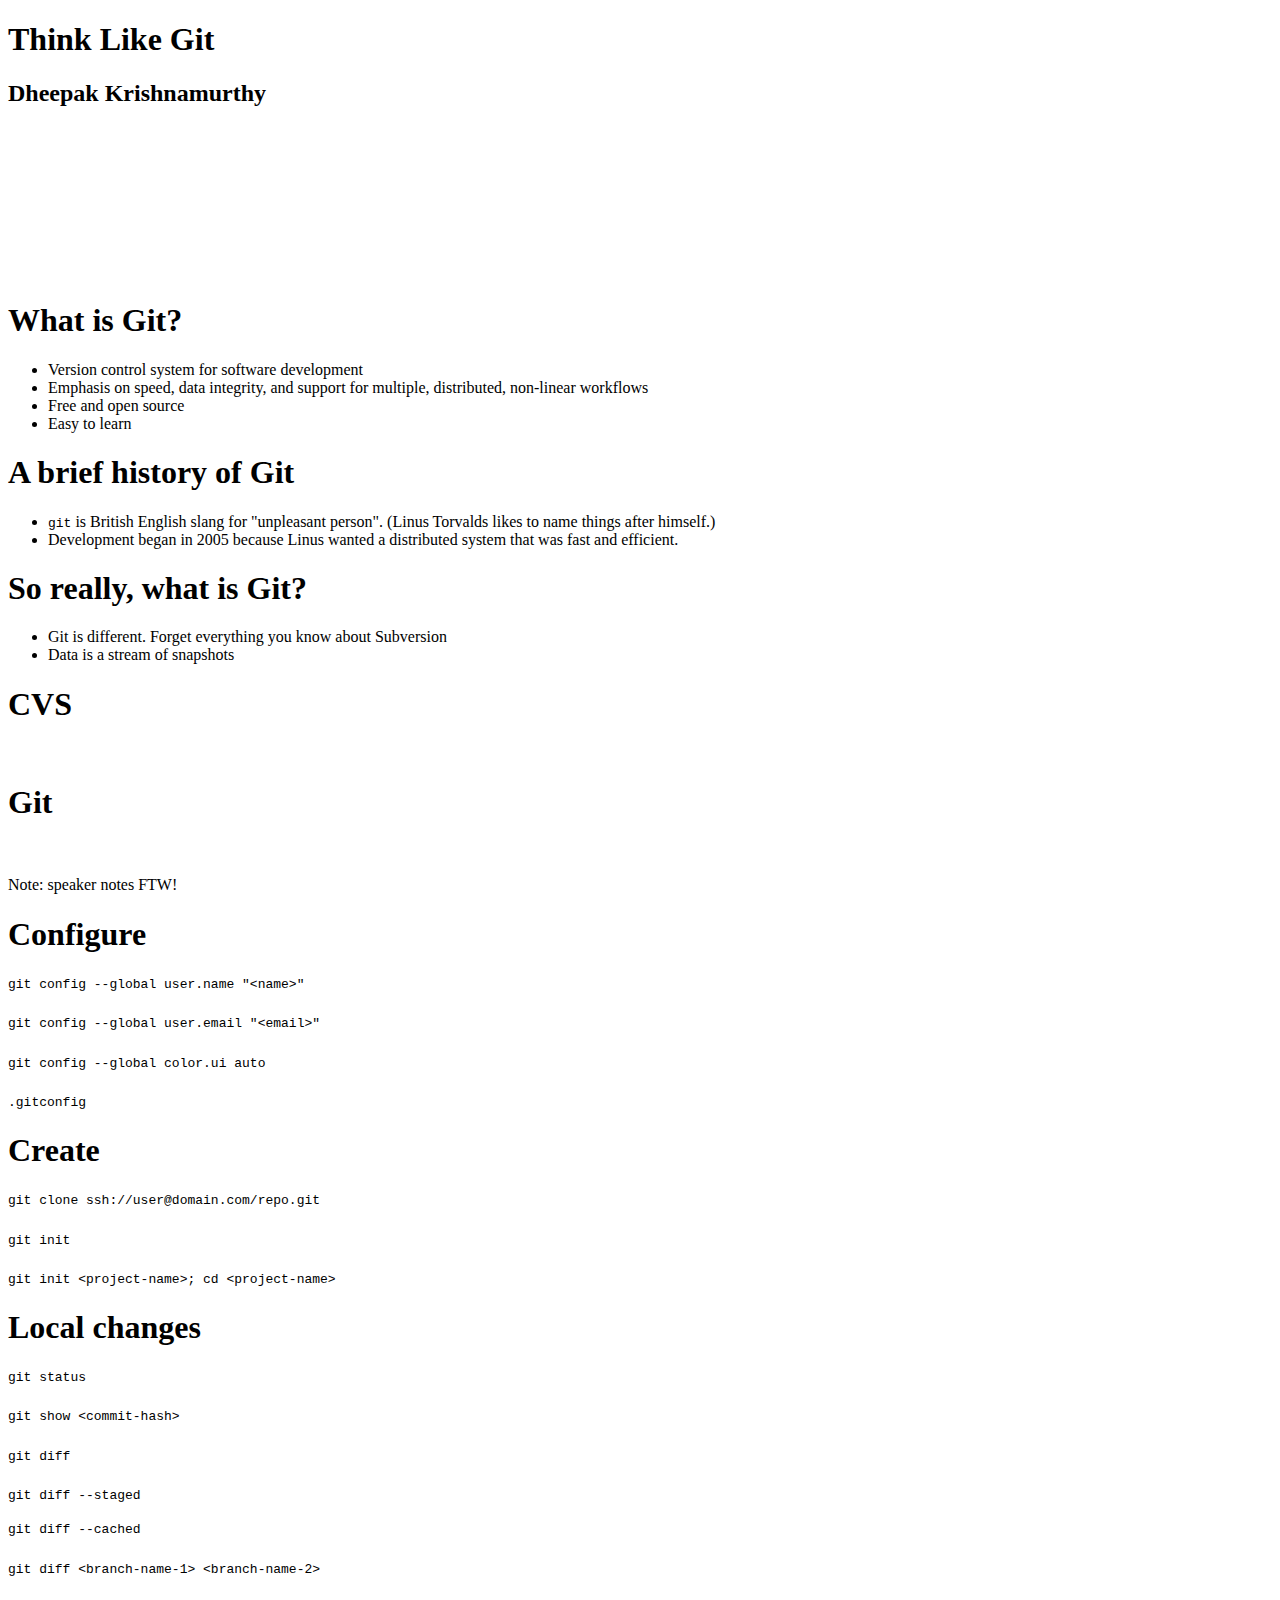
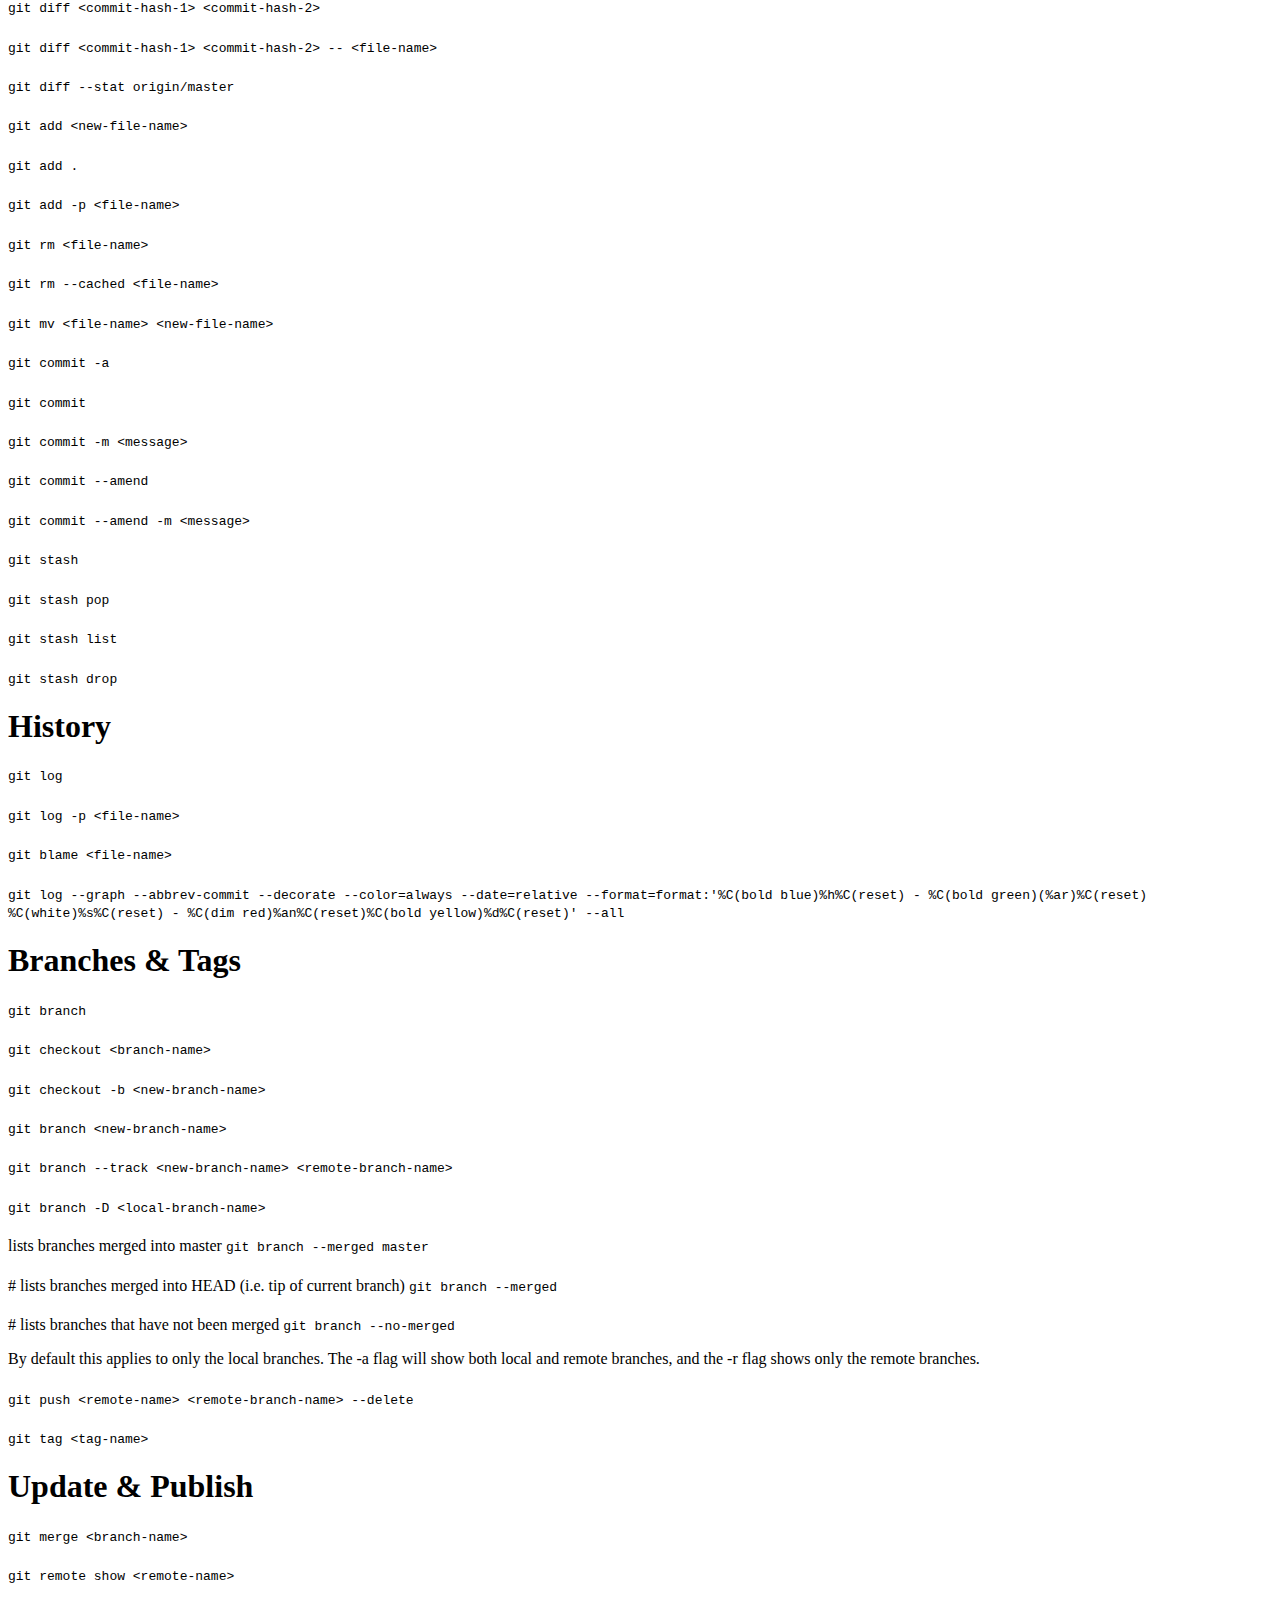
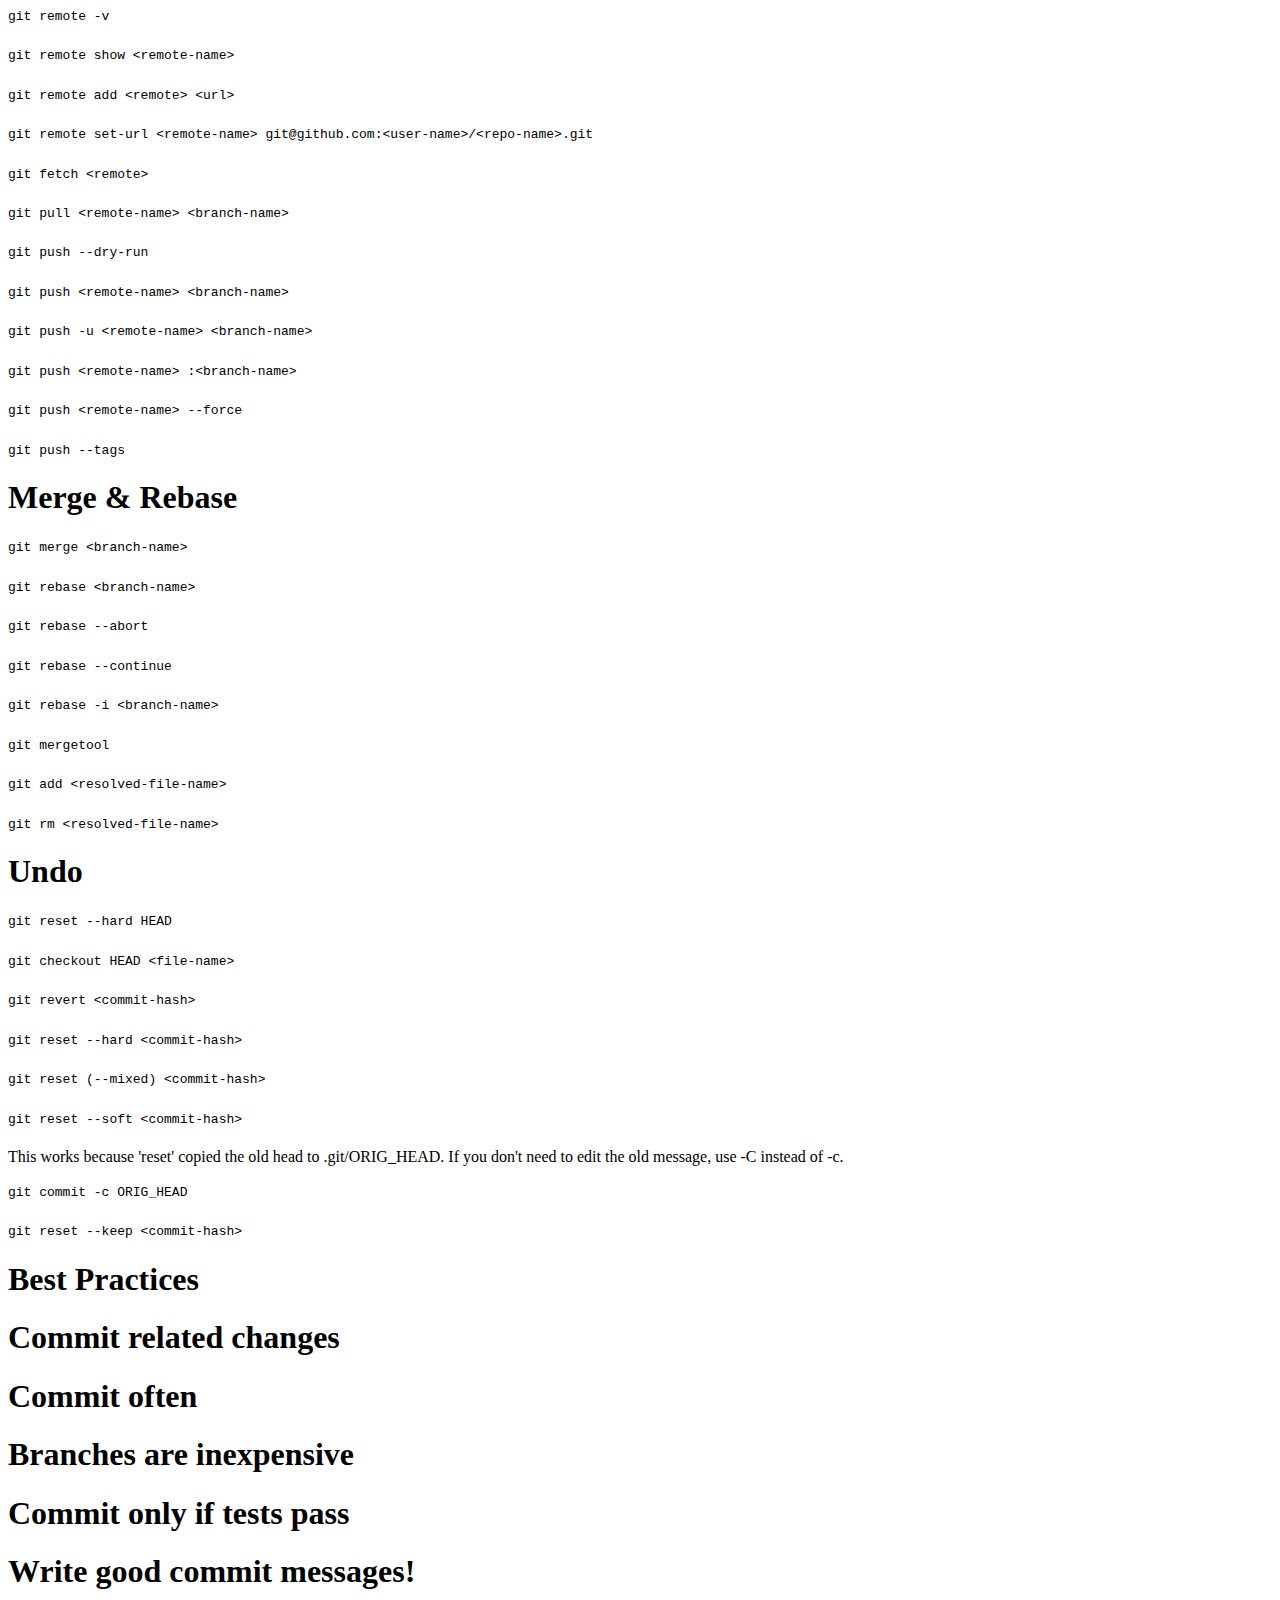
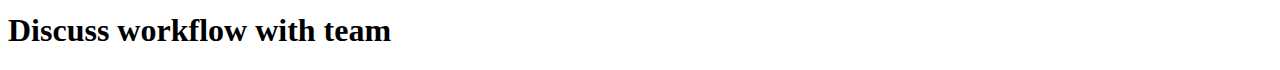
==== index.html @ 536243e7 "Add js file for all js related to visualization" ====
<!doctype html>
<html lang="en">

	<head>
		<meta charset="utf-8">
		<link rel="stylesheet" href="reveal.js/css/reveal.css">
		<link rel="stylesheet" href="reveal.js/css/theme/simple.css" id="theme">
        <!-- d3.js -->
        <script src='http://d3js.org/d3.v3.min.js'></script>
        <!-- gitgraph.js -->
        <script src="js/gitgraph.js"></script>
        <title>Think Like Git</title>
	</head>

	<body>

		<div class="reveal">

			<div class="slides">

				<section data-state="stats">
                  <h1 class="title">Think Like Git</h1>
                  <h2 class="author">Dheepak Krishnamurthy</h2>
                    <div id="divchart">
                        <svg id="chart"></svg>
                    </div>
				</section>

<section><section id="what-is-git" class="titleslide slide level1"><h1>What is Git?</h1></section><section id="section" class="slide level2">
<h1></h1>
<ul>
<li>Version control system for software development</li>
<li>Emphasis on speed, data integrity, and support for multiple, distributed, non-linear workflows</li>
<li>Free and open source</li>
<li>Easy to learn</li>
</ul>
</section></section>
<section><section id="a-brief-history-of-git" class="titleslide slide level1"><h1>A brief history of Git</h1></section><section id="section-1" class="slide level2">
<h1></h1>
<ul>
<li><code>git</code> is British English slang for &quot;unpleasant person&quot;. (Linus Torvalds likes to name things after himself.)</li>
<li>Development began in 2005 because Linus wanted a distributed system that was fast and efficient.</li>
</ul>
</section></section>
<section><section id="so-really-what-is-git" class="titleslide slide level1"><h1>So really, what is Git?</h1></section><section id="section-2" class="slide level2">
<h1></h1>
<ul>
<li>Git is different. Forget everything you know about Subversion</li>
<li>Data is a stream of snapshots</li>
</ul>
</section><section id="cvs" class="slide level2">
<h1>CVS</h1>
<figure>
<img src="https://git-scm.com/book/en/v2/book/01-introduction/images/deltas.png" alt="" />
</figure>
</section><section id="git" class="slide level2">
<h1>Git</h1>
<figure>
<img src="https://git-scm.com/book/en/v2/book/01-introduction/images/snapshots.png" alt="" />
</figure>
<aside class="notes">
<p>Note: speaker notes FTW!</p>
</aside>
</section></section>
<section><section id="configure" class="titleslide slide level1"><h1>Configure</h1></section><section id="section-3" class="slide level2">
<h1></h1>
<p><code>git config --global user.name &quot;&lt;name&gt;&quot;</code></p>
</section><section id="section-4" class="slide level2">
<h1></h1>
<p><code>git config --global user.email &quot;&lt;email&gt;&quot;</code></p>
</section><section id="section-5" class="slide level2">
<h1></h1>
<p><code>git config --global color.ui auto</code></p>
</section><section id="section-6" class="slide level2">
<h1></h1>
<p><code>.gitconfig</code></p>
</section></section>
<section><section id="create" class="titleslide slide level1"><h1>Create</h1></section><section id="section-7" class="slide level2">
<h1></h1>
<p><code>git clone ssh://user@domain.com/repo.git</code></p>
</section><section id="section-8" class="slide level2">
<h1></h1>
<p><code>git init</code></p>
</section><section id="section-9" class="slide level2">
<h1></h1>
<p><code>git init &lt;project-name&gt;; cd &lt;project-name&gt;</code></p>
</section></section>
<section><section id="local-changes" class="titleslide slide level1"><h1>Local changes</h1></section><section id="section-10" class="slide level2">
<h1></h1>
<p><code>git status</code></p>
</section><section id="section-11" class="slide level2">
<h1></h1>
<p><code>git show &lt;commit-hash&gt;</code></p>
</section><section id="section-12" class="slide level2">
<h1></h1>
<p><code>git diff</code></p>
</section><section id="section-13" class="slide level2">
<h1></h1>
<p><code>git diff --staged</code></p>
<p><code>git diff --cached</code></p>
</section><section id="section-14" class="slide level2">
<h1></h1>
<p><code>git diff &lt;branch-name-1&gt; &lt;branch-name-2&gt;</code></p>
</section><section id="section-15" class="slide level2">
<h1></h1>
<p><code>git diff &lt;commit-hash-1&gt; &lt;commit-hash-2&gt;</code></p>
</section><section id="section-16" class="slide level2">
<h1></h1>
<p><code>git diff &lt;commit-hash-1&gt; &lt;commit-hash-2&gt; -- &lt;file-name&gt;</code></p>
</section><section id="section-17" class="slide level2">
<h1></h1>
<p><code>git diff --stat origin/master</code></p>
</section><section id="section-18" class="slide level2">
<h1></h1>
<p><code>git add &lt;new-file-name&gt;</code></p>
</section><section id="section-19" class="slide level2">
<h1></h1>
<p><code>git add .</code></p>
</section><section id="section-20" class="slide level2">
<h1></h1>
<p><code>git add -p &lt;file-name&gt;</code></p>
</section><section id="section-21" class="slide level2">
<h1></h1>
<p><code>git rm &lt;file-name&gt;</code></p>
</section><section id="section-22" class="slide level2">
<h1></h1>
<p><code>git rm --cached &lt;file-name&gt;</code></p>
</section><section id="section-23" class="slide level2">
<h1></h1>
<p><code>git mv &lt;file-name&gt; &lt;new-file-name&gt;</code></p>
</section><section id="section-24" class="slide level2">
<h1></h1>
<p><code>git commit -a</code></p>
</section><section id="section-25" class="slide level2">
<h1></h1>
<p><code>git commit</code></p>
</section><section id="section-26" class="slide level2">
<h1></h1>
<p><code>git commit -m &lt;message&gt;</code></p>
</section><section id="section-27" class="slide level2">
<h1></h1>
<p><code>git commit --amend</code></p>
</section><section id="section-28" class="slide level2">
<h1></h1>
<p><code>git commit --amend -m &lt;message&gt;</code></p>
</section><section id="section-29" class="slide level2">
<h1></h1>
<p><code>git stash</code></p>
</section><section id="section-30" class="slide level2">
<h1></h1>
<p><code>git stash pop</code></p>
</section><section id="section-31" class="slide level2">
<h1></h1>
<p><code>git stash list</code></p>
</section><section id="section-32" class="slide level2">
<h1></h1>
<p><code>git stash drop</code></p>
</section></section>
<section><section id="history" class="titleslide slide level1"><h1>History</h1></section><section id="section-33" class="slide level2">
<h1></h1>
<p><code>git log</code></p>
</section><section id="section-34" class="slide level2">
<h1></h1>
<p><code>git log -p &lt;file-name&gt;</code></p>
</section><section id="section-35" class="slide level2">
<h1></h1>
<p><code>git blame &lt;file-name&gt;</code></p>
</section><section id="section-36" class="slide level2">
<h1></h1>
<p><code>git  log --graph --abbrev-commit --decorate --color=always --date=relative --format=format:'%C(bold blue)%h%C(reset) - %C(bold green)(%ar)%C(reset) %C(white)%s%C(reset) - %C(dim red)%an%C(reset)%C(bold yellow)%d%C(reset)' --all</code></p>
</section></section>
<section><section id="branches-tags" class="titleslide slide level1"><h1>Branches &amp; Tags</h1></section><section id="section-37" class="slide level2">
<h1></h1>
<p><code>git branch</code></p>
</section><section id="section-38" class="slide level2">
<h1></h1>
<p><code>git checkout &lt;branch-name&gt;</code></p>
</section><section id="section-39" class="slide level2">
<h1></h1>
<p><code>git checkout -b &lt;new-branch-name&gt;</code></p>
</section><section id="section-40" class="slide level2">
<h1></h1>
<p><code>git branch &lt;new-branch-name&gt;</code></p>
</section><section id="section-41" class="slide level2">
<h1></h1>
<p><code>git branch --track &lt;new-branch-name&gt; &lt;remote-branch-name&gt;</code></p>
</section><section id="section-42" class="slide level2">
<h1></h1>
<p><code>git branch -D &lt;local-branch-name&gt;</code></p>
</section><section id="section-43" class="slide level2">
<h1></h1>
<p>lists branches merged into master <code>git branch --merged master</code></p>
</section><section id="section-44" class="slide level2">
<h1></h1>
<p># lists branches merged into HEAD (i.e. tip of current branch) <code>git branch --merged</code></p>
</section><section id="section-45" class="slide level2">
<h1></h1>
<p># lists branches that have not been merged <code>git branch --no-merged</code></p>
<p>By default this applies to only the local branches. The -a flag will show both local and remote branches, and the -r flag shows only the remote branches.</p>
</section><section id="section-46" class="slide level2">
<h1></h1>
<p><code>git push &lt;remote-name&gt; &lt;remote-branch-name&gt; --delete</code></p>
</section><section id="section-47" class="slide level2">
<h1></h1>
<p><code>git tag &lt;tag-name&gt;</code></p>
</section></section>
<section><section id="update-publish" class="titleslide slide level1"><h1>Update &amp; Publish</h1></section><section id="section-48" class="slide level2">
<h1></h1>
<p><code>git merge &lt;branch-name&gt;</code></p>
</section><section id="section-49" class="slide level2">
<h1></h1>
<p><code>git remote show &lt;remote-name&gt;</code></p>
</section><section id="section-50" class="slide level2">
<h1></h1>
<p><code>git remote -v</code></p>
</section><section id="section-51" class="slide level2">
<h1></h1>
<p><code>git remote show &lt;remote-name&gt;</code></p>
</section><section id="section-52" class="slide level2">
<h1></h1>
<p><code>git remote add &lt;remote&gt; &lt;url&gt;</code></p>
</section><section id="section-53" class="slide level2">
<h1></h1>
<p><code>git remote set-url &lt;remote-name&gt; git@github.com:&lt;user-name&gt;/&lt;repo-name&gt;.git</code></p>
</section><section id="section-54" class="slide level2">
<h1></h1>
<p><code>git fetch &lt;remote&gt;</code></p>
</section><section id="section-55" class="slide level2">
<h1></h1>
<p><code>git pull &lt;remote-name&gt; &lt;branch-name&gt;</code></p>
</section><section id="section-56" class="slide level2">
<h1></h1>
<p><code>git push --dry-run</code></p>
</section><section id="section-57" class="slide level2">
<h1></h1>
<p><code>git push &lt;remote-name&gt; &lt;branch-name&gt;</code></p>
</section><section id="section-58" class="slide level2">
<h1></h1>
<p><code>git push -u &lt;remote-name&gt; &lt;branch-name&gt;</code></p>
</section><section id="section-59" class="slide level2">
<h1></h1>
<p><code>git push &lt;remote-name&gt; :&lt;branch-name&gt;</code></p>
</section><section id="section-60" class="slide level2">
<h1></h1>
<p><code>git push &lt;remote-name&gt; --force</code></p>
</section><section id="section-61" class="slide level2">
<h1></h1>
<p><code>git push --tags</code></p>
</section></section>
<section><section id="merge-rebase" class="titleslide slide level1"><h1>Merge &amp; Rebase</h1></section><section id="section-62" class="slide level2">
<h1></h1>
<p><code>git merge &lt;branch-name&gt;</code></p>
</section><section id="section-63" class="slide level2">
<h1></h1>
<p><code>git rebase &lt;branch-name&gt;</code></p>
</section><section id="section-64" class="slide level2">
<h1></h1>
<p><code>git rebase --abort</code></p>
</section><section id="section-65" class="slide level2">
<h1></h1>
<p><code>git rebase --continue</code></p>
</section><section id="section-66" class="slide level2">
<h1></h1>
<p><code>git rebase -i &lt;branch-name&gt;</code></p>
</section><section id="section-67" class="slide level2">
<h1></h1>
<p><code>git mergetool</code></p>
</section><section id="section-68" class="slide level2">
<h1></h1>
<p><code>git add &lt;resolved-file-name&gt;</code></p>
</section><section id="section-69" class="slide level2">
<h1></h1>
<p><code>git rm &lt;resolved-file-name&gt;</code></p>
</section></section>
<section><section id="undo" class="titleslide slide level1"><h1>Undo</h1></section><section id="section-70" class="slide level2">
<h1></h1>
<p><code>git reset --hard HEAD</code></p>
</section><section id="section-71" class="slide level2">
<h1></h1>
<p><code>git checkout HEAD &lt;file-name&gt;</code></p>
</section><section id="section-72" class="slide level2">
<h1></h1>
<p><code>git revert &lt;commit-hash&gt;</code></p>
</section><section id="section-73" class="slide level2">
<h1></h1>
<p><code>git reset --hard &lt;commit-hash&gt;</code></p>
</section><section id="section-74" class="slide level2">
<h1></h1>
<p><code>git reset (--mixed) &lt;commit-hash&gt;</code></p>
</section><section id="section-75" class="slide level2">
<h1></h1>
<p><code>git reset --soft &lt;commit-hash&gt;</code></p>
</section><section id="section-76" class="slide level2">
<h1></h1>
<p>This works because 'reset' copied the old head to .git/ORIG_HEAD. If you don't need to edit the old message, use -C instead of -c.</p>
<p><code>git commit -c ORIG_HEAD</code></p>
</section><section id="section-77" class="slide level2">
<h1></h1>
<p><code>git reset --keep &lt;commit-hash&gt;</code></p>
</section></section>
<section><section id="best-practices" class="titleslide slide level1"><h1>Best Practices</h1></section><section id="commit-related-changes" class="slide level2">
<h1>Commit related changes</h1>
</section><section id="commit-often" class="slide level2">
<h1>Commit often</h1>
</section><section id="branches-are-inexpensive" class="slide level2">
<h1>Branches are inexpensive</h1>
</section><section id="commit-only-if-tests-pass" class="slide level2">
<h1>Commit only if tests pass</h1>
</section><section id="write-good-commit-messages" class="slide level2">
<h1>Write good commit messages!</h1>
</section><section id="discuss-workflow-with-team" class="slide level2">
<h1>Discuss workflow with team</h1>
</section></section>



			</div>

		</div>

		<script src="reveal.js/js/reveal.js"></script>
        <script src="js/updatedisplay.js"></script>

	</body>
</html>
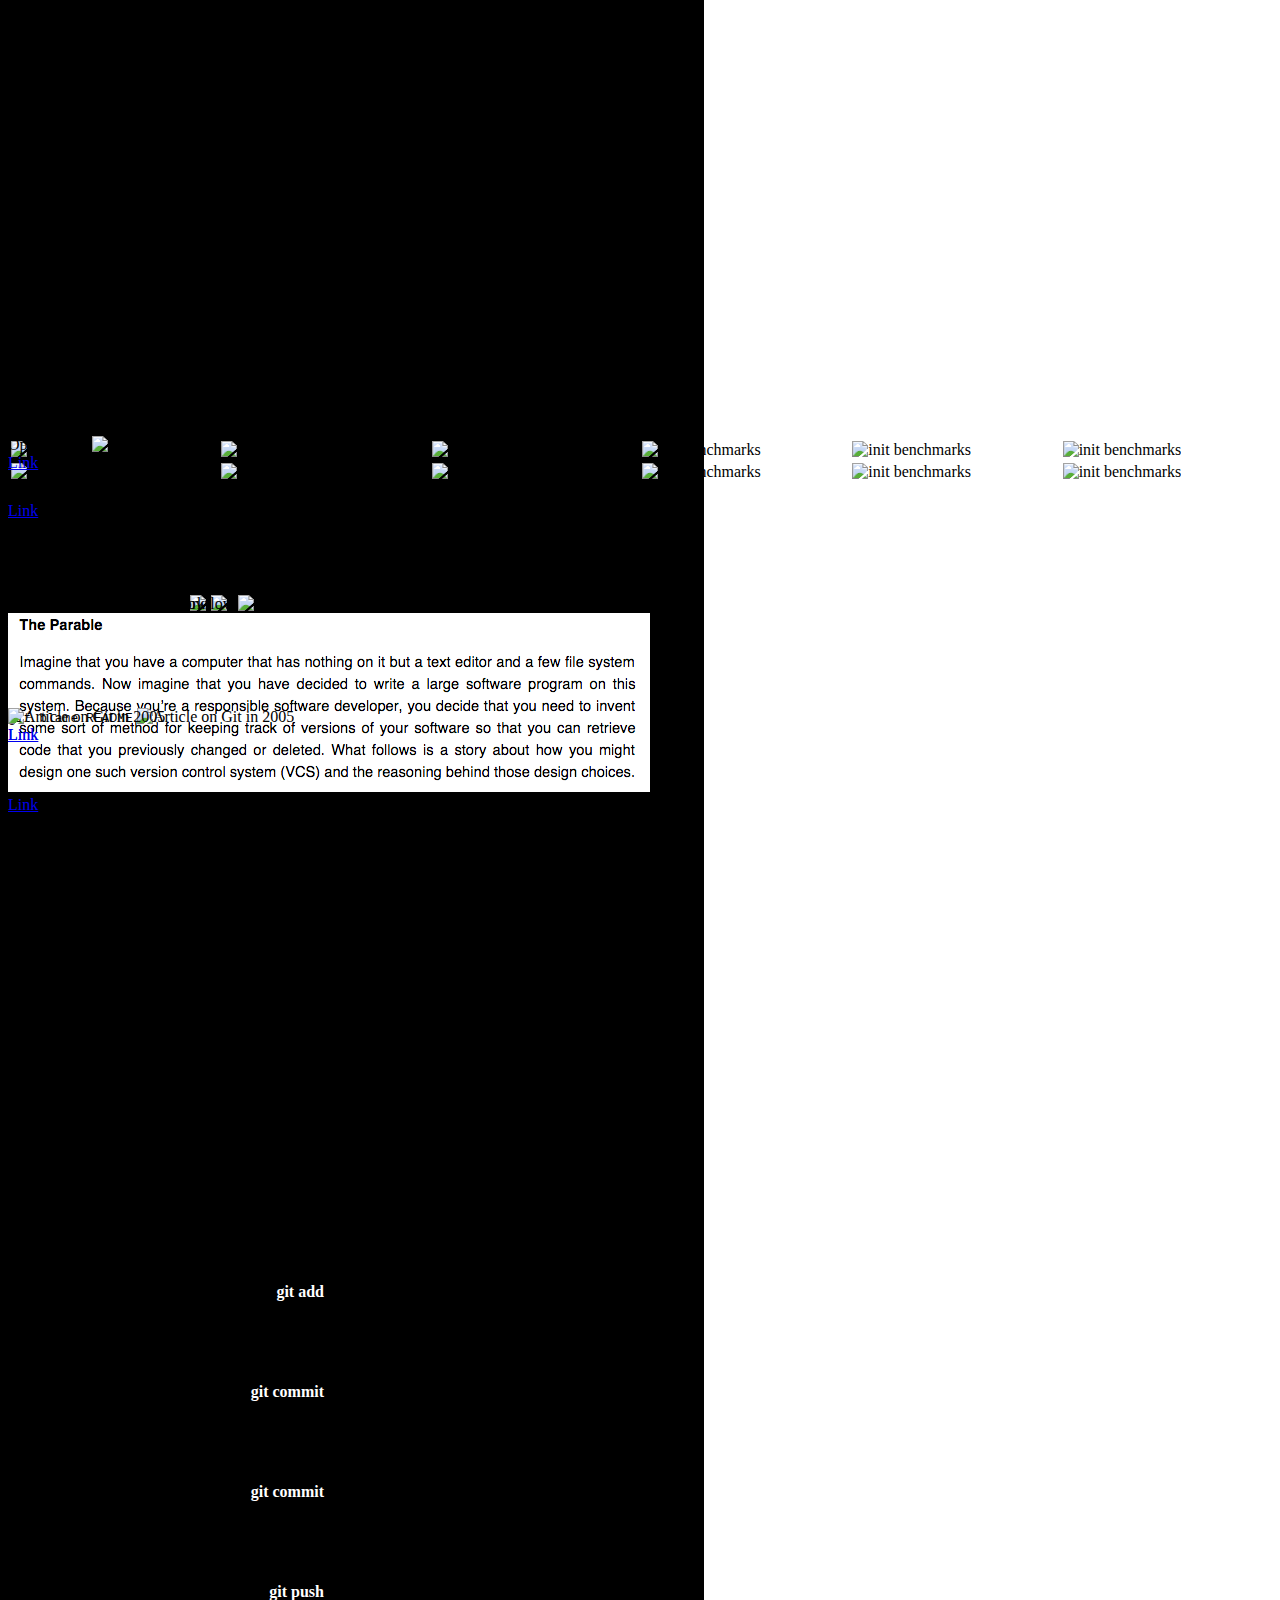
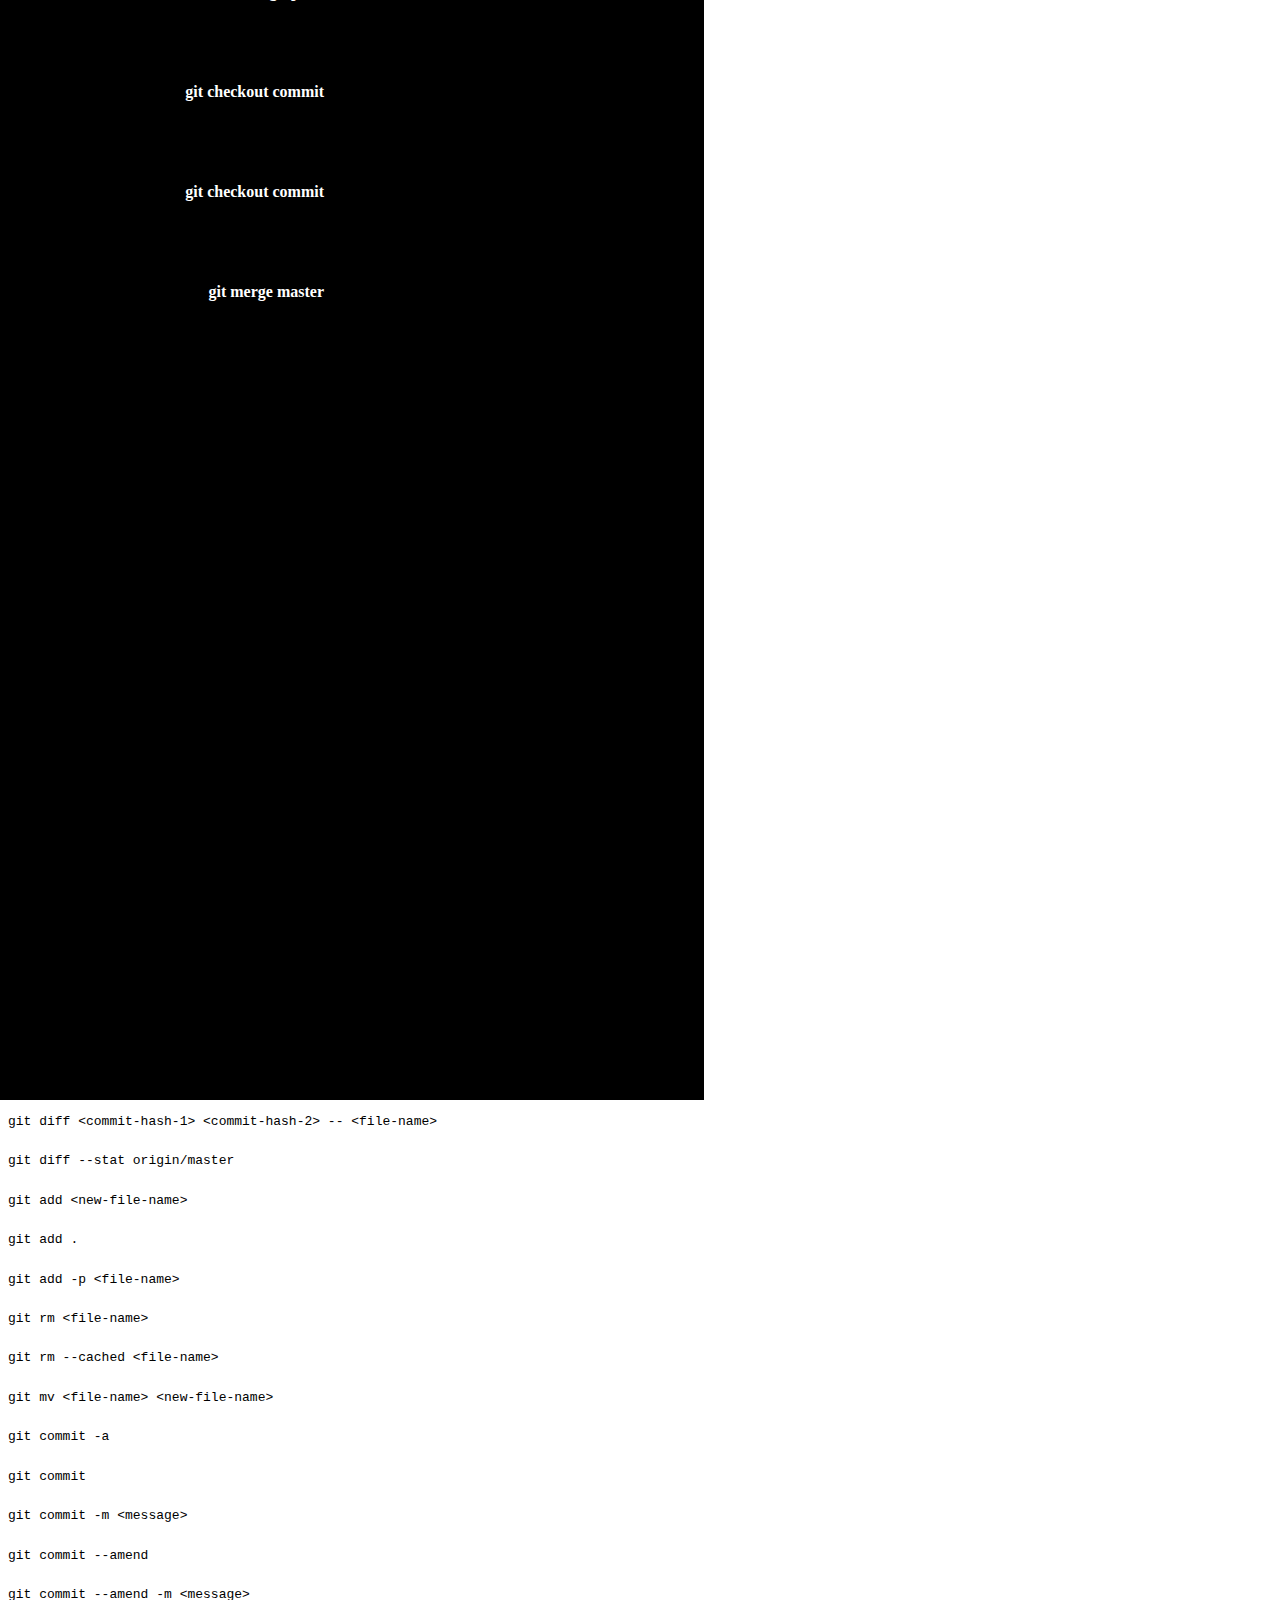
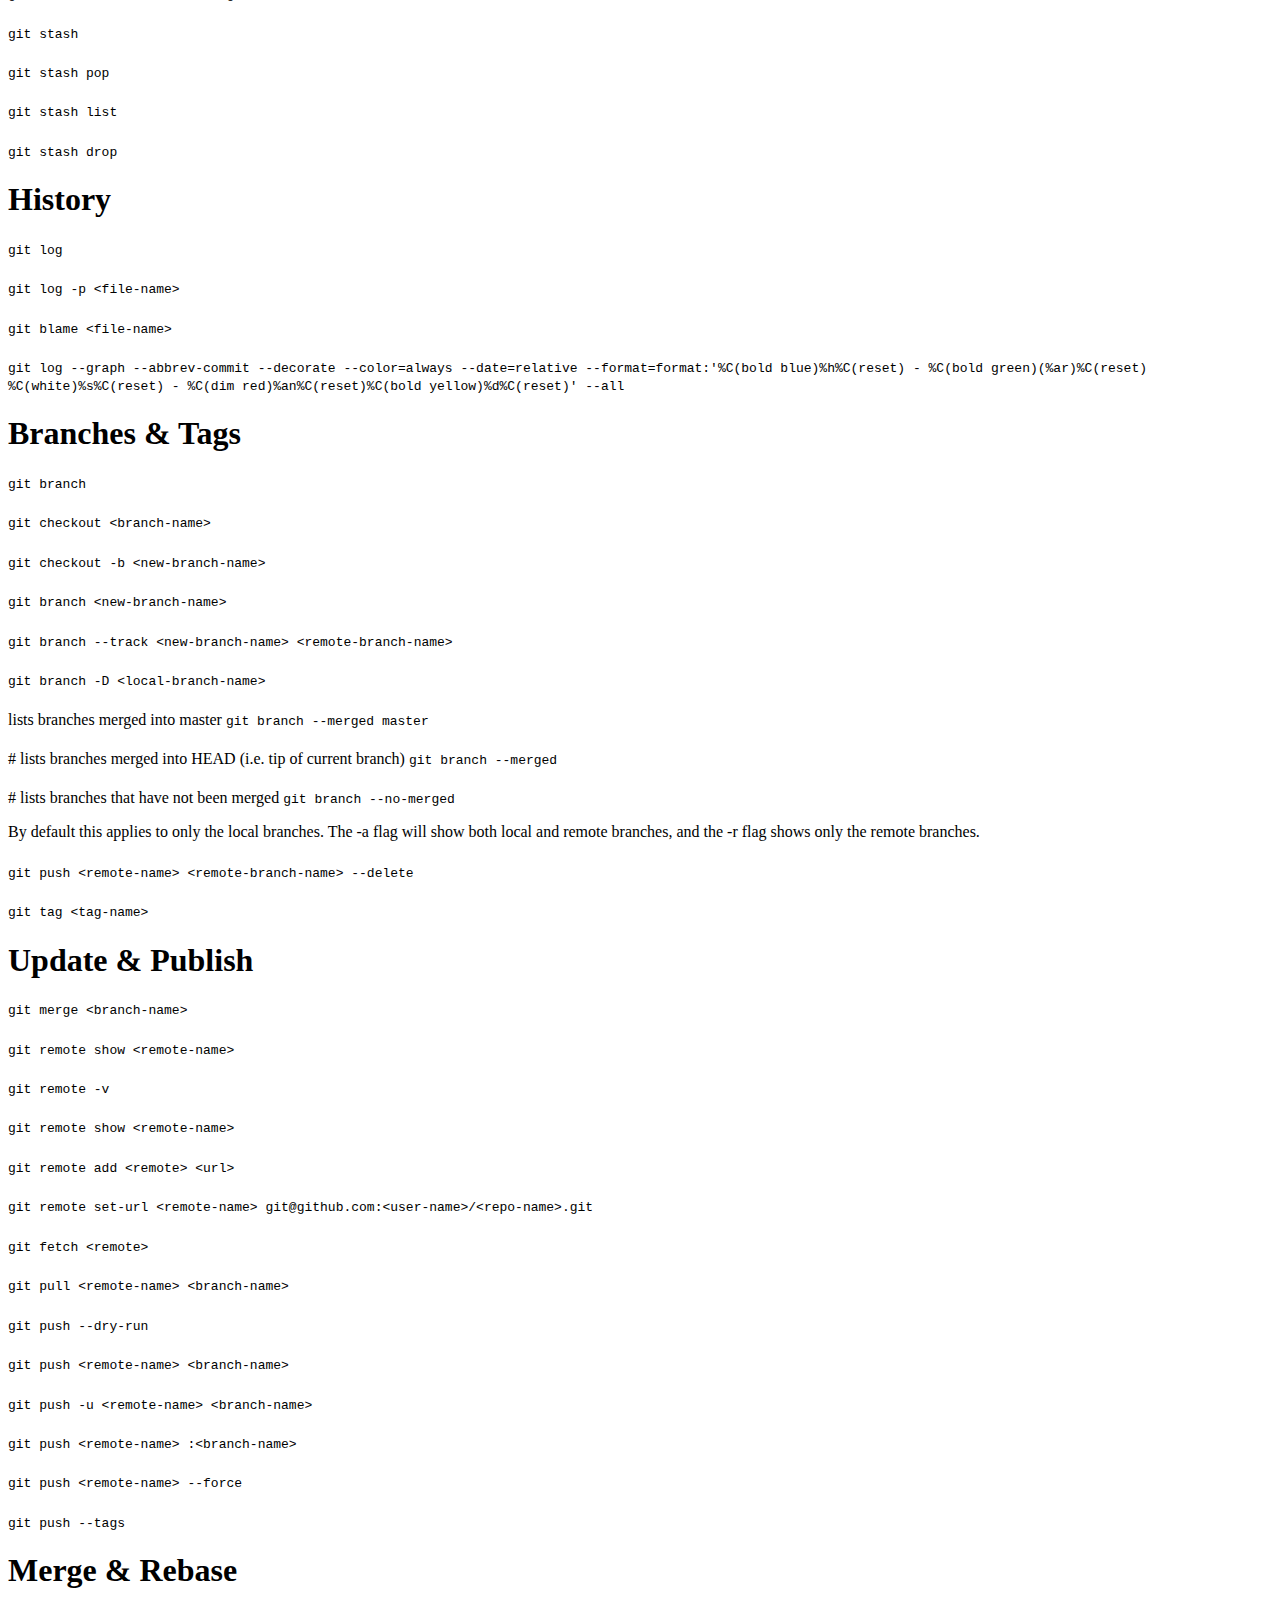
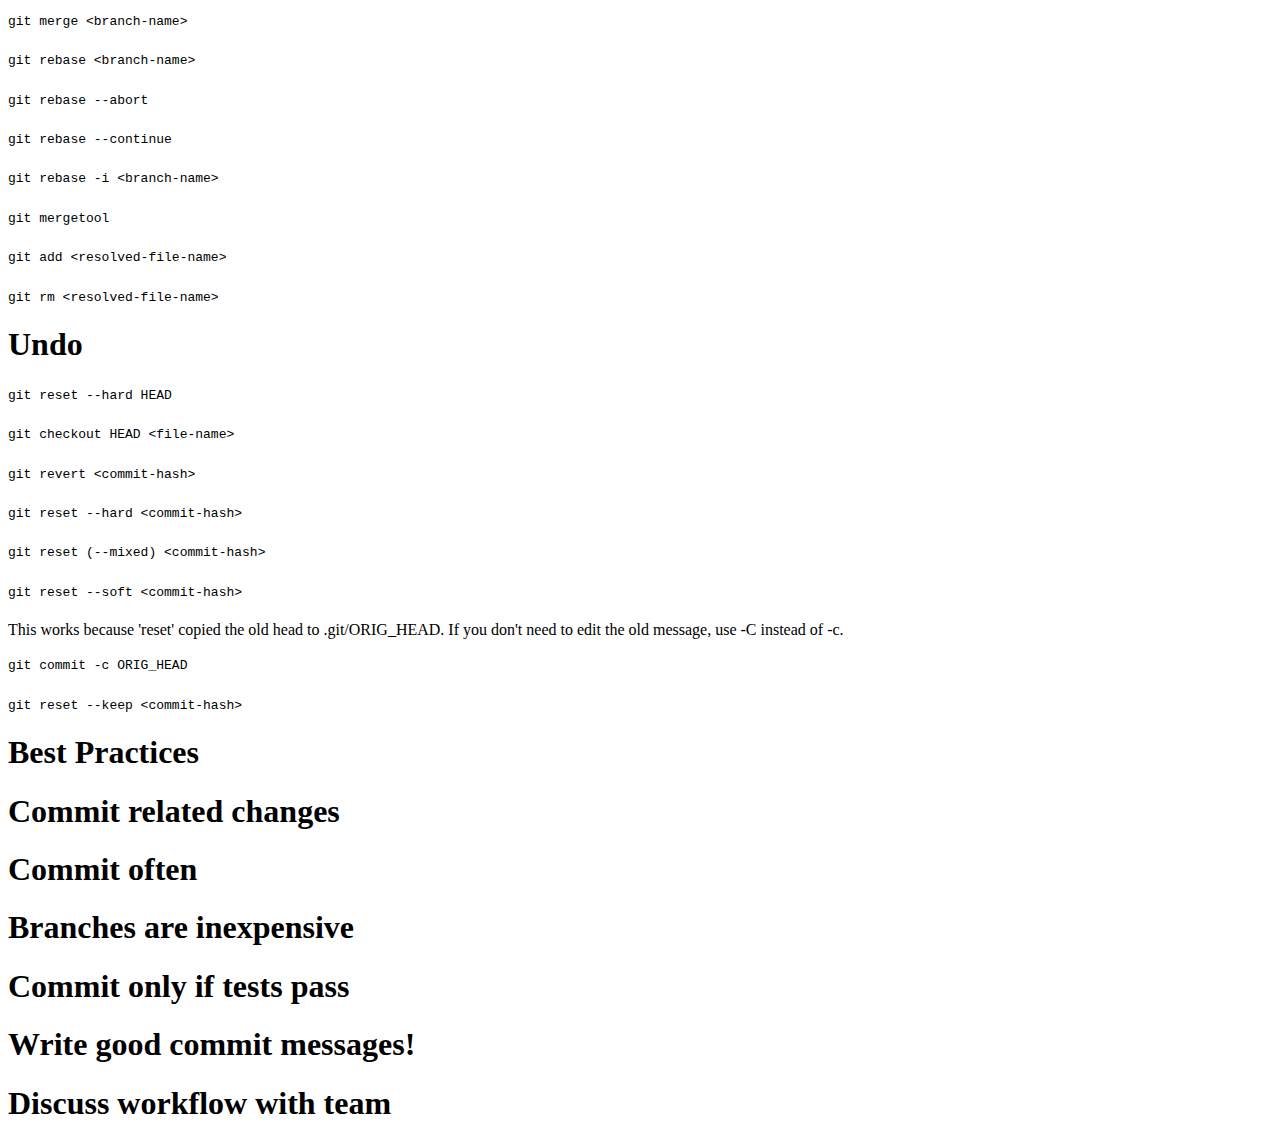
==== commit a71aa627: "Add img/git-parable and slide" ====
--- a/index.html
+++ b/index.html
@@ -1,325 +1,535 @@
-<!doctype html>
-<html lang="en">
-
-	<head>
-		<meta charset="utf-8">
-		<link rel="stylesheet" href="reveal.js/css/reveal.css">
-		<link rel="stylesheet" href="reveal.js/css/theme/simple.css" id="theme">
-        <!-- d3.js -->
-        <script src='http://d3js.org/d3.v3.min.js'></script>
-        <!-- gitgraph.js -->
-        <script src="js/gitgraph.js"></script>
-        <title>Think Like Git</title>
-	</head>
-
-	<body>
-
-		<div class="reveal">
-
-			<div class="slides">
-
-				<section data-state="stats">
-                  <h1 class="title">Think Like Git</h1>
-                  <h2 class="author">Dheepak Krishnamurthy</h2>
-                    <div id="divchart">
-                        <svg id="chart"></svg>
-                    </div>
-				</section>
-
-<section><section id="what-is-git" class="titleslide slide level1"><h1>What is Git?</h1></section><section id="section" class="slide level2">
-<h1></h1>
-<ul>
-<li>Version control system for software development</li>
-<li>Emphasis on speed, data integrity, and support for multiple, distributed, non-linear workflows</li>
-<li>Free and open source</li>
-<li>Easy to learn</li>
-</ul>
-</section></section>
-<section><section id="a-brief-history-of-git" class="titleslide slide level1"><h1>A brief history of Git</h1></section><section id="section-1" class="slide level2">
-<h1></h1>
-<ul>
-<li><code>git</code> is British English slang for &quot;unpleasant person&quot;. (Linus Torvalds likes to name things after himself.)</li>
-<li>Development began in 2005 because Linus wanted a distributed system that was fast and efficient.</li>
-</ul>
-</section></section>
-<section><section id="so-really-what-is-git" class="titleslide slide level1"><h1>So really, what is Git?</h1></section><section id="section-2" class="slide level2">
-<h1></h1>
-<ul>
-<li>Git is different. Forget everything you know about Subversion</li>
-<li>Data is a stream of snapshots</li>
-</ul>
-</section><section id="cvs" class="slide level2">
-<h1>CVS</h1>
-<figure>
-<img src="https://git-scm.com/book/en/v2/book/01-introduction/images/deltas.png" alt="" />
-</figure>
-</section><section id="git" class="slide level2">
-<h1>Git</h1>
-<figure>
-<img src="https://git-scm.com/book/en/v2/book/01-introduction/images/snapshots.png" alt="" />
-</figure>
-<aside class="notes">
-<p>Note: speaker notes FTW!</p>
-</aside>
-</section></section>
-<section><section id="configure" class="titleslide slide level1"><h1>Configure</h1></section><section id="section-3" class="slide level2">
-<h1></h1>
-<p><code>git config --global user.name &quot;&lt;name&gt;&quot;</code></p>
-</section><section id="section-4" class="slide level2">
-<h1></h1>
-<p><code>git config --global user.email &quot;&lt;email&gt;&quot;</code></p>
-</section><section id="section-5" class="slide level2">
-<h1></h1>
-<p><code>git config --global color.ui auto</code></p>
-</section><section id="section-6" class="slide level2">
-<h1></h1>
-<p><code>.gitconfig</code></p>
-</section></section>
-<section><section id="create" class="titleslide slide level1"><h1>Create</h1></section><section id="section-7" class="slide level2">
-<h1></h1>
-<p><code>git clone ssh://user@domain.com/repo.git</code></p>
-</section><section id="section-8" class="slide level2">
-<h1></h1>
-<p><code>git init</code></p>
-</section><section id="section-9" class="slide level2">
-<h1></h1>
-<p><code>git init &lt;project-name&gt;; cd &lt;project-name&gt;</code></p>
-</section></section>
-<section><section id="local-changes" class="titleslide slide level1"><h1>Local changes</h1></section><section id="section-10" class="slide level2">
-<h1></h1>
-<p><code>git status</code></p>
-</section><section id="section-11" class="slide level2">
-<h1></h1>
-<p><code>git show &lt;commit-hash&gt;</code></p>
-</section><section id="section-12" class="slide level2">
-<h1></h1>
-<p><code>git diff</code></p>
-</section><section id="section-13" class="slide level2">
-<h1></h1>
-<p><code>git diff --staged</code></p>
-<p><code>git diff --cached</code></p>
-</section><section id="section-14" class="slide level2">
-<h1></h1>
-<p><code>git diff &lt;branch-name-1&gt; &lt;branch-name-2&gt;</code></p>
-</section><section id="section-15" class="slide level2">
-<h1></h1>
-<p><code>git diff &lt;commit-hash-1&gt; &lt;commit-hash-2&gt;</code></p>
-</section><section id="section-16" class="slide level2">
-<h1></h1>
-<p><code>git diff &lt;commit-hash-1&gt; &lt;commit-hash-2&gt; -- &lt;file-name&gt;</code></p>
-</section><section id="section-17" class="slide level2">
-<h1></h1>
-<p><code>git diff --stat origin/master</code></p>
-</section><section id="section-18" class="slide level2">
-<h1></h1>
-<p><code>git add &lt;new-file-name&gt;</code></p>
-</section><section id="section-19" class="slide level2">
-<h1></h1>
-<p><code>git add .</code></p>
-</section><section id="section-20" class="slide level2">
-<h1></h1>
-<p><code>git add -p &lt;file-name&gt;</code></p>
-</section><section id="section-21" class="slide level2">
-<h1></h1>
-<p><code>git rm &lt;file-name&gt;</code></p>
-</section><section id="section-22" class="slide level2">
-<h1></h1>
-<p><code>git rm --cached &lt;file-name&gt;</code></p>
-</section><section id="section-23" class="slide level2">
-<h1></h1>
-<p><code>git mv &lt;file-name&gt; &lt;new-file-name&gt;</code></p>
-</section><section id="section-24" class="slide level2">
-<h1></h1>
-<p><code>git commit -a</code></p>
-</section><section id="section-25" class="slide level2">
-<h1></h1>
-<p><code>git commit</code></p>
-</section><section id="section-26" class="slide level2">
-<h1></h1>
-<p><code>git commit -m &lt;message&gt;</code></p>
-</section><section id="section-27" class="slide level2">
-<h1></h1>
-<p><code>git commit --amend</code></p>
-</section><section id="section-28" class="slide level2">
-<h1></h1>
-<p><code>git commit --amend -m &lt;message&gt;</code></p>
-</section><section id="section-29" class="slide level2">
-<h1></h1>
-<p><code>git stash</code></p>
-</section><section id="section-30" class="slide level2">
-<h1></h1>
-<p><code>git stash pop</code></p>
-</section><section id="section-31" class="slide level2">
-<h1></h1>
-<p><code>git stash list</code></p>
-</section><section id="section-32" class="slide level2">
-<h1></h1>
-<p><code>git stash drop</code></p>
-</section></section>
-<section><section id="history" class="titleslide slide level1"><h1>History</h1></section><section id="section-33" class="slide level2">
-<h1></h1>
-<p><code>git log</code></p>
-</section><section id="section-34" class="slide level2">
-<h1></h1>
-<p><code>git log -p &lt;file-name&gt;</code></p>
-</section><section id="section-35" class="slide level2">
-<h1></h1>
-<p><code>git blame &lt;file-name&gt;</code></p>
-</section><section id="section-36" class="slide level2">
-<h1></h1>
-<p><code>git  log --graph --abbrev-commit --decorate --color=always --date=relative --format=format:'%C(bold blue)%h%C(reset) - %C(bold green)(%ar)%C(reset) %C(white)%s%C(reset) - %C(dim red)%an%C(reset)%C(bold yellow)%d%C(reset)' --all</code></p>
-</section></section>
-<section><section id="branches-tags" class="titleslide slide level1"><h1>Branches &amp; Tags</h1></section><section id="section-37" class="slide level2">
-<h1></h1>
-<p><code>git branch</code></p>
-</section><section id="section-38" class="slide level2">
-<h1></h1>
-<p><code>git checkout &lt;branch-name&gt;</code></p>
-</section><section id="section-39" class="slide level2">
-<h1></h1>
-<p><code>git checkout -b &lt;new-branch-name&gt;</code></p>
-</section><section id="section-40" class="slide level2">
-<h1></h1>
-<p><code>git branch &lt;new-branch-name&gt;</code></p>
-</section><section id="section-41" class="slide level2">
-<h1></h1>
-<p><code>git branch --track &lt;new-branch-name&gt; &lt;remote-branch-name&gt;</code></p>
-</section><section id="section-42" class="slide level2">
-<h1></h1>
-<p><code>git branch -D &lt;local-branch-name&gt;</code></p>
-</section><section id="section-43" class="slide level2">
-<h1></h1>
-<p>lists branches merged into master <code>git branch --merged master</code></p>
-</section><section id="section-44" class="slide level2">
-<h1></h1>
-<p># lists branches merged into HEAD (i.e. tip of current branch) <code>git branch --merged</code></p>
-</section><section id="section-45" class="slide level2">
-<h1></h1>
-<p># lists branches that have not been merged <code>git branch --no-merged</code></p>
-<p>By default this applies to only the local branches. The -a flag will show both local and remote branches, and the -r flag shows only the remote branches.</p>
-</section><section id="section-46" class="slide level2">
-<h1></h1>
-<p><code>git push &lt;remote-name&gt; &lt;remote-branch-name&gt; --delete</code></p>
-</section><section id="section-47" class="slide level2">
-<h1></h1>
-<p><code>git tag &lt;tag-name&gt;</code></p>
-</section></section>
-<section><section id="update-publish" class="titleslide slide level1"><h1>Update &amp; Publish</h1></section><section id="section-48" class="slide level2">
-<h1></h1>
-<p><code>git merge &lt;branch-name&gt;</code></p>
-</section><section id="section-49" class="slide level2">
-<h1></h1>
-<p><code>git remote show &lt;remote-name&gt;</code></p>
-</section><section id="section-50" class="slide level2">
-<h1></h1>
-<p><code>git remote -v</code></p>
-</section><section id="section-51" class="slide level2">
-<h1></h1>
-<p><code>git remote show &lt;remote-name&gt;</code></p>
-</section><section id="section-52" class="slide level2">
-<h1></h1>
-<p><code>git remote add &lt;remote&gt; &lt;url&gt;</code></p>
-</section><section id="section-53" class="slide level2">
-<h1></h1>
-<p><code>git remote set-url &lt;remote-name&gt; git@github.com:&lt;user-name&gt;/&lt;repo-name&gt;.git</code></p>
-</section><section id="section-54" class="slide level2">
-<h1></h1>
-<p><code>git fetch &lt;remote&gt;</code></p>
-</section><section id="section-55" class="slide level2">
-<h1></h1>
-<p><code>git pull &lt;remote-name&gt; &lt;branch-name&gt;</code></p>
-</section><section id="section-56" class="slide level2">
-<h1></h1>
-<p><code>git push --dry-run</code></p>
-</section><section id="section-57" class="slide level2">
-<h1></h1>
-<p><code>git push &lt;remote-name&gt; &lt;branch-name&gt;</code></p>
-</section><section id="section-58" class="slide level2">
-<h1></h1>
-<p><code>git push -u &lt;remote-name&gt; &lt;branch-name&gt;</code></p>
-</section><section id="section-59" class="slide level2">
-<h1></h1>
-<p><code>git push &lt;remote-name&gt; :&lt;branch-name&gt;</code></p>
-</section><section id="section-60" class="slide level2">
-<h1></h1>
-<p><code>git push &lt;remote-name&gt; --force</code></p>
-</section><section id="section-61" class="slide level2">
-<h1></h1>
-<p><code>git push --tags</code></p>
-</section></section>
-<section><section id="merge-rebase" class="titleslide slide level1"><h1>Merge &amp; Rebase</h1></section><section id="section-62" class="slide level2">
-<h1></h1>
-<p><code>git merge &lt;branch-name&gt;</code></p>
-</section><section id="section-63" class="slide level2">
-<h1></h1>
-<p><code>git rebase &lt;branch-name&gt;</code></p>
-</section><section id="section-64" class="slide level2">
-<h1></h1>
-<p><code>git rebase --abort</code></p>
-</section><section id="section-65" class="slide level2">
-<h1></h1>
-<p><code>git rebase --continue</code></p>
-</section><section id="section-66" class="slide level2">
-<h1></h1>
-<p><code>git rebase -i &lt;branch-name&gt;</code></p>
-</section><section id="section-67" class="slide level2">
-<h1></h1>
-<p><code>git mergetool</code></p>
-</section><section id="section-68" class="slide level2">
-<h1></h1>
-<p><code>git add &lt;resolved-file-name&gt;</code></p>
-</section><section id="section-69" class="slide level2">
-<h1></h1>
-<p><code>git rm &lt;resolved-file-name&gt;</code></p>
-</section></section>
-<section><section id="undo" class="titleslide slide level1"><h1>Undo</h1></section><section id="section-70" class="slide level2">
-<h1></h1>
-<p><code>git reset --hard HEAD</code></p>
-</section><section id="section-71" class="slide level2">
-<h1></h1>
-<p><code>git checkout HEAD &lt;file-name&gt;</code></p>
-</section><section id="section-72" class="slide level2">
-<h1></h1>
-<p><code>git revert &lt;commit-hash&gt;</code></p>
-</section><section id="section-73" class="slide level2">
-<h1></h1>
-<p><code>git reset --hard &lt;commit-hash&gt;</code></p>
-</section><section id="section-74" class="slide level2">
-<h1></h1>
-<p><code>git reset (--mixed) &lt;commit-hash&gt;</code></p>
-</section><section id="section-75" class="slide level2">
-<h1></h1>
-<p><code>git reset --soft &lt;commit-hash&gt;</code></p>
-</section><section id="section-76" class="slide level2">
-<h1></h1>
-<p>This works because 'reset' copied the old head to .git/ORIG_HEAD. If you don't need to edit the old message, use -C instead of -c.</p>
-<p><code>git commit -c ORIG_HEAD</code></p>
-</section><section id="section-77" class="slide level2">
-<h1></h1>
-<p><code>git reset --keep &lt;commit-hash&gt;</code></p>
-</section></section>
-<section><section id="best-practices" class="titleslide slide level1"><h1>Best Practices</h1></section><section id="commit-related-changes" class="slide level2">
-<h1>Commit related changes</h1>
-</section><section id="commit-often" class="slide level2">
-<h1>Commit often</h1>
-</section><section id="branches-are-inexpensive" class="slide level2">
-<h1>Branches are inexpensive</h1>
-</section><section id="commit-only-if-tests-pass" class="slide level2">
-<h1>Commit only if tests pass</h1>
-</section><section id="write-good-commit-messages" class="slide level2">
-<h1>Write good commit messages!</h1>
-</section><section id="discuss-workflow-with-team" class="slide level2">
-<h1>Discuss workflow with team</h1>
-</section></section>
-
-
-
-			</div>
-
-		</div>
-
-		<script src="reveal.js/js/reveal.js"></script>
-        <script src="js/updatedisplay.js"></script>
-
-	</body>
-</html>
+<!doctype html>
+<html lang="en">
+
+    <head>
+        <meta charset="utf-8">
+        <link rel="stylesheet" href="reveal.js/css/reveal.css">
+        <link rel="stylesheet" href="reveal.js/css/theme/simple.css" id="theme">
+        <link rel="stylesheet" href="css/custom.css">
+        <!-- d3.js -->
+        <script src='http://d3js.org/d3.v3.min.js'></script>
+        <!-- gitgraph.js -->
+        <script src="js/gitgraph.js"></script>
+        <title>Think With Git</title>
+    </head>
+
+    <body>
+
+        <div class="reveal">
+
+            <div class="slides">
+
+                <section data-state="title-event">
+                  <h1 class="title">Think With Git</h1>
+                    <div id="divchart">
+                        <svg id="title-chart"></svg>
+                    </div>
+                </section>
+
+                <section>
+                    <section id="what-is-git" class="titleslide slide level1"><h1>What is Git?</h1></section>
+                    <section id="section" class="slide level2">
+                        <h1></h1>
+                        <ul>
+                            <li>Free </li>
+                            <li>Fast </li>
+                            <li>Secure </li>
+                            <li>Supports multiple non linear workflows</li>
+                            <li class="fragment current-visible"><b>Easy to learn</b></li>
+                        </ul>
+                    </section>
+                    <section class="slide level2" >
+                        <p class="center" style="position: absolute">
+                            Open source
+                            <img src="img/git-scm.png" alt="git-scm">
+                            <br>
+                            <a href="https://git-scm.com/">Link</a>
+                        </p>
+                    </section>
+                    <section class="slide level2" >
+                        Fast
+                         <table width="100%">
+                              <tbody>
+                                <tr>
+                                  <td>
+                                    <img src="https://chart.googleapis.com/chart?chxt=x&amp;cht=bvs&amp;chl=git|svn&amp;chd=t:0.649,2.6&amp;chds=0,2.6&amp;chs=100x125&amp;chco=E09FA0|E05F49&amp;chf=bg,s,fcfcfa&amp;chtt=Commit A" alt="init benchmarks">
+                                  </td>
+                                  <td>
+                                    <img src="https://chart.googleapis.com/chart?chxt=x&amp;cht=bvs&amp;chl=git|svn&amp;chd=t:1.53,24.7&amp;chds=0,24.7&amp;chs=100x125&amp;chco=E09FA0|E05F49&amp;chf=bg,s,fcfcfa&amp;chtt=Commit B" alt="init benchmarks">
+                                  </td>
+                                  <td>
+                                    <img src="https://chart.googleapis.com/chart?chxt=x&amp;cht=bvs&amp;chl=git|svn&amp;chd=t:0.257,1.09&amp;chds=0,1.09&amp;chs=100x125&amp;chco=E09FA0|E05F49&amp;chf=bg,s,fcfcfa&amp;chtt=Diff Curr" alt="init benchmarks">
+                                  </td>
+                                  <td>
+                                    <img src="https://chart.googleapis.com/chart?chxt=x&amp;cht=bvs&amp;chl=git|svn&amp;chd=t:0.248,3.99&amp;chds=0,3.99&amp;chs=100x125&amp;chco=E09FA0|E05F49&amp;chf=bg,s,fcfcfa&amp;chtt=Diff Rec" alt="init benchmarks">
+                                  </td>
+                                  <td>
+                                    <img src="https://chart.googleapis.com/chart?chxt=x&amp;cht=bvs&amp;chl=git|svn&amp;chd=t:1.17,83.57&amp;chds=0,83.57&amp;chs=100x125&amp;chco=E09FA0|E05F49&amp;chf=bg,s,fcfcfa&amp;chtt=Diff Tags" alt="init benchmarks">
+                                  </td>
+                                  <td>
+                                    <img src="https://chart.googleapis.com/chart?chxt=x&amp;cht=bvs&amp;chl=git*|git|svn&amp;chd=t:21.0,107.5,14.0&amp;chds=0,107.5&amp;chs=100x125&amp;chco=E09FA0|E09FA0|E05F49&amp;chf=bg,s,fcfcfa&amp;chtt=Clone" alt="init benchmarks">
+                                  </td>
+                                </tr>
+                                <tr>
+                                  <td>
+                                    <img src="https://chart.googleapis.com/chart?chxt=x&amp;cht=bvs&amp;chl=git|svn&amp;chd=t:0.012,0.381&amp;chds=0,0.381&amp;chs=100x125&amp;chco=E09FA0|E05F49&amp;chf=bg,s,fcfcfa&amp;chtt=Log (50)" alt="init benchmarks">
+                                  </td>
+                                  <td>
+                                    <img src="https://chart.googleapis.com/chart?chxt=x&amp;cht=bvs&amp;chl=git|svn&amp;chd=t:0.519,169.197&amp;chds=0,169.197&amp;chs=100x125&amp;chco=E09FA0|E05F49&amp;chf=bg,s,fcfcfa&amp;chtt=Log (All)" alt="init benchmarks">
+                                  </td>
+                                  <td>
+                                    <img src="https://chart.googleapis.com/chart?chxt=x&amp;cht=bvs&amp;chl=git|svn&amp;chd=t:0.601,82.843&amp;chds=0,82.843&amp;chs=100x125&amp;chco=E09FA0|E05F49&amp;chf=bg,s,fcfcfa&amp;chtt=Log (File)" alt="init benchmarks">
+                                  </td>
+                                  <td>
+                                    <img src="https://chart.googleapis.com/chart?chxt=x&amp;cht=bvs&amp;chl=git|svn&amp;chd=t:0.896,2.816&amp;chds=0,2.816&amp;chs=100x125&amp;chco=E09FA0|E05F49&amp;chf=bg,s,fcfcfa&amp;chtt=Update" alt="init benchmarks">
+                                  </td>
+                                  <td>
+                                    <img src="https://chart.googleapis.com/chart?chxt=x&amp;cht=bvs&amp;chl=git|svn&amp;chd=t:1.91,3.04&amp;chds=0,3.04&amp;chs=100x125&amp;chco=E09FA0|E05F49&amp;chf=bg,s,fcfcfa&amp;chtt=Blame" alt="init benchmarks">
+                                  </td>
+                                  <td>
+                                    <img src="https://chart.googleapis.com/chart?chxt=x&amp;cht=bvs&amp;chl=git|svn&amp;chd=t:181,132&amp;chds=0,181&amp;chs=100x125&amp;chco=E09FA0|E05F49&amp;chf=bg,s,fcfcfa&amp;chtt=Size" alt="init benchmarks">
+                                  </td>
+                                </tr>
+                              </tbody>
+                            </table>
+                            <br>
+                            <a href="https://git-scm.com/about/small-and-fast">Link</a>
+                    </section>
+                    <section>
+                        <h3>Distributed non linear workflows</h3>
+                        <p class="center fragment current-visible" style="position: absolute">
+                            Subversion-Style Workflow
+                            <img src="https://git-scm.com/images/about/workflow-a@2x.png" height="500em" alt="Workflow A">
+                            <br>
+                            <a href="https://git-scm.com/about/distributed">Link</a>
+                        </p>
+                        <p class="center fragment current-visible" style="position: absolute">
+                            Integration Manager Workflow
+                            <img src="https://git-scm.com/images/about/workflow-b@2x.png" height="500em" alt="Workflow B">
+                            <br>
+                            <a href="https://git-scm.com/about/distributed">Link</a>
+                        </p>
+                        <p class="center fragment current-visible" style="position: absolute">
+                            Dictator and Lieutenants Workflow
+                            <img src="https://git-scm.com/images/about/workflow-c@2x.png" height="500em" alt="Workflow C">
+                            <br>
+                            <a href="https://git-scm.com/about/distributed">Link</a>
+                        </p>
+                    </section>
+                    <section id="section" class="slide level2">
+                        <p class="center" style="position: absolute">
+                            The Git Parable
+                            <br>
+                            <img src="img/git-parable.png" alt="The Git Parable">
+                            <br>
+                            <a href="http://tom.preston-werner.com/2009/05/19/the-git-parable.html">Link</a>
+                        </p>
+                    </section>
+                </section>
+                <section>
+                    <section id="a-brief-history-of-git" class="titleslide slide level1">
+                        <h1>A brief history of Git</h1>
+                    </section>
+                    <section id="section-1" class="slide level2">
+                        <ul>
+                            <li><code>git</code> is British English slang for &quot;unpleasant person&quot;.</li>
+                            <li>Linus Torvalds' projects tend to be named after himself (e.g. Linux, git)</li>
+                        </ul>
+                    </section>
+                    <section class="slide level2">
+                        <p class="center" style="position: absolute">
+                            <code>git blame README</code>
+                            <img src="img/git-readme.png" height=auto alt="Article on Git in 2005">
+                            <br>
+                            <a href="https://github.com/git/git/blame/master/README">Link</a>
+                        </p>
+                    </section>
+                    <section class="slide level2">
+                        <p class="center" style="position: absolute">
+                            <Linus on why he created git>
+                            <img src="img/git-2005-article.png" height=auto alt="Article on Git in 2005">
+                            <br>
+                            <a href="http://www.pcworld.idg.com.au/article/129776/after_controversy_torvalds_begins_work_git_/">Link</a>
+                        </p>
+                    </section>
+                </section>
+
+                <section>
+                    <section id="so-really-what-is-git" class="titleslide slide level1"><h1>So really, what is Git?</h1>
+                    </section>
+                    <section id="section-2" class="slide level2">
+                    <h1></h1>
+                    <ul>
+                    <li>git is not GitHub</li>
+                    <li>git is not Dropbox</li>
+                    <li>git is not svn</li>
+                    </ul>
+                    </section><section id="cvs" class="slide level2">
+                    <h1>CVS</h1>
+                    <figure>
+                    <img src="https://git-scm.com/book/en/v2/book/01-introduction/images/deltas.png" alt="" />
+                    </figure>
+                    </section><section id="git" class="slide level2">
+                    <h1>Git</h1>
+                    <figure>
+                    <img src="https://git-scm.com/book/en/v2/book/01-introduction/images/snapshots.png" alt="" />
+                    </figure>
+                    <aside class="notes">
+                    <p>Note: speaker notes FTW!</p>
+                    </aside>
+                    </section>
+                    <section id="network" data-state="network" class="slide level2">
+                        Networks of commits
+                        <figure>
+                            <img src="img/git-flow.png" alt=""/>
+                        </figure>
+                    </section>
+                    <section class="slide level2">
+                    <h1></h1>
+                    <ul>
+                    <li>git is not GitHub</li>
+                    <li>git is not Dropbox</li>
+                    <li>git is not svn</li>
+                    <li class="fragment current-visible"><b>git is not magic</b></li>
+                    </section>
+                </section>
+
+                <section data-state="demo1-event">
+                    <div style="background-color: rgb(0, 0, 0); width: 100%; height: 400%; position: absolute; top: -100%; left: -45%; z-index: -1;"></div>
+                        <div style="width: 50%; display: inline-block;">
+                            <div class="fragment demo1-git-add" style="margin: 50px 0px;">
+                                <div style="width: 50%; display: inline-block; margin-right: 5%; vertical-align: top;">
+                                    <p style="text-align: right;">
+                                    <b style="color: white">git add</b>
+                                    </p>
+                                </div>
+                            </div>
+                            <div class="fragment demo1-git-commit-1" style="margin: 50px 0px;">
+                                <div style="width: 50%; display: inline-block; margin-right: 5%; vertical-align: top;">
+                                    <p style="text-align: right;">
+                                    <b style="color: white">git commit</b>
+                                    </p>
+                                </div>
+                            </div>
+                            <div class="fragment demo1-git-commit-2" style="margin: 50px 0px;">
+                                <div style="width: 50%; display: inline-block; margin-right: 5%; vertical-align: top;">
+                                    <p style="text-align: right;">
+                                    <b style="color: white">git commit</b>
+                                    </p>
+                                </div>
+                            </div>
+                            <div class="fragment demo1-git-push">
+                                <div style="width: 50%; display: inline-block; margin-right: 5%; vertical-align: top;">
+                                    <p style="text-align: right;">
+                                    <b style="color: white">git push</b>
+                                    </p>
+                                </div>
+                            </div>
+                        </div>
+                        <div style="width: 40%; display: inline-block;">
+                            <svg id="demo1-chart"></svg>
+                        </div>
+                </section>
+
+                <section data-state="demo2-event">
+                    <div style="background-color: rgb(0, 0, 0); width: 100%; height: 400%; position: absolute; top: -100%; left: -45%; z-index: -1;"></div>
+                        <div style="width: 50%; display: inline-block;">
+                            <div class="fragment demo2-git-checkout-1" style="margin: 50px 0px;">
+                                <div style="width: 50%; display: inline-block; margin-right: 5%; vertical-align: top;">
+                                    <p style="text-align: right;">
+                                    <b style="color: white">git checkout commit</b>
+                                    </p>
+                                </div>
+                            </div>
+                            <div class="fragment demo2-git-checkout-2" style="margin: 50px 0px;">
+                                <div style="width: 50%; display: inline-block; margin-right: 5%; vertical-align: top;">
+                                    <p style="text-align: right;">
+                                    <b style="color: white">git checkout commit</b>
+                                    </p>
+                                </div>
+                            </div>
+                            <div class="fragment demo2-git-merge" style="margin: 50px 0px;">
+                                <div style="width: 50%; display: inline-block; margin-right: 5%; vertical-align: top;">
+                                    <p style="text-align: right;">
+                                    <b style="color: white">git merge master</b>
+                                    </p>
+                                </div>
+                            </div>
+                        </div>
+                        <div style="width: 40%; display: inline-block;">
+                            <svg id="demo2-chart"></svg>
+                        </div>
+                </section>
+
+                <section>
+                    <section id="configure" class="titleslide slide level1"><h1>Configure</h1></section><section id="section-3" class="slide level2">
+                    <h1></h1>
+                    <p><code>git config --global user.name &quot;&lt;name&gt;&quot;</code></p>
+                    </section><section id="section-4" class="slide level2">
+                    <h1></h1>
+                    <p><code>git config --global user.email &quot;&lt;email&gt;&quot;</code></p>
+                    </section><section id="section-5" class="slide level2">
+                    <h1></h1>
+                    <p><code>git config --global color.ui auto</code></p>
+                    </section><section id="section-6" class="slide level2">
+                    <h1></h1>
+                    <p><code>.gitconfig</code></p>
+                    </section>
+                </section>
+
+                <section><section id="create" class="titleslide slide level1"><h1>Create</h1></section><section id="section-7" class="slide level2">
+                <h1></h1>
+                <p><code>git clone ssh://user@domain.com/repo.git</code></p>
+                </section><section id="section-8" class="slide level2">
+                <h1></h1>
+                <p><code>git init</code></p>
+                </section><section id="section-9" class="slide level2">
+                <h1></h1>
+                <p><code>git init &lt;project-name&gt;; cd &lt;project-name&gt;</code></p>
+                </section></section>
+
+                <section><section id="local-changes" class="titleslide slide level1"><h1>Local changes</h1></section>
+                    <section id="section-10" class="slide level2">
+                        <h1></h1>
+                        <p><code>git status</code></p>
+                    </section>
+                <section id="section-11" class="slide level2">
+                <h1></h1>
+                <p><code>git show &lt;commit-hash&gt;</code></p>
+                </section><section id="section-12" class="slide level2">
+                <h1></h1>
+                <p><code>git diff</code></p>
+                </section><section id="section-13" class="slide level2">
+                <h1></h1>
+                <p><code>git diff --staged</code></p>
+                <p><code>git diff --cached</code></p>
+                </section><section id="section-14" class="slide level2">
+                <h1></h1>
+                <p><code>git diff &lt;branch-name-1&gt; &lt;branch-name-2&gt;</code></p>
+                </section><section id="section-15" class="slide level2">
+                <h1></h1>
+                <p><code>git diff &lt;commit-hash-1&gt; &lt;commit-hash-2&gt;</code></p>
+                </section><section id="section-16" class="slide level2">
+                <h1></h1>
+                <p><code>git diff &lt;commit-hash-1&gt; &lt;commit-hash-2&gt; -- &lt;file-name&gt;</code></p>
+                </section><section id="section-17" class="slide level2">
+                <h1></h1>
+                <p><code>git diff --stat origin/master</code></p>
+                </section><section id="section-18" class="slide level2">
+                <h1></h1>
+                <p><code>git add &lt;new-file-name&gt;</code></p>
+                </section><section id="section-19" class="slide level2">
+                <h1></h1>
+                <p><code>git add .</code></p>
+                </section><section id="section-20" class="slide level2">
+                <h1></h1>
+                <p><code>git add -p &lt;file-name&gt;</code></p>
+                </section><section id="section-21" class="slide level2">
+                <h1></h1>
+                <p><code>git rm &lt;file-name&gt;</code></p>
+                </section><section id="section-22" class="slide level2">
+                <h1></h1>
+                <p><code>git rm --cached &lt;file-name&gt;</code></p>
+                </section><section id="section-23" class="slide level2">
+                <h1></h1>
+                <p><code>git mv &lt;file-name&gt; &lt;new-file-name&gt;</code></p>
+                </section><section id="section-24" class="slide level2">
+                <h1></h1>
+                <p><code>git commit -a</code></p>
+                </section><section id="section-25" class="slide level2">
+                <h1></h1>
+                <p><code>git commit</code></p>
+                </section><section id="section-26" class="slide level2">
+                <h1></h1>
+                <p><code>git commit -m &lt;message&gt;</code></p>
+                </section><section id="section-27" class="slide level2">
+                <h1></h1>
+                <p><code>git commit --amend</code></p>
+                </section><section id="section-28" class="slide level2">
+                <h1></h1>
+                <p><code>git commit --amend -m &lt;message&gt;</code></p>
+                </section><section id="section-29" class="slide level2">
+                <h1></h1>
+                <p><code>git stash</code></p>
+                </section><section id="section-30" class="slide level2">
+                <h1></h1>
+                <p><code>git stash pop</code></p>
+                </section><section id="section-31" class="slide level2">
+                <h1></h1>
+                <p><code>git stash list</code></p>
+                </section><section id="section-32" class="slide level2">
+                <h1></h1>
+                <p><code>git stash drop</code></p>
+                </section></section>
+
+                <section><section id="history" class="titleslide slide level1"><h1>History</h1></section><section id="section-33" class="slide level2">
+                <h1></h1>
+                <p><code>git log</code></p>
+                </section><section id="section-34" class="slide level2">
+                <h1></h1>
+                <p><code>git log -p &lt;file-name&gt;</code></p>
+                </section><section id="section-35" class="slide level2">
+                <h1></h1>
+                <p><code>git blame &lt;file-name&gt;</code></p>
+                </section><section id="section-36" class="slide level2">
+                <h1></h1>
+                <p><code>git  log --graph --abbrev-commit --decorate --color=always --date=relative --format=format:'%C(bold blue)%h%C(reset) - %C(bold green)(%ar)%C(reset) %C(white)%s%C(reset) - %C(dim red)%an%C(reset)%C(bold yellow)%d%C(reset)' --all</code></p>
+                </section></section>
+
+                <section><section id="branches-tags" class="titleslide slide level1"><h1>Branches &amp; Tags</h1></section><section id="section-37" class="slide level2">
+                <h1></h1>
+                <p><code>git branch</code></p>
+                </section><section id="section-38" class="slide level2">
+                <h1></h1>
+                <p><code>git checkout &lt;branch-name&gt;</code></p>
+                </section><section id="section-39" class="slide level2">
+                <h1></h1>
+                <p><code>git checkout -b &lt;new-branch-name&gt;</code></p>
+                </section><section id="section-40" class="slide level2">
+                <h1></h1>
+                <p><code>git branch &lt;new-branch-name&gt;</code></p>
+                </section><section id="section-41" class="slide level2">
+                <h1></h1>
+                <p><code>git branch --track &lt;new-branch-name&gt; &lt;remote-branch-name&gt;</code></p>
+                </section><section id="section-42" class="slide level2">
+                <h1></h1>
+                <p><code>git branch -D &lt;local-branch-name&gt;</code></p>
+                </section><section id="section-43" class="slide level2">
+                <h1></h1>
+                <p>lists branches merged into master <code>git branch --merged master</code></p>
+                </section><section id="section-44" class="slide level2">
+                <h1></h1>
+                <p># lists branches merged into HEAD (i.e. tip of current branch) <code>git branch --merged</code></p>
+                </section><section id="section-45" class="slide level2">
+                <h1></h1>
+                <p># lists branches that have not been merged <code>git branch --no-merged</code></p>
+                <p>By default this applies to only the local branches. The -a flag will show both local and remote branches, and the -r flag shows only the remote branches.</p>
+                </section><section id="section-46" class="slide level2">
+                <h1></h1>
+                <p><code>git push &lt;remote-name&gt; &lt;remote-branch-name&gt; --delete</code></p>
+                </section><section id="section-47" class="slide level2">
+                <h1></h1>
+                <p><code>git tag &lt;tag-name&gt;</code></p>
+                </section></section>
+
+                <section><section id="update-publish" class="titleslide slide level1"><h1>Update &amp; Publish</h1></section><section id="section-48" class="slide level2">
+                <h1></h1>
+                <p><code>git merge &lt;branch-name&gt;</code></p>
+                </section><section id="section-49" class="slide level2">
+                <h1></h1>
+                <p><code>git remote show &lt;remote-name&gt;</code></p>
+                </section><section id="section-50" class="slide level2">
+                <h1></h1>
+                <p><code>git remote -v</code></p>
+                </section><section id="section-51" class="slide level2">
+                <h1></h1>
+                <p><code>git remote show &lt;remote-name&gt;</code></p>
+                </section><section id="section-52" class="slide level2">
+                <h1></h1>
+                <p><code>git remote add &lt;remote&gt; &lt;url&gt;</code></p>
+                </section><section id="section-53" class="slide level2">
+                <h1></h1>
+                <p><code>git remote set-url &lt;remote-name&gt; git@github.com:&lt;user-name&gt;/&lt;repo-name&gt;.git</code></p>
+                </section><section id="section-54" class="slide level2">
+                <h1></h1>
+                <p><code>git fetch &lt;remote&gt;</code></p>
+                </section><section id="section-55" class="slide level2">
+                <h1></h1>
+                <p><code>git pull &lt;remote-name&gt; &lt;branch-name&gt;</code></p>
+                </section><section id="section-56" class="slide level2">
+                <h1></h1>
+                <p><code>git push --dry-run</code></p>
+                </section><section id="section-57" class="slide level2">
+                <h1></h1>
+                <p><code>git push &lt;remote-name&gt; &lt;branch-name&gt;</code></p>
+                </section><section id="section-58" class="slide level2">
+                <h1></h1>
+                <p><code>git push -u &lt;remote-name&gt; &lt;branch-name&gt;</code></p>
+                </section><section id="section-59" class="slide level2">
+                <h1></h1>
+                <p><code>git push &lt;remote-name&gt; :&lt;branch-name&gt;</code></p>
+                </section><section id="section-60" class="slide level2">
+                <h1></h1>
+                <p><code>git push &lt;remote-name&gt; --force</code></p>
+                </section><section id="section-61" class="slide level2">
+                <h1></h1>
+                <p><code>git push --tags</code></p>
+                </section></section>
+
+                <section><section id="merge-rebase" class="titleslide slide level1"><h1>Merge &amp; Rebase</h1></section><section id="section-62" class="slide level2">
+                <h1></h1>
+                <p><code>git merge &lt;branch-name&gt;</code></p>
+                </section><section id="section-63" class="slide level2">
+                <h1></h1>
+                <p><code>git rebase &lt;branch-name&gt;</code></p>
+                </section><section id="section-64" class="slide level2">
+                <h1></h1>
+                <p><code>git rebase --abort</code></p>
+                </section><section id="section-65" class="slide level2">
+                <h1></h1>
+                <p><code>git rebase --continue</code></p>
+                </section><section id="section-66" class="slide level2">
+                <h1></h1>
+                <p><code>git rebase -i &lt;branch-name&gt;</code></p>
+                </section><section id="section-67" class="slide level2">
+                <h1></h1>
+                <p><code>git mergetool</code></p>
+                </section><section id="section-68" class="slide level2">
+                <h1></h1>
+                <p><code>git add &lt;resolved-file-name&gt;</code></p>
+                </section><section id="section-69" class="slide level2">
+                <h1></h1>
+                <p><code>git rm &lt;resolved-file-name&gt;</code></p>
+                </section></section>
+
+                <section><section id="undo" class="titleslide slide level1"><h1>Undo</h1></section><section id="section-70" class="slide level2">
+                <h1></h1>
+                <p><code>git reset --hard HEAD</code></p>
+                </section><section id="section-71" class="slide level2">
+                <h1></h1>
+                <p><code>git checkout HEAD &lt;file-name&gt;</code></p>
+                </section><section id="section-72" class="slide level2">
+                <h1></h1>
+                <p><code>git revert &lt;commit-hash&gt;</code></p>
+                </section><section id="section-73" class="slide level2">
+                <h1></h1>
+                <p><code>git reset --hard &lt;commit-hash&gt;</code></p>
+                </section><section id="section-74" class="slide level2">
+                <h1></h1>
+                <p><code>git reset (--mixed) &lt;commit-hash&gt;</code></p>
+                </section><section id="section-75" class="slide level2">
+                <h1></h1>
+                <p><code>git reset --soft &lt;commit-hash&gt;</code></p>
+                </section><section id="section-76" class="slide level2">
+                <h1></h1>
+                <p>This works because 'reset' copied the old head to .git/ORIG_HEAD. If you don't need to edit the old message, use -C instead of -c.</p>
+                <p><code>git commit -c ORIG_HEAD</code></p>
+                </section><section id="section-77" class="slide level2">
+                <h1></h1>
+                <p><code>git reset --keep &lt;commit-hash&gt;</code></p>
+                </section></section>
+
+                <section><section id="best-practices" class="titleslide slide level1"><h1>Best Practices</h1></section><section id="commit-related-changes" class="slide level2">
+                <h1>Commit related changes</h1>
+                </section><section id="commit-often" class="slide level2">
+                <h1>Commit often</h1>
+                </section><section id="branches-are-inexpensive" class="slide level2">
+                <h1>Branches are inexpensive</h1>
+                </section><section id="commit-only-if-tests-pass" class="slide level2">
+                <h1>Commit only if tests pass</h1>
+                </section><section id="write-good-commit-messages" class="slide level2">
+                <h1>Write good commit messages!</h1>
+                </section><section id="discuss-workflow-with-team" class="slide level2">
+                <h1>Discuss workflow with team</h1>
+                </section></section>
+
+			</div>
+
+		</div>
+
+		<script src="reveal.js/js/reveal.js"></script>
+        <script src="js/data.js"></script>
+        <script src="js/updatedisplay.js"></script>
+
+	</body>
+</html>
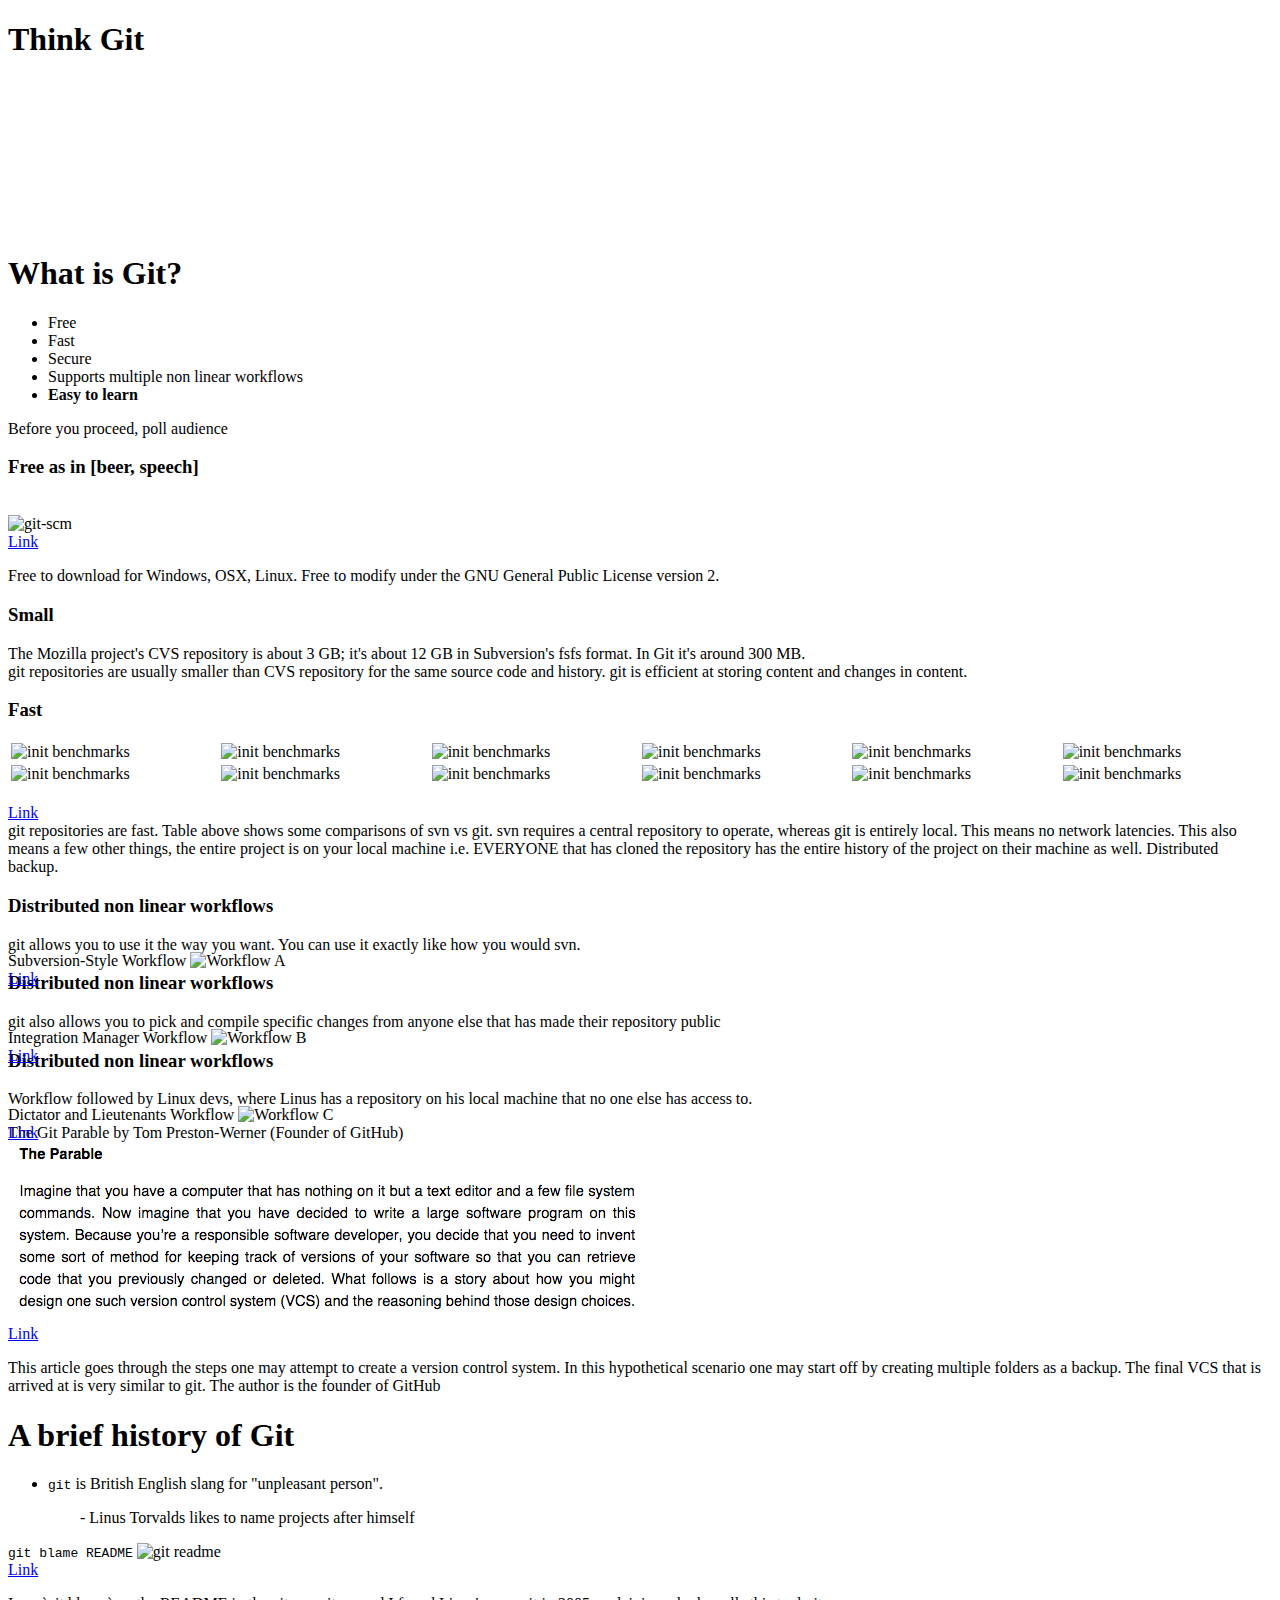
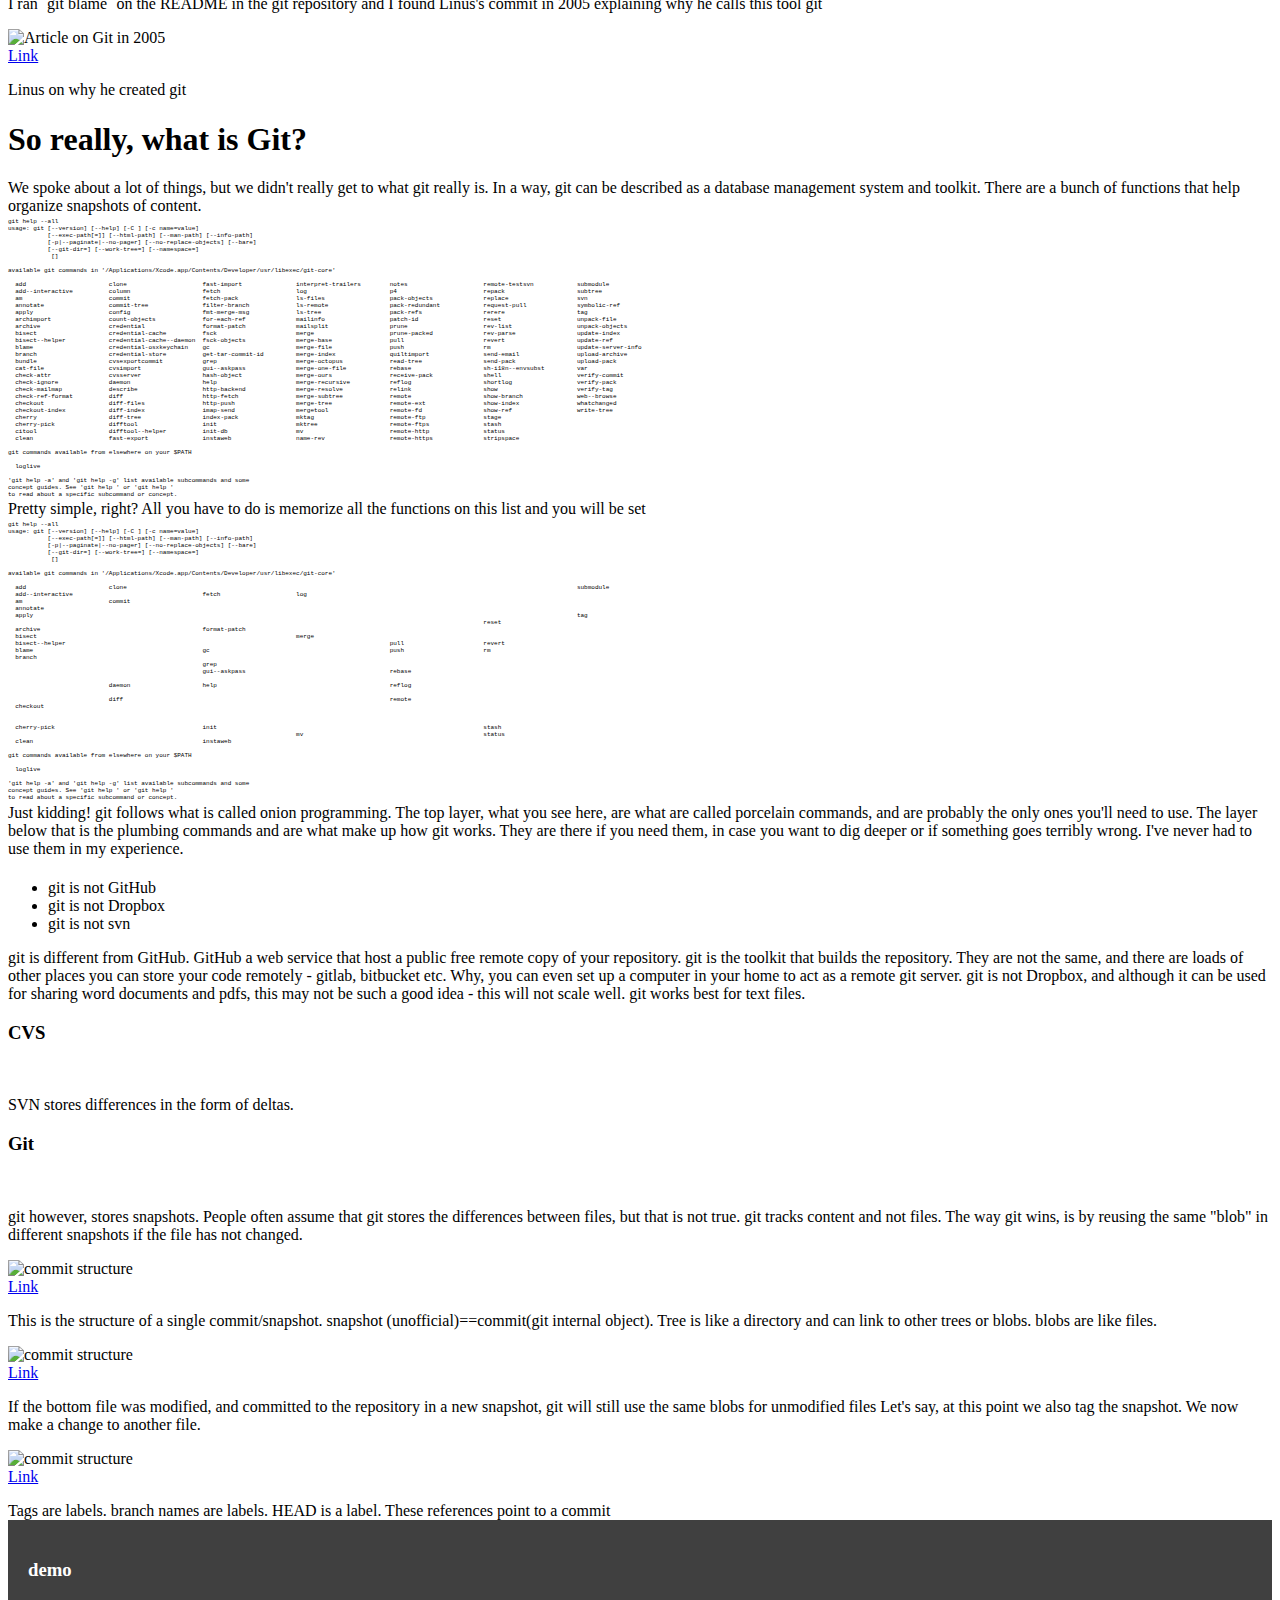
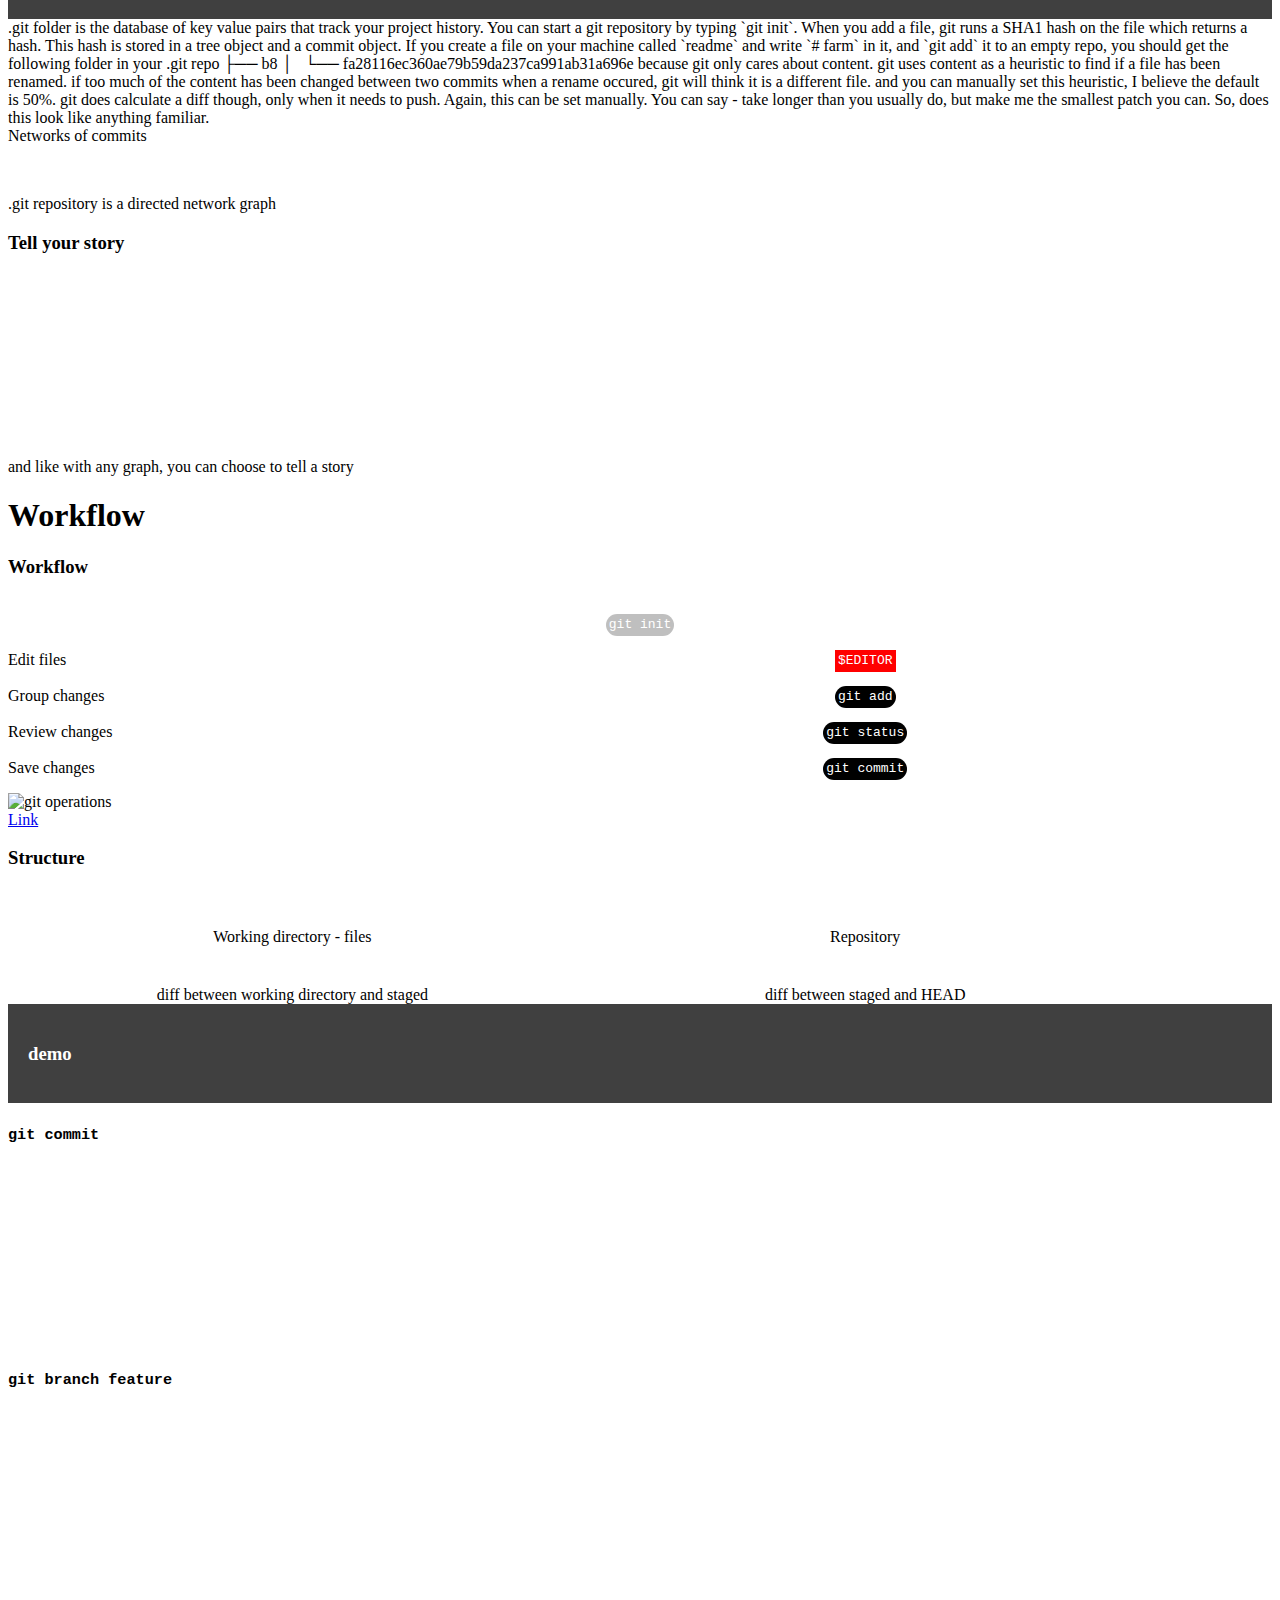
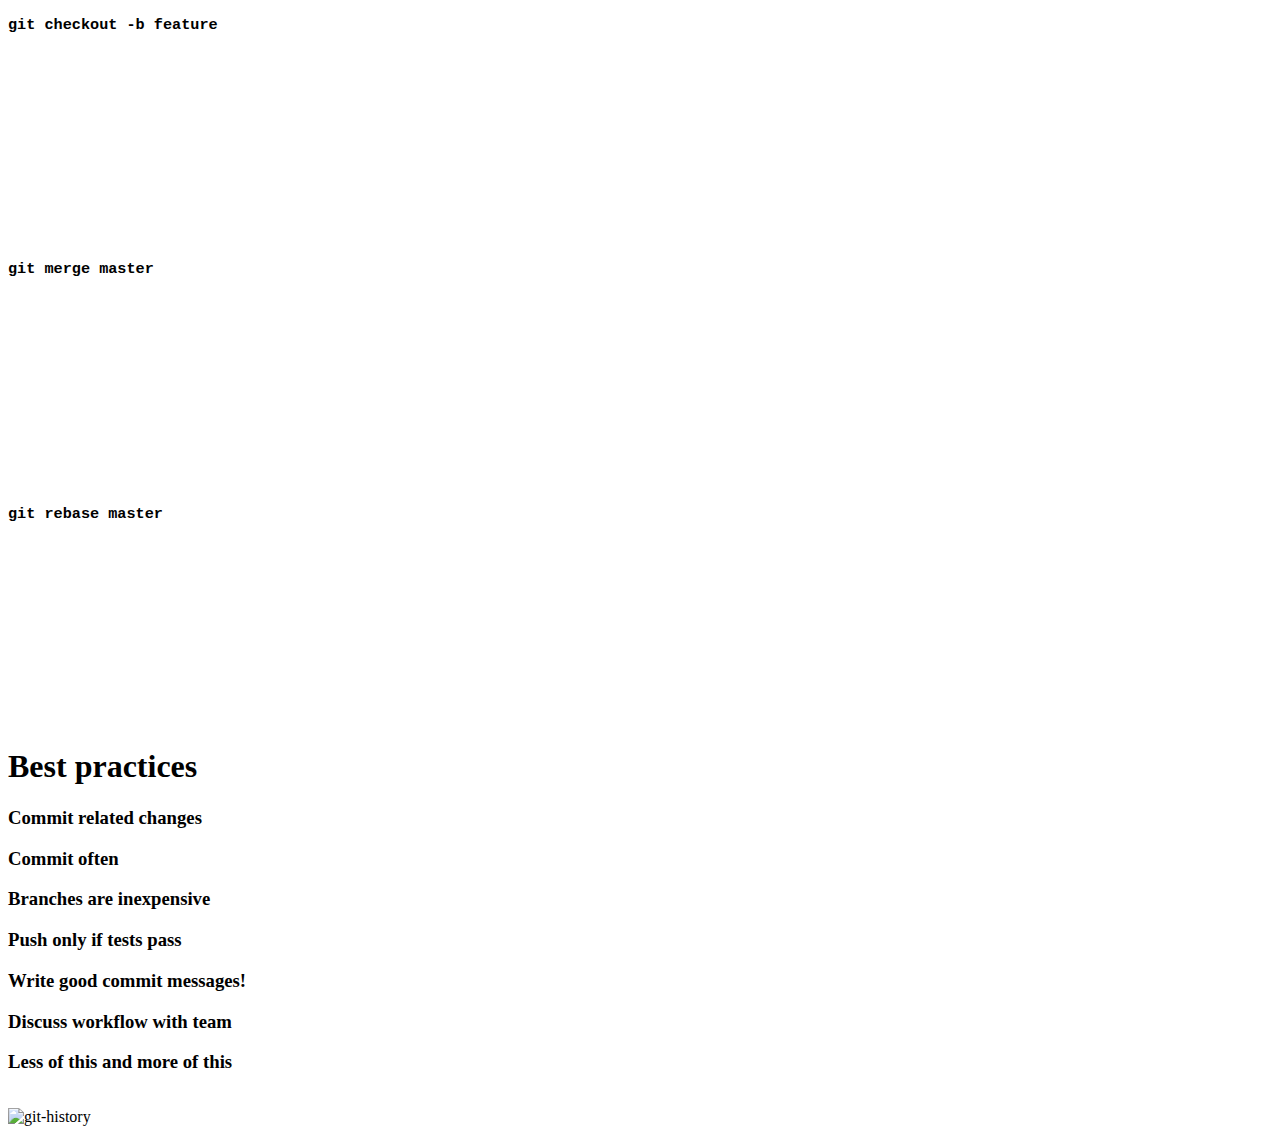
==== commit 8d868643: "Add demo current-visible invert" ====
--- a/index.html
+++ b/index.html
@@ -10,7 +10,7 @@
         <script src='http://d3js.org/d3.v3.min.js'></script>
         <!-- gitgraph.js -->
         <script src="js/gitgraph.js"></script>
-        <title>Think With Git</title>
+        <title>Think Git</title>
     </head>
 
     <body>
@@ -19,15 +19,15 @@
 
             <div class="slides">
 
-                <section data-state="title-event">
-                  <h1 class="title">Think With Git</h1>
+                <section data-state="title-event"  data-transition="slide">
+                  <h1 class="title">Think Git</h1>
                     <div id="divchart">
                         <svg id="title-chart"></svg>
                     </div>
                 </section>
 
-                <section>
-                    <section id="what-is-git" class="titleslide slide level1"><h1>What is Git?</h1></section>
+                <section data-transition="slide">
+                    <section id="what-is-git" class="titleslide slide level1" data-transition="slide"><h1>What is Git?</h1></section>
                     <section id="section" class="slide level2">
                         <h1></h1>
                         <ul>
@@ -37,17 +37,31 @@
                             <li>Supports multiple non linear workflows</li>
                             <li class="fragment current-visible"><b>Easy to learn</b></li>
                         </ul>
+                    <aside class="notes">
+                        Before you proceed, poll audience
+                    </aside>
                     </section>
                     <section class="slide level2" >
-                        <p class="center" style="position: absolute">
-                            Open source
-                            <img src="img/git-scm.png" alt="git-scm">
-                            <br>
-                            <a href="https://git-scm.com/">Link</a>
-                        </p>
+                        <h3>Free as in [beer, speech]</h3>
+                        <p class="center">
+                            <br>
+                            <img src="img/git-scm.png" style="max-height: 10em;"  alt="git-scm">
+                            <br>
+                            <a href="https://git-scm.com/" data-preview-link>Link</a>
+                        </p>
+                    <aside class="notes">
+                        Free to download for Windows, OSX, Linux. Free to modify under the GNU General Public License version 2.
+                    </aside>
+                    </section>
+                    <section>
+                    <h3>Small</h3>
+                    The Mozilla project's CVS repository is about 3 GB; it's about 12 GB in Subversion's fsfs format. In Git it's around 300 MB.
+                    <aside class="notes">
+                        git repositories are usually smaller than CVS repository for the same source code and history. git is efficient at storing content and changes in content.
+                    </aside>
                     </section>
                     <section class="slide level2" >
-                        Fast
+                        <h3>Fast</h3>
                          <table width="100%">
                               <tbody>
                                 <tr>
@@ -93,70 +107,198 @@
                               </tbody>
                             </table>
                             <br>
-                            <a href="https://git-scm.com/about/small-and-fast">Link</a>
-                    </section>
-                    <section>
+                            <a href="https://git-scm.com/about/small-and-fast" data-preview-link>Link</a>
+                    <aside class="notes">
+                        git repositories are fast. Table above shows some comparisons of svn vs git. svn requires a central repository to operate, whereas git is entirely local. This means no network latencies. This also means a few other things, the entire project is on your local machine i.e. EVERYONE that has cloned the repository has the entire history of the project on their machine as well. Distributed backup. 
+                    </aside>
+                    </section>
+                    <section data-transition="none">
                         <h3>Distributed non linear workflows</h3>
-                        <p class="center fragment current-visible" style="position: absolute">
+                        <p class="center" style="position: absolute">
                             Subversion-Style Workflow
-                            <img src="https://git-scm.com/images/about/workflow-a@2x.png" height="500em" alt="Workflow A">
-                            <br>
-                            <a href="https://git-scm.com/about/distributed">Link</a>
-                        </p>
-                        <p class="center fragment current-visible" style="position: absolute">
+                            <img src="https://git-scm.com/images/about/workflow-a@2x.png"  style="max-height: 10em;"  alt="Workflow A">
+                            <br>
+                            <a href="https://git-scm.com/about/distributed" data-preview-link>Link</a>
+                        </p>
+                    <aside class="notes">
+                        git allows you to use it the way you want. You can use it exactly like how you would svn.
+                    </aside>
+                    </section>
+                    <section data-transition="none">
+                        <h3>Distributed non linear workflows</h3>
+                        <p class="center" style="position: absolute">
                             Integration Manager Workflow
-                            <img src="https://git-scm.com/images/about/workflow-b@2x.png" height="500em" alt="Workflow B">
-                            <br>
-                            <a href="https://git-scm.com/about/distributed">Link</a>
-                        </p>
-                        <p class="center fragment current-visible" style="position: absolute">
+                            <img src="https://git-scm.com/images/about/workflow-b@2x.png"  style="max-height: 10em;"  alt="Workflow B">
+                            <br>
+                            <a href="https://git-scm.com/about/distributed" data-preview-link>Link</a>
+                        </p>
+                    <aside class="notes">
+                        git also allows you to pick and compile specific changes from anyone else that has made their repository public 
+                    </aside>
+                    </section>
+                    <section data-transition="none">
+                        <h3>Distributed non linear workflows</h3>
+                        <p class="center" style="position: absolute">
                             Dictator and Lieutenants Workflow
-                            <img src="https://git-scm.com/images/about/workflow-c@2x.png" height="500em" alt="Workflow C">
-                            <br>
-                            <a href="https://git-scm.com/about/distributed">Link</a>
-                        </p>
-                    </section>
-                    <section id="section" class="slide level2">
-                        <p class="center" style="position: absolute">
-                            The Git Parable
-                            <br>
-                            <img src="img/git-parable.png" alt="The Git Parable">
-                            <br>
-                            <a href="http://tom.preston-werner.com/2009/05/19/the-git-parable.html">Link</a>
-                        </p>
-                    </section>
-                </section>
-                <section>
-                    <section id="a-brief-history-of-git" class="titleslide slide level1">
+                            <img src="https://git-scm.com/images/about/workflow-c@2x.png"  style="max-height: 10em;"  alt="Workflow C">
+                            <br>
+                            <a href="https://git-scm.com/about/distributed" data-preview-link>Link</a>
+                        </p>
+                    <aside class="notes">
+                        Workflow followed by Linux devs, where Linus has a repository on his local machine that no one else has access to.
+                    </aside>
+                    </section>
+                    <section id="section" class="slide level2">
+                        <p class="center">
+                            The Git Parable by Tom Preston-Werner (Founder of GitHub)
+                            <br>
+                            <img src="img/git-parable.png" alt="The Git Parable">
+                            <br>
+                            <a href="http://tom.preston-werner.com/2009/05/19/the-git-parable.html" data-preview-link>Link</a>
+                        </p>
+                    <aside class="notes">
+                        This article goes through the steps one may attempt to create a version control system. In this hypothetical scenario one may start off by creating multiple folders as a backup. The final VCS that is arrived at is very similar to git. The author is the founder of GitHub
+                    </aside>
+                    </section>
+                </section>
+                <section data-transition="slide">
+                    <section id="a-brief-history-of-git" class="titleslide slide level1" data-transition="slide">
                         <h1>A brief history of Git</h1>
                     </section>
                     <section id="section-1" class="slide level2">
                         <ul>
                             <li><code>git</code> is British English slang for &quot;unpleasant person&quot;.</li>
-                            <li>Linus Torvalds' projects tend to be named after himself (e.g. Linux, git)</li>
+                            <p style="text-indent: 2em;"> - Linus Torvalds likes to name projects after himself</p>
                         </ul>
                     </section>
                     <section class="slide level2">
-                        <p class="center" style="position: absolute">
+                        <p class="center">
                             <code>git blame README</code>
-                            <img src="img/git-readme.png" height=auto alt="Article on Git in 2005">
-                            <br>
-                            <a href="https://github.com/git/git/blame/master/README">Link</a>
-                        </p>
+                            <img src="img/git-readme.png" style="max-height: 15em;" alt="git readme">
+                            <br>
+                            <a href="https://github.com/git/git/blame/master/README" data-preview-link>Link</a>
+                        </p>
+                    <aside class="notes">
+                        I ran `git blame` on the README in the git repository and I found Linus's commit in 2005 explaining why he calls this tool git
+                    </aside>
                     </section>
                     <section class="slide level2">
-                        <p class="center" style="position: absolute">
-                            <Linus on why he created git>
-                            <img src="img/git-2005-article.png" height=auto alt="Article on Git in 2005">
-                            <br>
-                            <a href="http://www.pcworld.idg.com.au/article/129776/after_controversy_torvalds_begins_work_git_/">Link</a>
-                        </p>
-                    </section>
-                </section>
-
-                <section>
-                    <section id="so-really-what-is-git" class="titleslide slide level1"><h1>So really, what is Git?</h1>
-                    </section>
+                        <p class="center">
+                            <img src="img/git-2005-article.png" style="max-height: 15em;" alt="Article on Git in 2005">
+                            <br>
+                            <a href="http://www.pcworld.idg.com.au/article/129776/after_controversy_torvalds_begins_work_git_/" data-preview-link>Link</a>
+                        </p>
+                    <aside class="notes">
+                        Linus on why he created git
+                    </aside>
+                    </section>
+                </section>
+
+                <section data-transition="slide">
+                    <section id="so-really-what-is-git" class="titleslide slide level1" data-transition="slide">
+                        <h1>So really, what is Git?</h1>
+                    <aside class="notes">
+                        We spoke about a lot of things, but we didn't really get to what git really is. In a way, git can be described as a database management system and toolkit. There are a bunch of functions that help organize snapshots of content.
+                    </aside>
+                    </section>
+                    <section>
+<code>
+<pre style="top: 25%; font-size: .2em; width: 100%">
+git help --all
+usage: git [--version] [--help] [-C <path>] [-c name=value]
+           [--exec-path[=<path>]] [--html-path] [--man-path] [--info-path]
+           [-p|--paginate|--no-pager] [--no-replace-objects] [--bare]
+           [--git-dir=<path>] [--work-tree=<path>] [--namespace=<name>]
+           <command> [<args>]
+
+available git commands in '/Applications/Xcode.app/Contents/Developer/usr/libexec/git-core'
+
+  add                       clone                     fast-import               interpret-trailers        notes                     remote-testsvn            submodule
+  add--interactive          column                    fetch                     log                       p4                        repack                    subtree
+  am                        commit                    fetch-pack                ls-files                  pack-objects              replace                   svn
+  annotate                  commit-tree               filter-branch             ls-remote                 pack-redundant            request-pull              symbolic-ref
+  apply                     config                    fmt-merge-msg             ls-tree                   pack-refs                 rerere                    tag
+  archimport                count-objects             for-each-ref              mailinfo                  patch-id                  reset                     unpack-file
+  archive                   credential                format-patch              mailsplit                 prune                     rev-list                  unpack-objects
+  bisect                    credential-cache          fsck                      merge                     prune-packed              rev-parse                 update-index
+  bisect--helper            credential-cache--daemon  fsck-objects              merge-base                pull                      revert                    update-ref
+  blame                     credential-osxkeychain    gc                        merge-file                push                      rm                        update-server-info
+  branch                    credential-store          get-tar-commit-id         merge-index               quiltimport               send-email                upload-archive
+  bundle                    cvsexportcommit           grep                      merge-octopus             read-tree                 send-pack                 upload-pack
+  cat-file                  cvsimport                 gui--askpass              merge-one-file            rebase                    sh-i18n--envsubst         var
+  check-attr                cvsserver                 hash-object               merge-ours                receive-pack              shell                     verify-commit
+  check-ignore              daemon                    help                      merge-recursive           reflog                    shortlog                  verify-pack
+  check-mailmap             describe                  http-backend              merge-resolve             relink                    show                      verify-tag
+  check-ref-format          diff                      http-fetch                merge-subtree             remote                    show-branch               web--browse
+  checkout                  diff-files                http-push                 merge-tree                remote-ext                show-index                whatchanged
+  checkout-index            diff-index                imap-send                 mergetool                 remote-fd                 show-ref                  write-tree
+  cherry                    diff-tree                 index-pack                mktag                     remote-ftp                stage
+  cherry-pick               difftool                  init                      mktree                    remote-ftps               stash
+  citool                    difftool--helper          init-db                   mv                        remote-http               status
+  clean                     fast-export               instaweb                  name-rev                  remote-https              stripspace
+
+git commands available from elsewhere on your $PATH
+
+  loglive
+
+'git help -a' and 'git help -g' list available subcommands and some
+concept guides. See 'git help <command>' or 'git help <concept>'
+to read about a specific subcommand or concept.
+</pre>
+</code>
+                    <aside class="notes">
+                        Pretty simple, right? All you have to do is memorize all the functions on this list and you will be set
+                    </aside>
+</section>
+<section>
+<code>
+<pre style="top: -25%; font-size: .2em; width: 100%">
+git help --all
+usage: git [--version] [--help] [-C <path>] [-c name=value]
+           [--exec-path[=<path>]] [--html-path] [--man-path] [--info-path]
+           [-p|--paginate|--no-pager] [--no-replace-objects] [--bare]
+           [--git-dir=<path>] [--work-tree=<path>] [--namespace=<name>]
+           <command> [<args>]
+
+available git commands in '/Applications/Xcode.app/Contents/Developer/usr/libexec/git-core'
+
+  add                       clone                                                                                                                             submodule
+  add--interactive                                    fetch                     log
+  am                        commit
+  annotate
+  apply                                                                                                                                                       tag
+                                                                                                                                    reset
+  archive                                             format-patch
+  bisect                                                                        merge
+  bisect--helper                                                                                          pull                      revert
+  blame                                               gc                                                  push                      rm
+  branch
+                                                      grep
+                                                      gui--askpass                                        rebase
+
+                            daemon                    help                                                reflog
+
+                            diff                                                                          remote
+  checkout
+
+
+  cherry-pick                                         init                                                                          stash
+                                                                                mv                                                  status
+  clean                                               instaweb
+
+git commands available from elsewhere on your $PATH
+
+  loglive
+
+'git help -a' and 'git help -g' list available subcommands and some
+concept guides. See 'git help <command>' or 'git help <concept>'
+to read about a specific subcommand or concept.
+</pre>
+</code>
+                    <aside class="notes">
+                        Just kidding! git follows what is called onion programming. The top layer, what you see here, are what are called porcelain commands, and are probably the only ones you'll need to use. The layer below that is the plumbing commands and are what make up how git works. They are there if you need them, in case you want to dig deeper or if something goes terribly wrong. I've never had to use them in my experience.
+                    </aside>
+</section>
                     <section id="section-2" class="slide level2">
                     <h1></h1>
                     <ul>
@@ -164,372 +306,260 @@
                     <li>git is not Dropbox</li>
                     <li>git is not svn</li>
                     </ul>
-                    </section><section id="cvs" class="slide level2">
-                    <h1>CVS</h1>
+                    <aside class="notes">
+                        git is different from GitHub. GitHub a web service that host a public free remote copy of your repository. git is the toolkit that builds the repository. They are not the same, and there are loads of other places you can store your code remotely - gitlab, bitbucket etc. Why, you can even set up a computer in your home to act as a remote git server. 
+                        git is not Dropbox, and although it can be used for sharing word documents and pdfs, this may not be such a good idea - this will not scale well. git works best for text files. 
+                    </aside>
+                    </section>
+                    <section id="cvs" class="slide level2">
+                    <h3>CVS</h3>
                     <figure>
-                    <img src="https://git-scm.com/book/en/v2/book/01-introduction/images/deltas.png" alt="" />
+                    <img src="https://git-scm.com/book/en/v2/book/01-introduction/images/deltas.png"  style="max-height: 10em;"  alt="" />
                     </figure>
-                    </section><section id="git" class="slide level2">
-                    <h1>Git</h1>
+                    <aside class="notes">
+                        SVN stores differences in the form of deltas. 
+                    </aside>
+                    </section>
+                    <section id="git" class="slide level2">
+                    <h3>Git</h3>
                     <figure>
-                    <img src="https://git-scm.com/book/en/v2/book/01-introduction/images/snapshots.png" alt="" />
+                    <img src="https://git-scm.com/book/en/v2/book/01-introduction/images/snapshots.png"  style="max-height: 10em;"  alt="" />
                     </figure>
                     <aside class="notes">
-                    <p>Note: speaker notes FTW!</p>
+                        git however, stores snapshots. People often assume that git stores the differences between files, but that is not true. git tracks content and not files. The way git wins, is by reusing the same "blob" in different snapshots if the file has not changed. 
+                    </aside>
+                    </section>
+
+                    <section class="slide level2">
+                        <p class="center">
+                        <img src="img/commit-1.svg"  style="max-height: 15em;"  alt="commit structure">
+                            <br>
+                        <a href="https://github.com/schacon/git-presentations" data-preview-link>Link</a>
+                        </p>
+                    <aside class="notes">
+                        This is the structure of a single commit/snapshot. snapshot (unofficial)==commit(git internal object).
+                        Tree is like a directory and can link to other trees or blobs. blobs are like files.
+                    </aside>
+                    </section>
+                    <section class="slide level2">
+                        <p class="center">
+                        <img src="img/commit-2.svg"  style="max-height: 15em;"  alt="commit structure">
+                            <br>
+                        <a href="https://github.com/schacon/git-presentations" data-preview-link>Link</a>
+                        </p>
+                    <aside class="notes">
+                        If the bottom file was modified, and committed to the repository in a new snapshot, git will still use the same blobs for unmodified files
+                        Let's say, at this point we also tag the snapshot. We now make a change to another file.
+                    </aside>
+                    </section>
+                    <section class="slide level2">
+                        <p class="center">
+                        <img src="img/commit-3.svg"  style="max-height: 15em;"  alt="commit structure">
+                            <br>
+                        <a href="https://github.com/schacon/git-presentations" data-preview-link>Link</a>
+                        </p>
+                    <aside class="notes">
+                        Tags are labels. branch names are labels. HEAD is a label. These references point to a commit
+                    </aside>
+                    </section>
+                    <section data-background-video="https://github.com/kdheepak89/think-git/blob/gh-pages/img/git-tree.mov?raw=true" data-background-color="#000000">
+                        <div class="fragment hide-on-current-fragment" style="background-color: rgba(0, 0, 0, 0.75); color: #fff; padding: 20px;">
+                            <h3 style="color: white;">demo</h3>
+                        </div>
+                    <aside class="notes">
+                        .git folder is the database of key value pairs that track your project history. You can start a git repository by typing `git init`. When you add a file, git runs a SHA1 hash on the file which returns a hash. This hash is stored in a tree object and a commit object. If you create a file on your machine called `readme` and write `# farm` in it, and `git add` it to an empty repo, you should get the following folder in your .git repo
+├── b8
+│   └── fa28116ec360ae79b59da237ca991ab31a696e
+                    because git only cares about content. git uses content as a heuristic to find if a file has been renamed. if too much of the content has been changed between two commits when a rename occured, git will think it is a different file. and you can manually set this heuristic, I believe the default is  50%. git does calculate a diff though, only when it needs to push. Again, this can be set manually. You can say - take longer than you usually do, but make me the smallest patch you can. 
+                    So, does this look like anything familiar.
                     </aside>
                     </section>
                     <section id="network" data-state="network" class="slide level2">
                         Networks of commits
                         <figure>
-                            <img src="img/git-flow.png" alt=""/>
+                            <img src="img/git-flow.png"  style="max-height: 15em;"  alt=""/>
                         </figure>
-                    </section>
-                    <section class="slide level2">
-                    <h1></h1>
-                    <ul>
-                    <li>git is not GitHub</li>
-                    <li>git is not Dropbox</li>
-                    <li>git is not svn</li>
-                    <li class="fragment current-visible"><b>git is not magic</b></li>
-                    </section>
-                </section>
-
-                <section data-state="demo1-event">
-                    <div style="background-color: rgb(0, 0, 0); width: 100%; height: 400%; position: absolute; top: -100%; left: -45%; z-index: -1;"></div>
-                        <div style="width: 50%; display: inline-block;">
-                            <div class="fragment demo1-git-add" style="margin: 50px 0px;">
-                                <div style="width: 50%; display: inline-block; margin-right: 5%; vertical-align: top;">
-                                    <p style="text-align: right;">
-                                    <b style="color: white">git add</b>
-                                    </p>
-                                </div>
-                            </div>
-                            <div class="fragment demo1-git-commit-1" style="margin: 50px 0px;">
-                                <div style="width: 50%; display: inline-block; margin-right: 5%; vertical-align: top;">
-                                    <p style="text-align: right;">
-                                    <b style="color: white">git commit</b>
-                                    </p>
-                                </div>
-                            </div>
-                            <div class="fragment demo1-git-commit-2" style="margin: 50px 0px;">
-                                <div style="width: 50%; display: inline-block; margin-right: 5%; vertical-align: top;">
-                                    <p style="text-align: right;">
-                                    <b style="color: white">git commit</b>
-                                    </p>
-                                </div>
-                            </div>
-                            <div class="fragment demo1-git-push">
-                                <div style="width: 50%; display: inline-block; margin-right: 5%; vertical-align: top;">
-                                    <p style="text-align: right;">
-                                    <b style="color: white">git push</b>
-                                    </p>
-                                </div>
-                            </div>
-                        </div>
-                        <div style="width: 40%; display: inline-block;">
-                            <svg id="demo1-chart"></svg>
-                        </div>
-                </section>
-
-                <section data-state="demo2-event">
-                    <div style="background-color: rgb(0, 0, 0); width: 100%; height: 400%; position: absolute; top: -100%; left: -45%; z-index: -1;"></div>
-                        <div style="width: 50%; display: inline-block;">
-                            <div class="fragment demo2-git-checkout-1" style="margin: 50px 0px;">
-                                <div style="width: 50%; display: inline-block; margin-right: 5%; vertical-align: top;">
-                                    <p style="text-align: right;">
-                                    <b style="color: white">git checkout commit</b>
-                                    </p>
-                                </div>
-                            </div>
-                            <div class="fragment demo2-git-checkout-2" style="margin: 50px 0px;">
-                                <div style="width: 50%; display: inline-block; margin-right: 5%; vertical-align: top;">
-                                    <p style="text-align: right;">
-                                    <b style="color: white">git checkout commit</b>
-                                    </p>
-                                </div>
-                            </div>
-                            <div class="fragment demo2-git-merge" style="margin: 50px 0px;">
-                                <div style="width: 50%; display: inline-block; margin-right: 5%; vertical-align: top;">
-                                    <p style="text-align: right;">
-                                    <b style="color: white">git merge master</b>
-                                    </p>
-                                </div>
-                            </div>
-                        </div>
-                        <div style="width: 40%; display: inline-block;">
-                            <svg id="demo2-chart"></svg>
-                        </div>
-                </section>
-
-                <section>
-                    <section id="configure" class="titleslide slide level1"><h1>Configure</h1></section><section id="section-3" class="slide level2">
-                    <h1></h1>
-                    <p><code>git config --global user.name &quot;&lt;name&gt;&quot;</code></p>
-                    </section><section id="section-4" class="slide level2">
-                    <h1></h1>
-                    <p><code>git config --global user.email &quot;&lt;email&gt;&quot;</code></p>
-                    </section><section id="section-5" class="slide level2">
-                    <h1></h1>
-                    <p><code>git config --global color.ui auto</code></p>
-                    </section><section id="section-6" class="slide level2">
-                    <h1></h1>
-                    <p><code>.gitconfig</code></p>
-                    </section>
-                </section>
-
-                <section><section id="create" class="titleslide slide level1"><h1>Create</h1></section><section id="section-7" class="slide level2">
-                <h1></h1>
-                <p><code>git clone ssh://user@domain.com/repo.git</code></p>
-                </section><section id="section-8" class="slide level2">
-                <h1></h1>
-                <p><code>git init</code></p>
-                </section><section id="section-9" class="slide level2">
-                <h1></h1>
-                <p><code>git init &lt;project-name&gt;; cd &lt;project-name&gt;</code></p>
-                </section></section>
-
-                <section><section id="local-changes" class="titleslide slide level1"><h1>Local changes</h1></section>
-                    <section id="section-10" class="slide level2">
-                        <h1></h1>
-                        <p><code>git status</code></p>
-                    </section>
-                <section id="section-11" class="slide level2">
-                <h1></h1>
-                <p><code>git show &lt;commit-hash&gt;</code></p>
-                </section><section id="section-12" class="slide level2">
-                <h1></h1>
-                <p><code>git diff</code></p>
-                </section><section id="section-13" class="slide level2">
-                <h1></h1>
-                <p><code>git diff --staged</code></p>
-                <p><code>git diff --cached</code></p>
-                </section><section id="section-14" class="slide level2">
-                <h1></h1>
-                <p><code>git diff &lt;branch-name-1&gt; &lt;branch-name-2&gt;</code></p>
-                </section><section id="section-15" class="slide level2">
-                <h1></h1>
-                <p><code>git diff &lt;commit-hash-1&gt; &lt;commit-hash-2&gt;</code></p>
-                </section><section id="section-16" class="slide level2">
-                <h1></h1>
-                <p><code>git diff &lt;commit-hash-1&gt; &lt;commit-hash-2&gt; -- &lt;file-name&gt;</code></p>
-                </section><section id="section-17" class="slide level2">
-                <h1></h1>
-                <p><code>git diff --stat origin/master</code></p>
-                </section><section id="section-18" class="slide level2">
-                <h1></h1>
-                <p><code>git add &lt;new-file-name&gt;</code></p>
-                </section><section id="section-19" class="slide level2">
-                <h1></h1>
-                <p><code>git add .</code></p>
-                </section><section id="section-20" class="slide level2">
-                <h1></h1>
-                <p><code>git add -p &lt;file-name&gt;</code></p>
-                </section><section id="section-21" class="slide level2">
-                <h1></h1>
-                <p><code>git rm &lt;file-name&gt;</code></p>
-                </section><section id="section-22" class="slide level2">
-                <h1></h1>
-                <p><code>git rm --cached &lt;file-name&gt;</code></p>
-                </section><section id="section-23" class="slide level2">
-                <h1></h1>
-                <p><code>git mv &lt;file-name&gt; &lt;new-file-name&gt;</code></p>
-                </section><section id="section-24" class="slide level2">
-                <h1></h1>
-                <p><code>git commit -a</code></p>
-                </section><section id="section-25" class="slide level2">
-                <h1></h1>
-                <p><code>git commit</code></p>
-                </section><section id="section-26" class="slide level2">
-                <h1></h1>
-                <p><code>git commit -m &lt;message&gt;</code></p>
-                </section><section id="section-27" class="slide level2">
-                <h1></h1>
-                <p><code>git commit --amend</code></p>
-                </section><section id="section-28" class="slide level2">
-                <h1></h1>
-                <p><code>git commit --amend -m &lt;message&gt;</code></p>
-                </section><section id="section-29" class="slide level2">
-                <h1></h1>
-                <p><code>git stash</code></p>
-                </section><section id="section-30" class="slide level2">
-                <h1></h1>
-                <p><code>git stash pop</code></p>
-                </section><section id="section-31" class="slide level2">
-                <h1></h1>
-                <p><code>git stash list</code></p>
-                </section><section id="section-32" class="slide level2">
-                <h1></h1>
-                <p><code>git stash drop</code></p>
-                </section></section>
-
-                <section><section id="history" class="titleslide slide level1"><h1>History</h1></section><section id="section-33" class="slide level2">
-                <h1></h1>
-                <p><code>git log</code></p>
-                </section><section id="section-34" class="slide level2">
-                <h1></h1>
-                <p><code>git log -p &lt;file-name&gt;</code></p>
-                </section><section id="section-35" class="slide level2">
-                <h1></h1>
-                <p><code>git blame &lt;file-name&gt;</code></p>
-                </section><section id="section-36" class="slide level2">
-                <h1></h1>
-                <p><code>git  log --graph --abbrev-commit --decorate --color=always --date=relative --format=format:'%C(bold blue)%h%C(reset) - %C(bold green)(%ar)%C(reset) %C(white)%s%C(reset) - %C(dim red)%an%C(reset)%C(bold yellow)%d%C(reset)' --all</code></p>
-                </section></section>
-
-                <section><section id="branches-tags" class="titleslide slide level1"><h1>Branches &amp; Tags</h1></section><section id="section-37" class="slide level2">
-                <h1></h1>
-                <p><code>git branch</code></p>
-                </section><section id="section-38" class="slide level2">
-                <h1></h1>
-                <p><code>git checkout &lt;branch-name&gt;</code></p>
-                </section><section id="section-39" class="slide level2">
-                <h1></h1>
-                <p><code>git checkout -b &lt;new-branch-name&gt;</code></p>
-                </section><section id="section-40" class="slide level2">
-                <h1></h1>
-                <p><code>git branch &lt;new-branch-name&gt;</code></p>
-                </section><section id="section-41" class="slide level2">
-                <h1></h1>
-                <p><code>git branch --track &lt;new-branch-name&gt; &lt;remote-branch-name&gt;</code></p>
-                </section><section id="section-42" class="slide level2">
-                <h1></h1>
-                <p><code>git branch -D &lt;local-branch-name&gt;</code></p>
-                </section><section id="section-43" class="slide level2">
-                <h1></h1>
-                <p>lists branches merged into master <code>git branch --merged master</code></p>
-                </section><section id="section-44" class="slide level2">
-                <h1></h1>
-                <p># lists branches merged into HEAD (i.e. tip of current branch) <code>git branch --merged</code></p>
-                </section><section id="section-45" class="slide level2">
-                <h1></h1>
-                <p># lists branches that have not been merged <code>git branch --no-merged</code></p>
-                <p>By default this applies to only the local branches. The -a flag will show both local and remote branches, and the -r flag shows only the remote branches.</p>
-                </section><section id="section-46" class="slide level2">
-                <h1></h1>
-                <p><code>git push &lt;remote-name&gt; &lt;remote-branch-name&gt; --delete</code></p>
-                </section><section id="section-47" class="slide level2">
-                <h1></h1>
-                <p><code>git tag &lt;tag-name&gt;</code></p>
-                </section></section>
-
-                <section><section id="update-publish" class="titleslide slide level1"><h1>Update &amp; Publish</h1></section><section id="section-48" class="slide level2">
-                <h1></h1>
-                <p><code>git merge &lt;branch-name&gt;</code></p>
-                </section><section id="section-49" class="slide level2">
-                <h1></h1>
-                <p><code>git remote show &lt;remote-name&gt;</code></p>
-                </section><section id="section-50" class="slide level2">
-                <h1></h1>
-                <p><code>git remote -v</code></p>
-                </section><section id="section-51" class="slide level2">
-                <h1></h1>
-                <p><code>git remote show &lt;remote-name&gt;</code></p>
-                </section><section id="section-52" class="slide level2">
-                <h1></h1>
-                <p><code>git remote add &lt;remote&gt; &lt;url&gt;</code></p>
-                </section><section id="section-53" class="slide level2">
-                <h1></h1>
-                <p><code>git remote set-url &lt;remote-name&gt; git@github.com:&lt;user-name&gt;/&lt;repo-name&gt;.git</code></p>
-                </section><section id="section-54" class="slide level2">
-                <h1></h1>
-                <p><code>git fetch &lt;remote&gt;</code></p>
-                </section><section id="section-55" class="slide level2">
-                <h1></h1>
-                <p><code>git pull &lt;remote-name&gt; &lt;branch-name&gt;</code></p>
-                </section><section id="section-56" class="slide level2">
-                <h1></h1>
-                <p><code>git push --dry-run</code></p>
-                </section><section id="section-57" class="slide level2">
-                <h1></h1>
-                <p><code>git push &lt;remote-name&gt; &lt;branch-name&gt;</code></p>
-                </section><section id="section-58" class="slide level2">
-                <h1></h1>
-                <p><code>git push -u &lt;remote-name&gt; &lt;branch-name&gt;</code></p>
-                </section><section id="section-59" class="slide level2">
-                <h1></h1>
-                <p><code>git push &lt;remote-name&gt; :&lt;branch-name&gt;</code></p>
-                </section><section id="section-60" class="slide level2">
-                <h1></h1>
-                <p><code>git push &lt;remote-name&gt; --force</code></p>
-                </section><section id="section-61" class="slide level2">
-                <h1></h1>
-                <p><code>git push --tags</code></p>
-                </section></section>
-
-                <section><section id="merge-rebase" class="titleslide slide level1"><h1>Merge &amp; Rebase</h1></section><section id="section-62" class="slide level2">
-                <h1></h1>
-                <p><code>git merge &lt;branch-name&gt;</code></p>
-                </section><section id="section-63" class="slide level2">
-                <h1></h1>
-                <p><code>git rebase &lt;branch-name&gt;</code></p>
-                </section><section id="section-64" class="slide level2">
-                <h1></h1>
-                <p><code>git rebase --abort</code></p>
-                </section><section id="section-65" class="slide level2">
-                <h1></h1>
-                <p><code>git rebase --continue</code></p>
-                </section><section id="section-66" class="slide level2">
-                <h1></h1>
-                <p><code>git rebase -i &lt;branch-name&gt;</code></p>
-                </section><section id="section-67" class="slide level2">
-                <h1></h1>
-                <p><code>git mergetool</code></p>
-                </section><section id="section-68" class="slide level2">
-                <h1></h1>
-                <p><code>git add &lt;resolved-file-name&gt;</code></p>
-                </section><section id="section-69" class="slide level2">
-                <h1></h1>
-                <p><code>git rm &lt;resolved-file-name&gt;</code></p>
-                </section></section>
-
-                <section><section id="undo" class="titleslide slide level1"><h1>Undo</h1></section><section id="section-70" class="slide level2">
-                <h1></h1>
-                <p><code>git reset --hard HEAD</code></p>
-                </section><section id="section-71" class="slide level2">
-                <h1></h1>
-                <p><code>git checkout HEAD &lt;file-name&gt;</code></p>
-                </section><section id="section-72" class="slide level2">
-                <h1></h1>
-                <p><code>git revert &lt;commit-hash&gt;</code></p>
-                </section><section id="section-73" class="slide level2">
-                <h1></h1>
-                <p><code>git reset --hard &lt;commit-hash&gt;</code></p>
-                </section><section id="section-74" class="slide level2">
-                <h1></h1>
-                <p><code>git reset (--mixed) &lt;commit-hash&gt;</code></p>
-                </section><section id="section-75" class="slide level2">
-                <h1></h1>
-                <p><code>git reset --soft &lt;commit-hash&gt;</code></p>
-                </section><section id="section-76" class="slide level2">
-                <h1></h1>
-                <p>This works because 'reset' copied the old head to .git/ORIG_HEAD. If you don't need to edit the old message, use -C instead of -c.</p>
-                <p><code>git commit -c ORIG_HEAD</code></p>
-                </section><section id="section-77" class="slide level2">
-                <h1></h1>
-                <p><code>git reset --keep &lt;commit-hash&gt;</code></p>
-                </section></section>
-
-                <section><section id="best-practices" class="titleslide slide level1"><h1>Best Practices</h1></section><section id="commit-related-changes" class="slide level2">
-                <h1>Commit related changes</h1>
-                </section><section id="commit-often" class="slide level2">
-                <h1>Commit often</h1>
-                </section><section id="branches-are-inexpensive" class="slide level2">
-                <h1>Branches are inexpensive</h1>
-                </section><section id="commit-only-if-tests-pass" class="slide level2">
-                <h1>Commit only if tests pass</h1>
-                </section><section id="write-good-commit-messages" class="slide level2">
-                <h1>Write good commit messages!</h1>
-                </section><section id="discuss-workflow-with-team" class="slide level2">
-                <h1>Discuss workflow with team</h1>
-                </section></section>
+                    <aside class="notes">
+                        .git repository is a directed network graph
+                    </aside>
+                    </section>
+                    <section data-state="network" class="slide level2">
+                        <h3>Tell your story</h3>
+                            <div class="fragment demo0-start" style="margin: 50px 0px;">
+                            </div>
+                            <div class="fragment demo0-git-story-1" style="margin: 50px 0px;">
+                            </div>
+                            <div class="fragment demo0-git-story-2" style="margin: 50px 0px;">
+                            </div>
+                            <div class="fragment demo0-git-story-3" style="margin: 50px 0px;">
+                            </div>
+                            <div class="fragment demo0-git-delete-merge" style="margin: 50px 0px;">
+                            </div>
+                            <div >
+                                <svg id="demo0-chart"></svg>
+                            </div>
+                    <aside class="notes">
+                        and like with any graph, you can choose to tell a story
+                    </aside>
+                    </section>
+                </section>
+                <section data-transition="slide">
+                    <section data-transition="slide">
+                        <h1>Workflow</h1>
+                    </section>
+                    <section>
+                        <h3>Workflow</h3>
+                        <div style="text-align: center; width: 100%; display: inline-block" class="fragment" data-fragment-index="0"><code></code></div>
+                        <div style="text-align: center; width: 100%; display: inline-block" class="fragment" data-fragment-index="0"><code style="background-color: rgba(0, 0, 0, .25); color: white; border-radius: 5em; padding: .25em" >git init</code></div>
+                        <div style="text-align: center; width: 100%; display: inline-block" class="fragment" data-fragment-index="0"><code></code></div>
+                        <div style="text-align: left; width: 45%; display: inline-block">Edit files</div>
+                        <div style="text-align: center; width: 45%; display: inline-block" class="fragment" data-fragment-index="1"><code style="background-color: red; color: white; padding: .25em">$EDITOR</code></div>
+                        <div style="text-align: center; width: 100%; display: inline-block"></div>
+                        <div style="text-align: left; width: 45%; display: inline-block">Group changes</div>
+                        <div style="text-align: center; width: 45%; display: inline-block" class="fragment" data-fragment-index="2"><code style="background-color: black; color: white; border-radius: 5em; padding: .25em" >git add</code></div>
+                        <div style="text-align: center; width: 100%; display: inline-block"></div>
+                        <div style="text-align: left; width: 45%; display: inline-block">Review changes</div>
+                        <div style="text-align: center; width: 45%; display: inline-block">
+                            <code class="fragment" data-fragment-index="3" style="background-color: black; color: white; border-radius: 5em; padding: .25em" >git status</code>
+                        </div>
+                        <div style="text-align: center; width: 100%; display: inline-block"></div>
+                        <div style="text-align: left; width: 45%; display: inline-block">Save changes</div>
+                        <div style="text-align: center; width: 45%; display: inline-block" class="fragment" data-fragment-index="4"><code style="background-color: black; color: white; border-radius: 5em; padding: .25em" >git commit</code></div>
+                    </section>
+                    <section>
+                            <p class="center">
+                            <img src="img/local-remote.svg"  style="max-height: 15em;"  alt="git operations">
+                                <br>
+                            <a href="https://github.com/schacon/git-presentations" data-preview-link>Link</a>
+                            </p>
+                    </section>
+                    <section>
+                        <h3>Structure</h3>
+                        <div style="text-align: center; width: 45%; display: inline-block; padding-top: 2.5em; padding-bottom: 0em; " class="fragment" data-fragment-index="0">
+                            Working directory - files
+                        </div>
+                        <div style="text-align: center; width: 45%; display: inline-block; padding-top: 2.5em; padding-bottom: 0em; " class="fragment" data-fragment-index="3">
+                            Repository
+                        </div>
+                        <div style="text-align: center; width: 45%; display: inline-block; padding-top: 2.5em; padding-bottom: 0em; " class="fragment" data-fragment-index="1">
+                            diff between working directory and staged
+                        </div>
+                        <div style="text-align: center; width: 45%; display: inline-block; padding-top: 2.5em; padding-bottom: 0em;" class="fragment" data-fragment-index="2">
+                            diff between staged and HEAD
+                        </div>
+                    </section>
+                    <section data-background-video="https://github.com/kdheepak89/think-git/blob/gh-pages/img/git-demo.mov?raw=true" data-background-color="#000000">
+                        <div class="fragment hide-on-current-fragment" style="background-color: rgba(0, 0, 0, 0.75); color: #fff; padding: 20px;">
+                            <h3 style="color: white;">demo</h3>
+                        </div>
+                    </section>
+                </section>
+                <section data-transition="slide">
+                    <section data-state="demo1-event" data-transition="none">
+                        <h3><code>git commit</code></h3>
+                                <div class="fragment demo1-start" style="margin: 50px 0px;">
+                                </div>
+                                <div class="fragment demo1-git-commit-1" style="margin: 50px 0px;">
+                                </div>
+                                <div class="fragment demo1-git-commit-2" style="margin: 50px 0px;">
+                                </div>
+                            <div >
+                                <svg id="demo1-chart"></svg>
+                            </div>
+                    </section>
+                    <section data-state="demo2-event" data-transition="none">
+                        <h3><code>git branch feature</code></h3>
+                                <div class="fragment demo2-start" style="margin: 50px 0px;">
+                                </div>
+                                <div class="fragment demo2-git-branch" style="margin: 50px 0px;">
+                                </div>
+                                <div class="fragment demo2-git-commit" style="margin: 50px 0px;">
+                                </div>
+                            <div >
+                                <svg id="demo2-chart"></svg>
+                            </div>
+                    </section>
+                    <section data-state="demo3-event" data-transition="none">
+                        <h3><code>git checkout -b feature</code></h3>
+                                <div class="fragment demo3-start" style="margin: 50px 0px;">
+                                </div>
+                                <div class="fragment demo3-git-checkout-b" style="margin: 50px 0px;">
+                                </div>
+                                <div class="fragment demo3-git-commit-0" style="margin: 50px 0px;">
+                                </div>
+                            <div>
+                                <svg id="demo3-chart"></svg>
+                            </div>
+                    </section>
+                    <section data-state="demo4-event" data-transition="none">
+                        <h3><code>git merge master</code></h3>
+                                <div class="fragment demo4-start" style="margin: 50px 0px;">
+                                </div>
+                                <div class="fragment demo4-git-fetch" style="margin: 50px 0px;">
+                                </div>
+                                <div class="fragment demo4-git-merge" style="margin: 50px 0px;">
+                                </div>
+                            <div >
+                                <svg id="demo4-chart"></svg>
+                            </div>
+                    </section>
+                    <section data-state="demo5-event" data-transition="none">
+                        <h3><code>git rebase master</code></h3>
+                                <div class="fragment demo5-start" style="margin: 50px 0px;">
+                                </div>
+                                <div class="fragment demo5-git-fetch" style="margin: 50px 0px;">
+                                </div>
+                                <div class="fragment demo5-git-rebase-1" style="margin: 50px 0px;">
+                                </div>
+                                <div class="fragment demo5-git-rebase-2" style="margin: 50px 0px;">
+                                </div>
+                            <div >
+                                <svg id="demo5-chart"></svg>
+                            </div>
+                    </section>
+                </section>
+
+                <section data-transition="slide">
+                    <section data-transition="slide">
+                    <h1>Best practices</h1>
+                    </section>
+                    <section id="commit-related-changes" class="slide level2">
+                        <h3>Commit related changes</h3>
+                    </section>
+                    <section id="commit-often" class="slide level2">
+                        <h3>Commit often</h3>
+                    </section>
+                    <section id="branches-are-inexpensive" class="slide level2">
+                        <h3>Branches are inexpensive</h3>
+                    </section>
+                    <section id="commit-only-if-tests-pass" class="slide level2">
+                        <h3>Push only if tests pass</h3>
+                    </section>
+                    <section id="write-good-commit-messages" class="slide level2">
+                        <h3>Write good commit messages!</h3>
+                    </section>
+                    <section id="discuss-workflow-with-team" class="slide level2">
+                        <h3>Discuss workflow with team</h3>
+                    </section>
+                    <section>
+                        <h3>Less of this and more of this</h3>
+                        <p class="center" style="position: absolute">
+                            <img src="img/git-history.png" alt="git-history">
+                        </p>
+                    </section>
+                </section>
 
 			</div>
 
 		</div>
 
-		<script src="reveal.js/js/reveal.js"></script>
+
+		<script src="reveal.js/lib/js/head.min.js"></script>
+        <script src="reveal.js/js/reveal.js"></script>
         <script src="js/data.js"></script>
+        <script src="js/data0.js"></script>
         <script src="js/updatedisplay.js"></script>
+        <script src="js/updatedisplay0.js"></script>
 
 	</body>
 </html>
--- a/css/custom.css
+++ b/css/custom.css
@@ -0,0 +1,18 @@
+html.network img {
+	position:center;
+    height:17.5em;
+}
+
+.reveal section img {
+    border: 0px solid #000;
+}
+
+.reveal .slides section .fragment.visible.hide-on-current-fragment {
+    opacity: 0;
+    visibility: hidden;
+}
+
+.reveal .slides section .fragment.hide-on-current-fragment {
+    opacity: 1;
+    visibility: visible;
+}
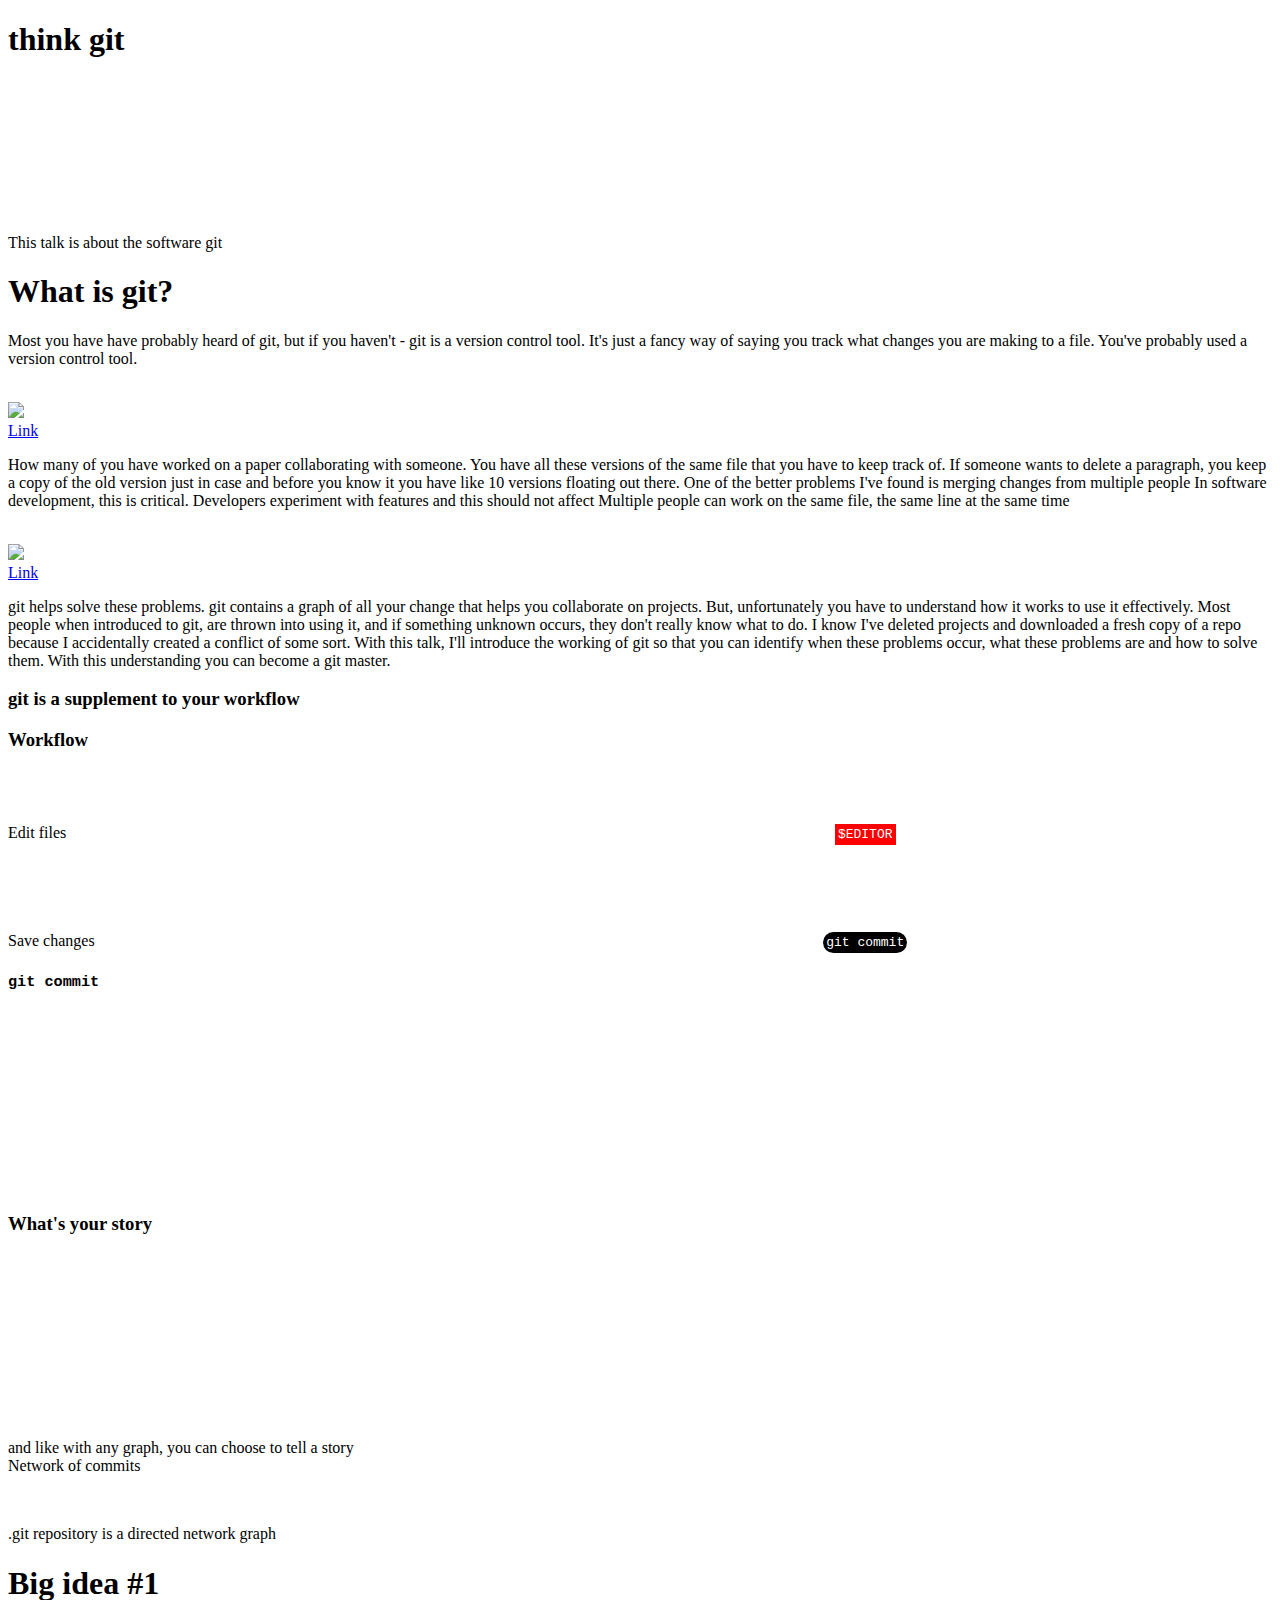
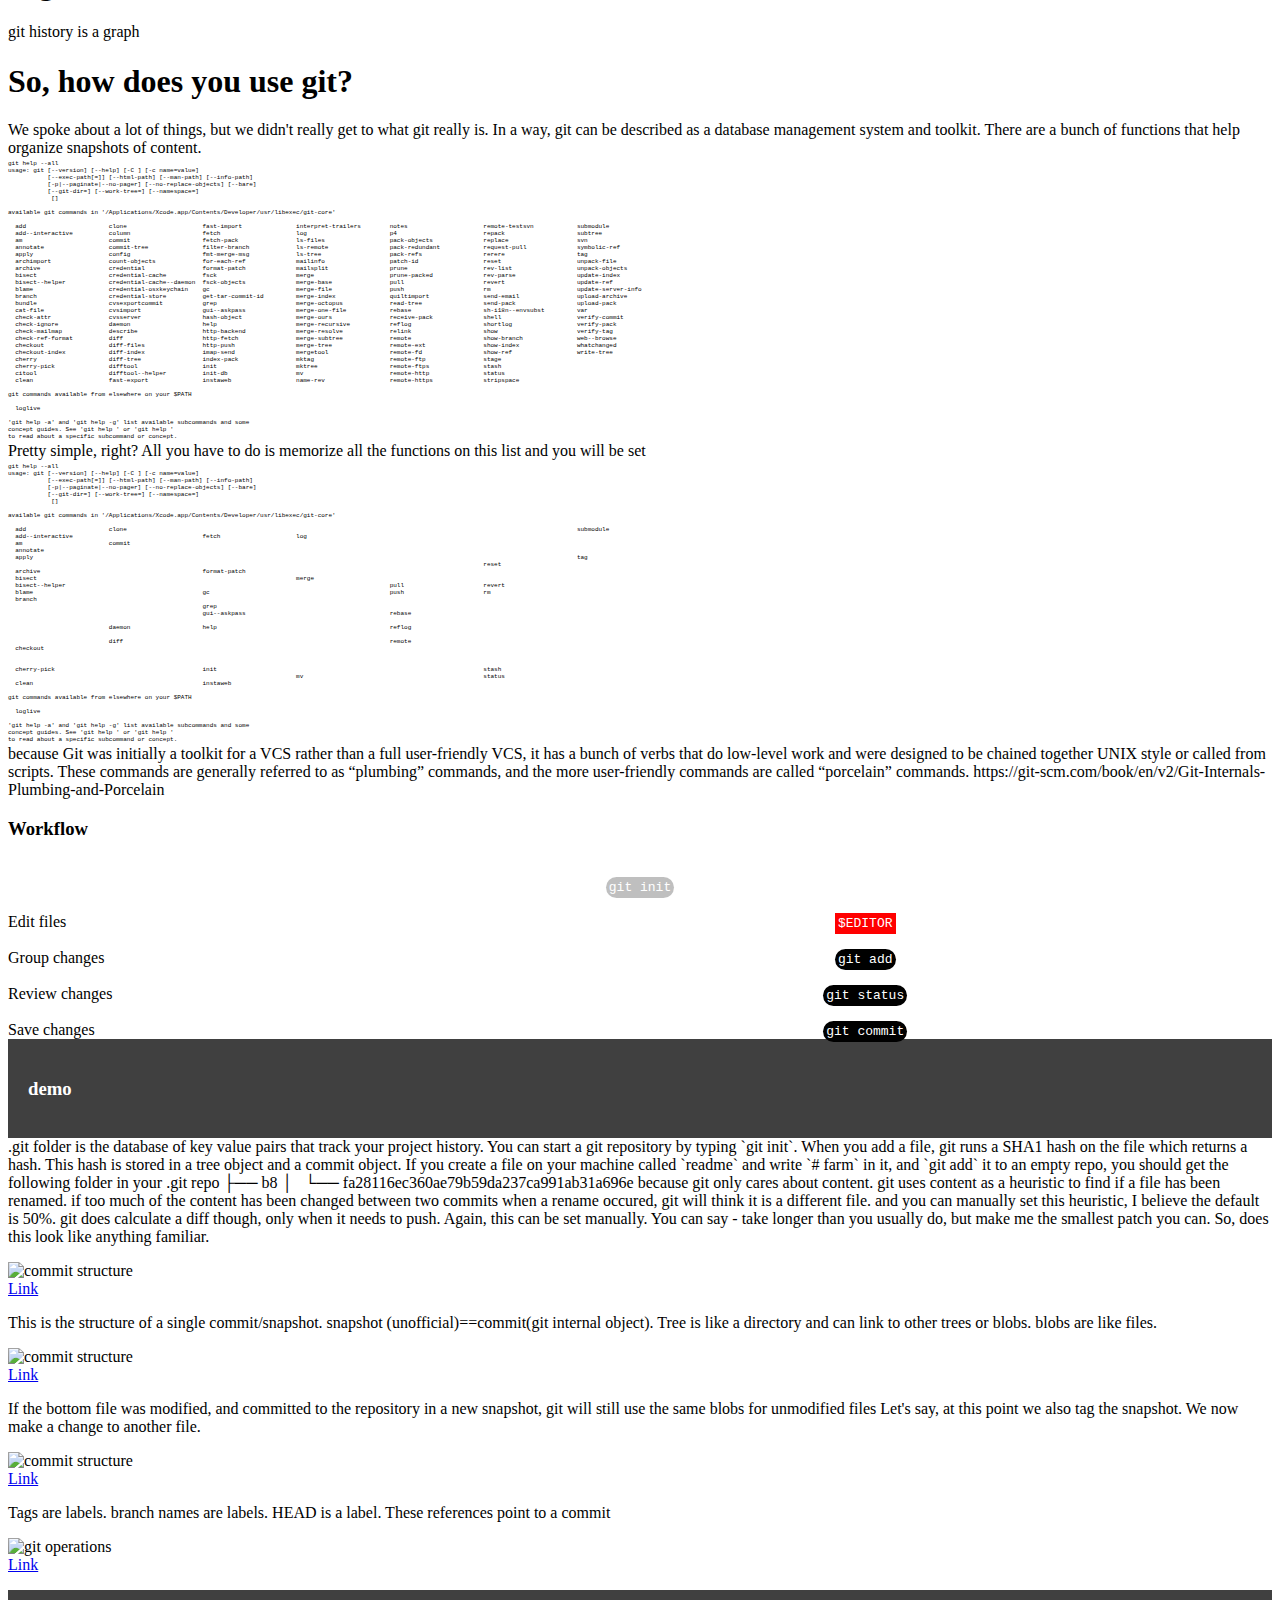
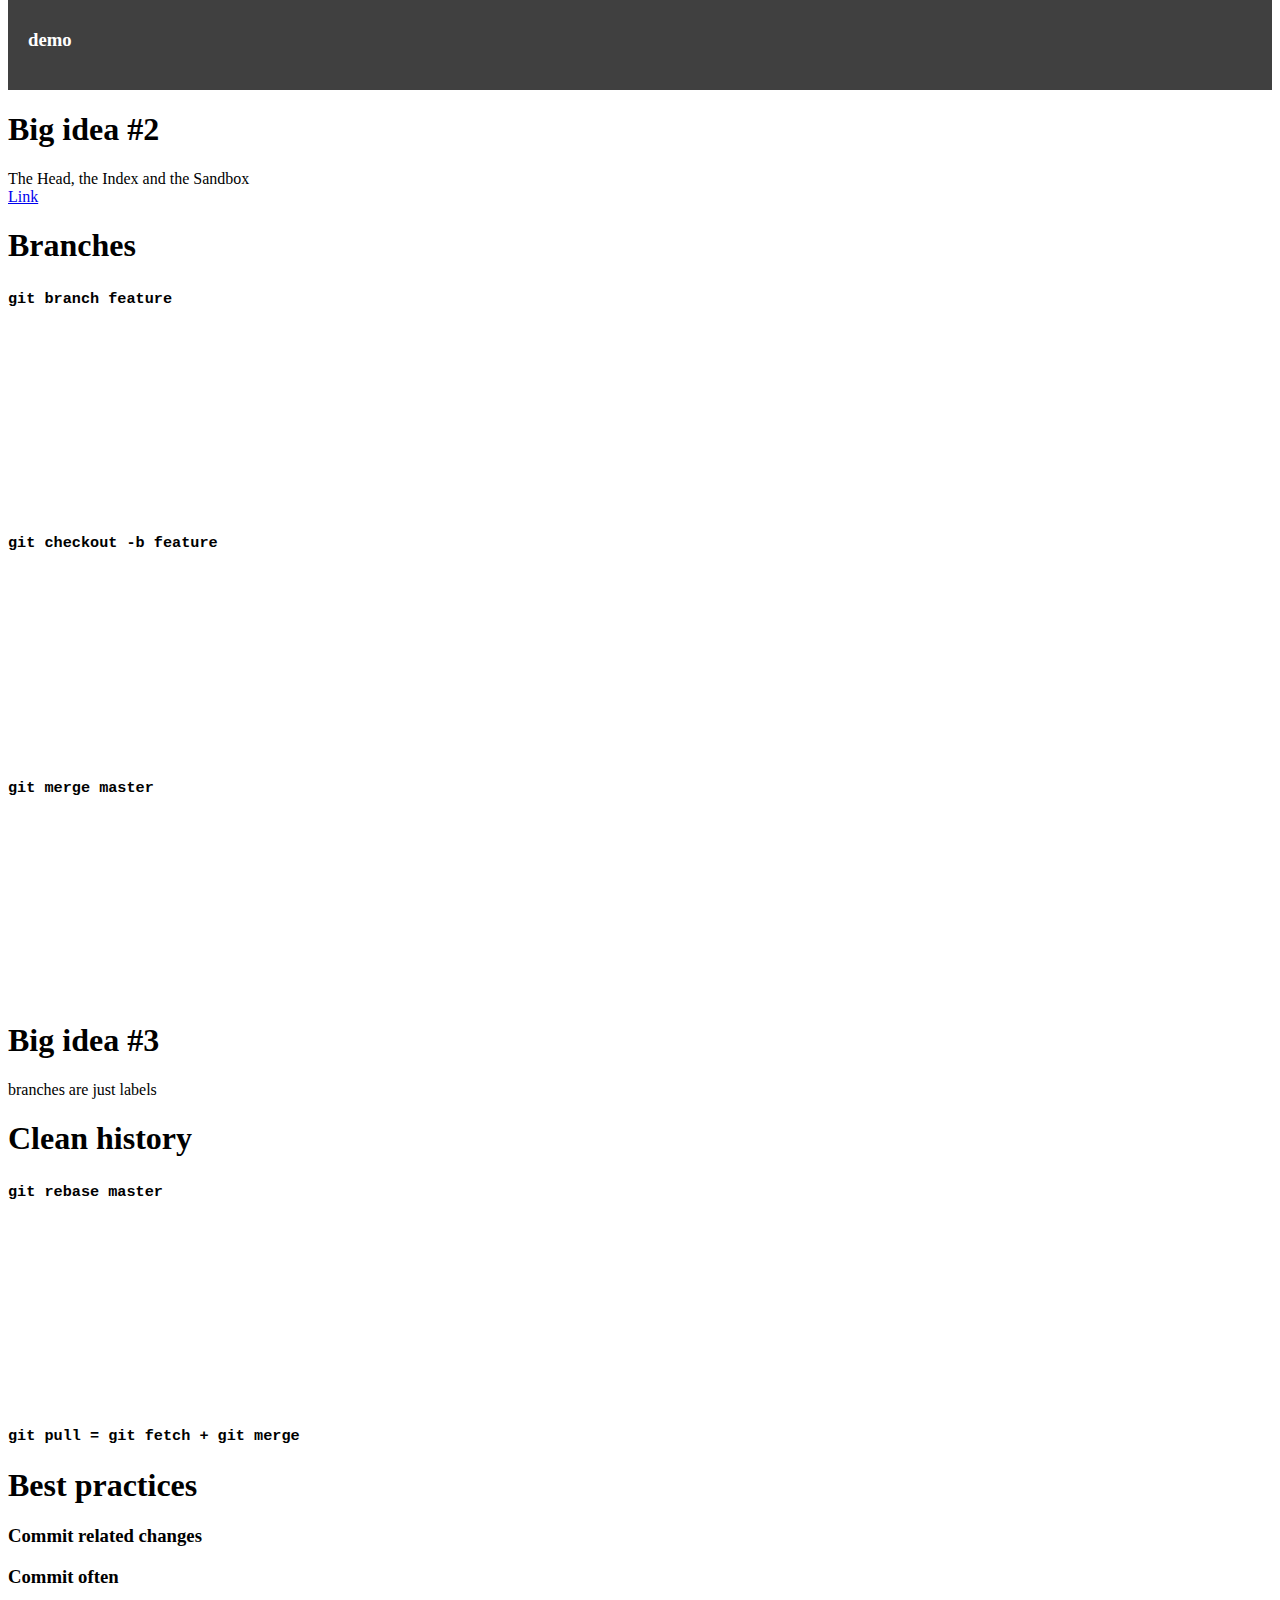
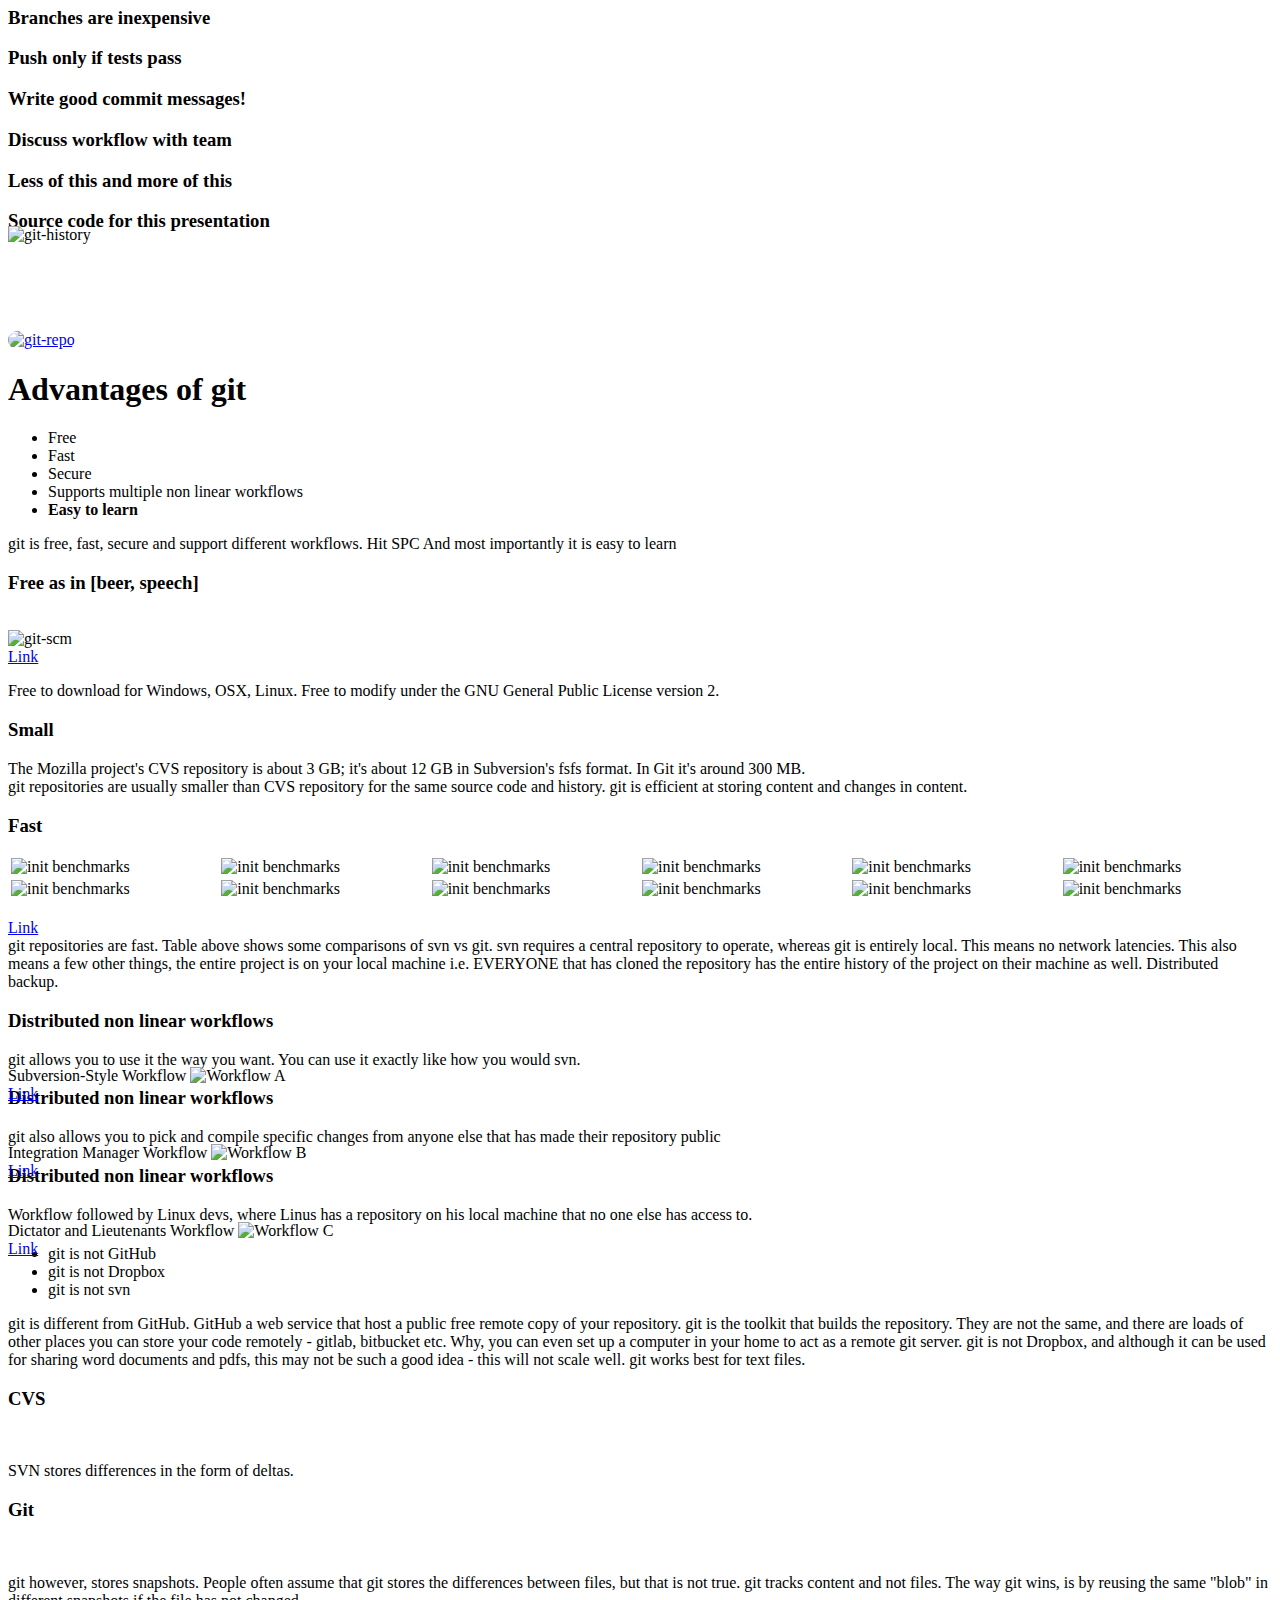
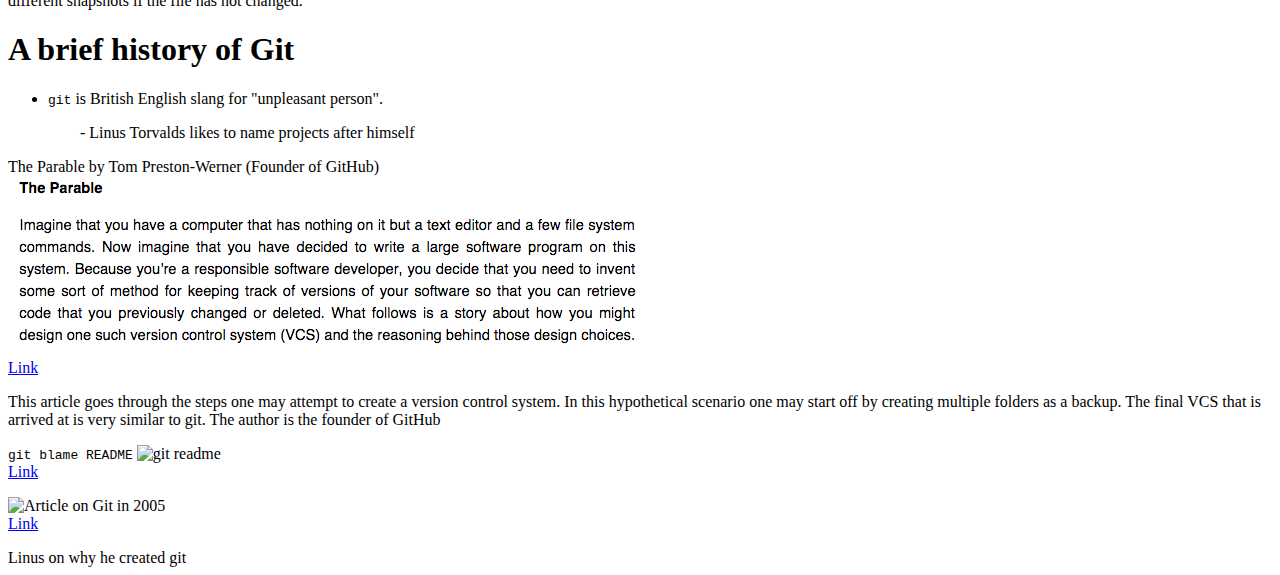
==== commit e99c5397: "Clean up slides" ====
--- a/index.html
+++ b/index.html
@@ -20,183 +20,119 @@
             <div class="slides">
 
                 <section data-state="title-event"  data-transition="slide">
-                  <h1 class="title">Think Git</h1>
+                  <h1 class="title">think git</h1>
                     <div id="divchart">
                         <svg id="title-chart"></svg>
                     </div>
+                    <aside class="notes">
+                        This talk is about the software git
+                    </aside>
                 </section>
 
                 <section data-transition="slide">
-                    <section id="what-is-git" class="titleslide slide level1" data-transition="slide"><h1>What is Git?</h1></section>
+                    <section id="what-is-git" class="titleslide slide level1" data-transition="slide"><h1>What is git?</h1>
+                    <aside class="notes">
+                        Most you have have probably heard of git, but if you haven't -
+                        git is a version control tool. It's just a fancy way of saying you track what changes you are making to a file. You've probably used a version control tool. 
+                    </aside>
+                    </section>
                     <section id="section" class="slide level2">
-                        <h1></h1>
-                        <ul>
-                            <li>Free </li>
-                            <li>Fast </li>
-                            <li>Secure </li>
-                            <li>Supports multiple non linear workflows</li>
-                            <li class="fragment current-visible"><b>Easy to learn</b></li>
-                        </ul>
-                    <aside class="notes">
-                        Before you proceed, poll audience
-                    </aside>
-                    </section>
-                    <section class="slide level2" >
-                        <h3>Free as in [beer, speech]</h3>
-                        <p class="center">
-                            <br>
-                            <img src="img/git-scm.png" style="max-height: 10em;"  alt="git-scm">
-                            <br>
-                            <a href="https://git-scm.com/" data-preview-link>Link</a>
-                        </p>
-                    <aside class="notes">
-                        Free to download for Windows, OSX, Linux. Free to modify under the GNU General Public License version 2.
-                    </aside>
-                    </section>
-                    <section>
-                    <h3>Small</h3>
-                    The Mozilla project's CVS repository is about 3 GB; it's about 12 GB in Subversion's fsfs format. In Git it's around 300 MB.
-                    <aside class="notes">
-                        git repositories are usually smaller than CVS repository for the same source code and history. git is efficient at storing content and changes in content.
-                    </aside>
-                    </section>
-                    <section class="slide level2" >
-                        <h3>Fast</h3>
-                         <table width="100%">
-                              <tbody>
-                                <tr>
-                                  <td>
-                                    <img src="https://chart.googleapis.com/chart?chxt=x&amp;cht=bvs&amp;chl=git|svn&amp;chd=t:0.649,2.6&amp;chds=0,2.6&amp;chs=100x125&amp;chco=E09FA0|E05F49&amp;chf=bg,s,fcfcfa&amp;chtt=Commit A" alt="init benchmarks">
-                                  </td>
-                                  <td>
-                                    <img src="https://chart.googleapis.com/chart?chxt=x&amp;cht=bvs&amp;chl=git|svn&amp;chd=t:1.53,24.7&amp;chds=0,24.7&amp;chs=100x125&amp;chco=E09FA0|E05F49&amp;chf=bg,s,fcfcfa&amp;chtt=Commit B" alt="init benchmarks">
-                                  </td>
-                                  <td>
-                                    <img src="https://chart.googleapis.com/chart?chxt=x&amp;cht=bvs&amp;chl=git|svn&amp;chd=t:0.257,1.09&amp;chds=0,1.09&amp;chs=100x125&amp;chco=E09FA0|E05F49&amp;chf=bg,s,fcfcfa&amp;chtt=Diff Curr" alt="init benchmarks">
-                                  </td>
-                                  <td>
-                                    <img src="https://chart.googleapis.com/chart?chxt=x&amp;cht=bvs&amp;chl=git|svn&amp;chd=t:0.248,3.99&amp;chds=0,3.99&amp;chs=100x125&amp;chco=E09FA0|E05F49&amp;chf=bg,s,fcfcfa&amp;chtt=Diff Rec" alt="init benchmarks">
-                                  </td>
-                                  <td>
-                                    <img src="https://chart.googleapis.com/chart?chxt=x&amp;cht=bvs&amp;chl=git|svn&amp;chd=t:1.17,83.57&amp;chds=0,83.57&amp;chs=100x125&amp;chco=E09FA0|E05F49&amp;chf=bg,s,fcfcfa&amp;chtt=Diff Tags" alt="init benchmarks">
-                                  </td>
-                                  <td>
-                                    <img src="https://chart.googleapis.com/chart?chxt=x&amp;cht=bvs&amp;chl=git*|git|svn&amp;chd=t:21.0,107.5,14.0&amp;chds=0,107.5&amp;chs=100x125&amp;chco=E09FA0|E09FA0|E05F49&amp;chf=bg,s,fcfcfa&amp;chtt=Clone" alt="init benchmarks">
-                                  </td>
-                                </tr>
-                                <tr>
-                                  <td>
-                                    <img src="https://chart.googleapis.com/chart?chxt=x&amp;cht=bvs&amp;chl=git|svn&amp;chd=t:0.012,0.381&amp;chds=0,0.381&amp;chs=100x125&amp;chco=E09FA0|E05F49&amp;chf=bg,s,fcfcfa&amp;chtt=Log (50)" alt="init benchmarks">
-                                  </td>
-                                  <td>
-                                    <img src="https://chart.googleapis.com/chart?chxt=x&amp;cht=bvs&amp;chl=git|svn&amp;chd=t:0.519,169.197&amp;chds=0,169.197&amp;chs=100x125&amp;chco=E09FA0|E05F49&amp;chf=bg,s,fcfcfa&amp;chtt=Log (All)" alt="init benchmarks">
-                                  </td>
-                                  <td>
-                                    <img src="https://chart.googleapis.com/chart?chxt=x&amp;cht=bvs&amp;chl=git|svn&amp;chd=t:0.601,82.843&amp;chds=0,82.843&amp;chs=100x125&amp;chco=E09FA0|E05F49&amp;chf=bg,s,fcfcfa&amp;chtt=Log (File)" alt="init benchmarks">
-                                  </td>
-                                  <td>
-                                    <img src="https://chart.googleapis.com/chart?chxt=x&amp;cht=bvs&amp;chl=git|svn&amp;chd=t:0.896,2.816&amp;chds=0,2.816&amp;chs=100x125&amp;chco=E09FA0|E05F49&amp;chf=bg,s,fcfcfa&amp;chtt=Update" alt="init benchmarks">
-                                  </td>
-                                  <td>
-                                    <img src="https://chart.googleapis.com/chart?chxt=x&amp;cht=bvs&amp;chl=git|svn&amp;chd=t:1.91,3.04&amp;chds=0,3.04&amp;chs=100x125&amp;chco=E09FA0|E05F49&amp;chf=bg,s,fcfcfa&amp;chtt=Blame" alt="init benchmarks">
-                                  </td>
-                                  <td>
-                                    <img src="https://chart.googleapis.com/chart?chxt=x&amp;cht=bvs&amp;chl=git|svn&amp;chd=t:181,132&amp;chds=0,181&amp;chs=100x125&amp;chco=E09FA0|E05F49&amp;chf=bg,s,fcfcfa&amp;chtt=Size" alt="init benchmarks">
-                                  </td>
-                                </tr>
-                              </tbody>
-                            </table>
-                            <br>
-                            <a href="https://git-scm.com/about/small-and-fast" data-preview-link>Link</a>
-                    <aside class="notes">
-                        git repositories are fast. Table above shows some comparisons of svn vs git. svn requires a central repository to operate, whereas git is entirely local. This means no network latencies. This also means a few other things, the entire project is on your local machine i.e. EVERYONE that has cloned the repository has the entire history of the project on their machine as well. Distributed backup. 
-                    </aside>
-                    </section>
-                    <section data-transition="none">
-                        <h3>Distributed non linear workflows</h3>
-                        <p class="center" style="position: absolute">
-                            Subversion-Style Workflow
-                            <img src="https://git-scm.com/images/about/workflow-a@2x.png"  style="max-height: 10em;"  alt="Workflow A">
-                            <br>
-                            <a href="https://git-scm.com/about/distributed" data-preview-link>Link</a>
-                        </p>
-                    <aside class="notes">
-                        git allows you to use it the way you want. You can use it exactly like how you would svn.
-                    </aside>
-                    </section>
-                    <section data-transition="none">
-                        <h3>Distributed non linear workflows</h3>
-                        <p class="center" style="position: absolute">
-                            Integration Manager Workflow
-                            <img src="https://git-scm.com/images/about/workflow-b@2x.png"  style="max-height: 10em;"  alt="Workflow B">
-                            <br>
-                            <a href="https://git-scm.com/about/distributed" data-preview-link>Link</a>
-                        </p>
-                    <aside class="notes">
-                        git also allows you to pick and compile specific changes from anyone else that has made their repository public 
-                    </aside>
-                    </section>
-                    <section data-transition="none">
-                        <h3>Distributed non linear workflows</h3>
-                        <p class="center" style="position: absolute">
-                            Dictator and Lieutenants Workflow
-                            <img src="https://git-scm.com/images/about/workflow-c@2x.png"  style="max-height: 10em;"  alt="Workflow C">
-                            <br>
-                            <a href="https://git-scm.com/about/distributed" data-preview-link>Link</a>
-                        </p>
-                    <aside class="notes">
-                        Workflow followed by Linux devs, where Linus has a repository on his local machine that no one else has access to.
+                        <p class="center">
+                            <br>
+                            <img src="http://www.phdcomics.com/comics/archive/phd101212s.gif" style="max-height: 15em">
+                            <br>
+                            <a href="http://www.phdcomics.com/comics/archive/phd101212s.gif" data-preview-link>Link</a>
+                        </p>
+                    <aside class="notes">
+                        How many of you have worked on a paper collaborating with someone.
+                        You have all these versions of the same file that you have to keep track of. If someone wants to delete a paragraph, you keep a copy of the old version just in case and before you know it you have like 10 versions floating out there.
+                        One of the better problems I've found is merging changes from multiple people
+                        In software development, this is critical. Developers experiment with features and this should not affect 
+                        Multiple people can work on the same file, the same line at the same time
                     </aside>
                     </section>
                     <section id="section" class="slide level2">
                         <p class="center">
-                            The Git Parable by Tom Preston-Werner (Founder of GitHub)
-                            <br>
-                            <img src="img/git-parable.png" alt="The Git Parable">
-                            <br>
-                            <a href="http://tom.preston-werner.com/2009/05/19/the-git-parable.html" data-preview-link>Link</a>
-                        </p>
-                    <aside class="notes">
-                        This article goes through the steps one may attempt to create a version control system. In this hypothetical scenario one may start off by creating multiple folders as a backup. The final VCS that is arrived at is very similar to git. The author is the founder of GitHub
-                    </aside>
-                    </section>
-                </section>
-                <section data-transition="slide">
-                    <section id="a-brief-history-of-git" class="titleslide slide level1" data-transition="slide">
-                        <h1>A brief history of Git</h1>
-                    </section>
-                    <section id="section-1" class="slide level2">
-                        <ul>
-                            <li><code>git</code> is British English slang for &quot;unpleasant person&quot;.</li>
-                            <p style="text-indent: 2em;"> - Linus Torvalds likes to name projects after himself</p>
-                        </ul>
-                    </section>
-                    <section class="slide level2">
-                        <p class="center">
-                            <code>git blame README</code>
-                            <img src="img/git-readme.png" style="max-height: 15em;" alt="git readme">
-                            <br>
-                            <a href="https://github.com/git/git/blame/master/README" data-preview-link>Link</a>
-                        </p>
-                    <aside class="notes">
-                        I ran `git blame` on the README in the git repository and I found Linus's commit in 2005 explaining why he calls this tool git
-                    </aside>
-                    </section>
-                    <section class="slide level2">
-                        <p class="center">
-                            <img src="img/git-2005-article.png" style="max-height: 15em;" alt="Article on Git in 2005">
-                            <br>
-                            <a href="http://www.pcworld.idg.com.au/article/129776/after_controversy_torvalds_begins_work_git_/" data-preview-link>Link</a>
-                        </p>
-                    <aside class="notes">
-                        Linus on why he created git
-                    </aside>
+                            <br>
+                            <img src="http://imgs.xkcd.com/comics/git.png" style="max-height: 15em">
+                            <br>
+                            <a href="http://imgs.xkcd.com/comics/git.png" data-preview-link>Link</a>
+                        </p>
+                    <aside class="notes">
+                        git helps solve these problems. git contains a graph of all your change that helps you collaborate on projects. But, unfortunately you have to understand how it works to use it effectively.
+                        Most people when introduced to git, are thrown into using it, and if something unknown occurs, they don't really know what to do. I know I've deleted projects and downloaded a fresh copy of a repo because I accidentally created a conflict of some sort. With this talk, I'll introduce the working of git so that you can identify when these problems occur, what these problems are and how to solve them. With this understanding you can become a git master.
+                    </aside>
+                    </section>
+                    <section>
+                        <h3>git is a supplement to your workflow</h3>
+                    </section>
+                    <section>
+                        <h3>Workflow</h3>
+                        <div style="text-align: center; width: 100%; display: inline-block"><code></code></div>
+                        <div style="text-align: center; width: 100%; display: inline-block"></div>
+                        <div style="text-align: center; width: 100%; display: inline-block"><code></code></div>
+                        <div style="text-align: left; width: 45%; display: inline-block">Edit files</div>
+                        <div style="text-align: center; width: 45%; display: inline-block" class="fragment" data-fragment-index="2"><code style="background-color: red; color: white; padding: .25em">$EDITOR</code></div>
+                        <div style="text-align: center; width: 100%; display: inline-block"></div>
+                        <div style="text-align: left; width: 45%; display: inline-block" ></div>
+                        <div style="text-align: center; width: 45%; display: inline-block"></div>
+                        <div style="text-align: center; width: 100%; display: inline-block"></div>
+                        <div style="text-align: left; width: 45%; display: inline-block" ></div>
+                        <div style="text-align: center; width: 45%; display: inline-block">
+                        </div>
+                        <div style="text-align: center; width: 100%; display: inline-block"></div>
+                        <div style="text-align: left; width: 45%; display: inline-block">Save changes</div>
+                        <div style="text-align: center; width: 45%; display: inline-block" class="fragment" data-fragment-index="5"><code style="background-color: black; color: white; border-radius: 5em; padding: .25em" >git commit</code></div>
+                    </section>
+                    <section data-state="demo1-event" data-transition="none">
+                        <h3><code>git commit</code></h3>
+                                <div class="fragment demo1-start" style="margin: 50px 0px;">
+                                </div>
+                                <div class="fragment demo1-git-commit-1" style="margin: 50px 0px;">
+                                </div>
+                                <div class="fragment demo1-git-commit-2" style="margin: 50px 0px;">
+                                </div>
+                            <div >
+                                <svg id="demo1-chart"></svg>
+                            </div>
+                    </section>
+                    <section data-state="network" class="slide level2">
+                        <h3>What's your story</h3>
+                            <div class="fragment demo0-start" style="margin: 50px 0px;">
+                            </div>
+                            <div class="fragment demo0-git-story-1" style="margin: 50px 0px;">
+                            </div>
+                            <div class="fragment demo0-git-story-2" style="margin: 50px 0px;">
+                            </div>
+                            <div class="fragment demo0-git-story-3" style="margin: 50px 0px;">
+                            </div>
+                            <div class="fragment demo0-git-delete-merge" style="margin: 50px 0px;">
+                            </div>
+                            <div >
+                                <svg id="demo0-chart"></svg>
+                            </div>
+                    <aside class="notes">
+                        and like with any graph, you can choose to tell a story
+                    </aside>
+                    </section>
+                    <section id="network" data-state="network" class="slide level2">
+                        Network of commits
+                        <figure>
+                            <img src="img/git-flow.png"  style="max-height: 15em;"  alt=""/>
+                        </figure>
+                    <aside class="notes">
+                        .git repository is a directed network graph
+                    </aside>
+                    </section>
+                    <section>
+                        <h1>Big idea #1</h1>
+                        git history is a graph
                     </section>
                 </section>
 
                 <section data-transition="slide">
                     <section id="so-really-what-is-git" class="titleslide slide level1" data-transition="slide">
-                        <h1>So really, what is Git?</h1>
+                        <h1>So, how does you use git?</h1>
                     <aside class="notes">
                         We spoke about a lot of things, but we didn't really get to what git really is. In a way, git can be described as a database management system and toolkit. There are a bunch of functions that help organize snapshots of content.
                     </aside>
@@ -296,9 +232,323 @@
 </pre>
 </code>
                     <aside class="notes">
-                        Just kidding! git follows what is called onion programming. The top layer, what you see here, are what are called porcelain commands, and are probably the only ones you'll need to use. The layer below that is the plumbing commands and are what make up how git works. They are there if you need them, in case you want to dig deeper or if something goes terribly wrong. I've never had to use them in my experience.
+ because Git was initially a toolkit for a VCS rather than a full user-friendly VCS, it has a bunch of verbs that do low-level work and were designed to be chained together UNIX style or called from scripts. These commands are generally referred to as “plumbing” commands, and the more user-friendly commands are called “porcelain” commands.
+ https://git-scm.com/book/en/v2/Git-Internals-Plumbing-and-Porcelain
                     </aside>
 </section>
+                    <section>
+                        <h3>Workflow</h3>
+                        <div style="text-align: center; width: 100%; display: inline-block" class="fragment" data-fragment-index="1"><code></code></div>
+                        <div style="text-align: center; width: 100%; display: inline-block" class="fragment" data-fragment-index="1"><code style="background-color: rgba(0, 0, 0, .25); color: white; border-radius: 5em; padding: .25em" >git init</code></div>
+                        <div style="text-align: center; width: 100%; display: inline-block" class="fragment" data-fragment-index="1"><code></code></div>
+                        <div style="text-align: left; width: 45%; display: inline-block">Edit files</div>
+                        <div style="text-align: center; width: 45%; display: inline-block" class="fragment" data-fragment-index="2"><code style="background-color: red; color: white; padding: .25em">$EDITOR</code></div>
+                        <div style="text-align: center; width: 100%; display: inline-block"></div>
+                        <div style="text-align: left; width: 45%; display: inline-block" class="fragment" data-fragment-index="0">Group changes</div>
+                        <div style="text-align: center; width: 45%; display: inline-block" class="fragment" data-fragment-index="3"><code style="background-color: black; color: white; border-radius: 5em; padding: .25em" >git add</code></div>
+                        <div style="text-align: center; width: 100%; display: inline-block"></div>
+                        <div style="text-align: left; width: 45%; display: inline-block" class="fragment" data-fragment-index="0">Review changes</div>
+                        <div style="text-align: center; width: 45%; display: inline-block">
+                            <code class="fragment" data-fragment-index="4" style="background-color: black; color: white; border-radius: 5em; padding: .25em" >git status</code>
+                        </div>
+                        <div style="text-align: center; width: 100%; display: inline-block"></div>
+                        <div style="text-align: left; width: 45%; display: inline-block">Save changes</div>
+                        <div style="text-align: center; width: 45%; display: inline-block" class="fragment" data-fragment-index="5"><code style="background-color: black; color: white; border-radius: 5em; padding: .25em" >git commit</code></div>
+                    </section>
+
+                    <section data-background-video="https://github.com/kdheepak89/think-git/blob/gh-pages/img/git-tree.mov?raw=true" data-background-color="#000000">
+                        <div class="fragment hide-on-current-fragment" style="background-color: rgba(0, 0, 0, 0.75); color: #fff; padding: 20px;">
+                            <h3 style="color: white;">demo</h3>
+                        </div>
+                    <aside class="notes">
+                        .git folder is the database of key value pairs that track your project history. You can start a git repository by typing `git init`. When you add a file, git runs a SHA1 hash on the file which returns a hash. This hash is stored in a tree object and a commit object. If you create a file on your machine called `readme` and write `# farm` in it, and `git add` it to an empty repo, you should get the following folder in your .git repo
+├── b8
+│   └── fa28116ec360ae79b59da237ca991ab31a696e
+                    because git only cares about content. git uses content as a heuristic to find if a file has been renamed. if too much of the content has been changed between two commits when a rename occured, git will think it is a different file. and you can manually set this heuristic, I believe the default is  50%. git does calculate a diff though, only when it needs to push. Again, this can be set manually. You can say - take longer than you usually do, but make me the smallest patch you can. 
+                    So, does this look like anything familiar.
+                    </aside>
+                    </section>
+                    <section class="slide level2">
+                        <p class="center">
+                        <img src="img/commit-1.svg"  style="max-height: 15em;"  alt="commit structure">
+                            <br>
+                        <a href="https://github.com/schacon/git-presentations" data-preview-link>Link</a>
+                        </p>
+                    <aside class="notes">
+                        This is the structure of a single commit/snapshot. snapshot (unofficial)==commit(git internal object).
+                        Tree is like a directory and can link to other trees or blobs. blobs are like files.
+                    </aside>
+                    </section>
+                    <section class="slide level2">
+                        <p class="center">
+                        <img src="img/commit-2.svg"  style="max-height: 15em;"  alt="commit structure">
+                            <br>
+                        <a href="https://github.com/schacon/git-presentations" data-preview-link>Link</a>
+                        </p>
+                    <aside class="notes">
+                        If the bottom file was modified, and committed to the repository in a new snapshot, git will still use the same blobs for unmodified files
+                        Let's say, at this point we also tag the snapshot. We now make a change to another file.
+                    </aside>
+                    </section>
+                    <section class="slide level2">
+                        <p class="center">
+                        <img src="img/commit-3.svg"  style="max-height: 15em;"  alt="commit structure">
+                            <br>
+                        <a href="https://github.com/schacon/git-presentations" data-preview-link>Link</a>
+                        </p>
+                    <aside class="notes">
+                        Tags are labels. branch names are labels. HEAD is a label. These references point to a commit
+                    </aside>
+                    </section>
+                    <section>
+                            <p class="center">
+                            <img src="img/local-remote.svg"  style="max-height: 15em;"  alt="git operations">
+                                <br>
+                            <a href="https://github.com/schacon/git-presentations" data-preview-link>Link</a>
+                            </p>
+                    </section>
+                    <section data-background-video="https://github.com/kdheepak89/think-git/blob/gh-pages/img/git-demo.mov?raw=true" data-background-color="#000000">
+                        <div class="fragment hide-on-current-fragment" style="background-color: rgba(0, 0, 0, 0.75); color: #fff; padding: 20px;">
+                            <h3 style="color: white;">demo</h3>
+                        </div>
+                    </section>
+                    <section>
+                        <h1>Big idea #2</h1>
+                        The Head, the Index and the Sandbox
+                        <br>
+                        <a href="https://git-scm.com/blog/2011/07/11/reset.html" data-preview-link>Link</a>
+                    </section>
+                </section>
+                <section data-transition="slide">
+                    <section><h1>Branches</h1></section>
+                    <section data-state="demo2-event" data-transition="none">
+                        <h3><code>git branch feature</code></h3>
+                                <div class="fragment demo2-start" style="margin: 50px 0px;">
+                                </div>
+                                <div class="fragment demo2-git-branch" style="margin: 50px 0px;">
+                                </div>
+                                <div class="fragment demo2-git-commit" style="margin: 50px 0px;">
+                                </div>
+                            <div >
+                                <svg id="demo2-chart"></svg>
+                            </div>
+                    </section>
+                    <section data-state="demo3-event" data-transition="none">
+                        <h3><code>git checkout -b feature</code></h3>
+                                <div class="fragment demo3-start" style="margin: 50px 0px;">
+                                </div>
+                                <div class="fragment demo3-git-checkout-b" style="margin: 50px 0px;">
+                                </div>
+                                <div class="fragment demo3-git-commit-0" style="margin: 50px 0px;">
+                                </div>
+                            <div>
+                                <svg id="demo3-chart"></svg>
+                            </div>
+                    </section>
+                    <section data-state="demo4-event" data-transition="none">
+                        <h3><code>git merge master</code></h3>
+                                <div class="fragment demo4-start" style="margin: 50px 0px;">
+                                </div>
+                                <div class="fragment demo4-git-fetch" style="margin: 50px 0px;">
+                                </div>
+                                <div class="fragment demo4-git-merge-feature" style="margin: 50px 0px;">
+                                </div>
+                                <div class="fragment demo4-git-checkout-feature" style="margin: 50px 0px;">
+                                </div>
+                                <div class="fragment demo4-git-merge-master" style="margin: 50px 0px;">
+                                </div>
+                            <div >
+                                <svg id="demo4-chart"></svg>
+                            </div>
+                    </section>
+                    <section>
+                        <h1>Big idea #3</h1>
+                        branches are just labels
+                    </section>
+                </section>
+
+                <section data-transition="slide">
+                    <section data-transition="slide">
+                    <h1>Clean history</h1>
+                    </section>
+                    <section data-state="demo5-event" data-transition="none">
+                        <h3><code>git rebase master</code></h3>
+                                <div class="fragment demo5-start" style="margin: 50px 0px;">
+                                </div>
+                                <div class="fragment demo5-git-fetch" style="margin: 50px 0px;">
+                                </div>
+                                <div class="fragment demo5-git-rebase-1" style="margin: 50px 0px;">
+                                </div>
+                                <div class="fragment demo5-git-rebase-2" style="margin: 50px 0px;">
+                                </div>
+                            <div >
+                                <svg id="demo5-chart"></svg>
+                            </div>
+                    </section>
+                    <section data-state="demo5-event" data-transition="none">
+                        <h3><code>git pull = git fetch + git merge</code></h3>
+                    </section>
+                </section>
+
+                <section data-transition="slide">
+                    <section data-transition="slide">
+                    <h1>Best practices</h1>
+                    </section>
+                    <section id="commit-related-changes" class="slide level2">
+                        <h3>Commit related changes</h3>
+                    </section>
+                    <section id="commit-often" class="slide level2">
+                        <h3>Commit often</h3>
+                    </section>
+                    <section id="branches-are-inexpensive" class="slide level2">
+                        <h3>Branches are inexpensive</h3>
+                    </section>
+                    <section id="commit-only-if-tests-pass" class="slide level2">
+                        <h3>Push only if tests pass</h3>
+                    </section>
+                    <section id="write-good-commit-messages" class="slide level2">
+                        <h3>Write good commit messages!</h3>
+                    </section>
+                    <section id="discuss-workflow-with-team" class="slide level2">
+                        <h3>Discuss workflow with team</h3>
+                    </section>
+                    <section>
+                        <h3>Less of this and more of this</h3>
+                        <p class="center" style="position: absolute">
+                            <img src="img/git-history.png" alt="git-history">
+                        </p>
+                    </section>
+                </section>
+                <section>
+                    <h3>Source code for this presentation</h3>
+                    <p class="center">
+                    <a href="https://github.com/kdheepak89/think-git"><img class="no-shadow" style="border-radius: 50px; max-height: 2em; margin-top: 5em;" src="https://assets-cdn.github.com/images/modules/logos_page/GitHub-Mark.png" alt="git-repo"></a>
+                    </p>
+                </section>
+                <section>
+                    <section class="titleslide slide level1" data-transition="slide"><h1>Advantages of git</h1></section>
+                    <section id="section" class="slide level2">
+                        <h1></h1>
+                        <ul>
+                            <li>Free </li>
+                            <li>Fast </li>
+                            <li>Secure </li>
+                            <li>Supports multiple non linear workflows</li>
+                            <li class="fragment current-visible"><b>Easy to learn</b></li>
+                        </ul>
+                    <aside class="notes">
+                        git is free, fast, secure and support different workflows.
+                        Hit SPC
+                        And most importantly it is easy to learn
+                    </aside>
+                    </section>
+                    <section class="slide level2" >
+                        <h3>Free as in [beer, speech]</h3>
+                        <p class="center">
+                            <br>
+                            <img src="img/git-scm.png" style="max-height: 10em;"  alt="git-scm">
+                            <br>
+                            <a href="https://git-scm.com/" data-preview-link>Link</a>
+                        </p>
+                    <aside class="notes">
+                        Free to download for Windows, OSX, Linux. Free to modify under the GNU General Public License version 2.
+                    </aside>
+                    </section>
+                    <section>
+                    <h3>Small</h3>
+                    The Mozilla project's CVS repository is about 3 GB; it's about 12 GB in Subversion's fsfs format. In Git it's around 300 MB.
+                    <aside class="notes">
+                        git repositories are usually smaller than CVS repository for the same source code and history. git is efficient at storing content and changes in content.
+                    </aside>
+                    </section>
+                    <section class="slide level2" >
+                        <h3>Fast</h3>
+                         <table width="100%">
+                              <tbody>
+                                <tr>
+                                  <td>
+                                    <img src="https://chart.googleapis.com/chart?chxt=x&amp;cht=bvs&amp;chl=git|svn&amp;chd=t:0.649,2.6&amp;chds=0,2.6&amp;chs=100x125&amp;chco=E09FA0|E05F49&amp;chf=bg,s,fcfcfa&amp;chtt=Commit A" alt="init benchmarks">
+                                  </td>
+                                  <td>
+                                    <img src="https://chart.googleapis.com/chart?chxt=x&amp;cht=bvs&amp;chl=git|svn&amp;chd=t:1.53,24.7&amp;chds=0,24.7&amp;chs=100x125&amp;chco=E09FA0|E05F49&amp;chf=bg,s,fcfcfa&amp;chtt=Commit B" alt="init benchmarks">
+                                  </td>
+                                  <td>
+                                    <img src="https://chart.googleapis.com/chart?chxt=x&amp;cht=bvs&amp;chl=git|svn&amp;chd=t:0.257,1.09&amp;chds=0,1.09&amp;chs=100x125&amp;chco=E09FA0|E05F49&amp;chf=bg,s,fcfcfa&amp;chtt=Diff Curr" alt="init benchmarks">
+                                  </td>
+                                  <td>
+                                    <img src="https://chart.googleapis.com/chart?chxt=x&amp;cht=bvs&amp;chl=git|svn&amp;chd=t:0.248,3.99&amp;chds=0,3.99&amp;chs=100x125&amp;chco=E09FA0|E05F49&amp;chf=bg,s,fcfcfa&amp;chtt=Diff Rec" alt="init benchmarks">
+                                  </td>
+                                  <td>
+                                    <img src="https://chart.googleapis.com/chart?chxt=x&amp;cht=bvs&amp;chl=git|svn&amp;chd=t:1.17,83.57&amp;chds=0,83.57&amp;chs=100x125&amp;chco=E09FA0|E05F49&amp;chf=bg,s,fcfcfa&amp;chtt=Diff Tags" alt="init benchmarks">
+                                  </td>
+                                  <td>
+                                    <img src="https://chart.googleapis.com/chart?chxt=x&amp;cht=bvs&amp;chl=git*|git|svn&amp;chd=t:21.0,107.5,14.0&amp;chds=0,107.5&amp;chs=100x125&amp;chco=E09FA0|E09FA0|E05F49&amp;chf=bg,s,fcfcfa&amp;chtt=Clone" alt="init benchmarks">
+                                  </td>
+                                </tr>
+                                <tr>
+                                  <td>
+                                    <img src="https://chart.googleapis.com/chart?chxt=x&amp;cht=bvs&amp;chl=git|svn&amp;chd=t:0.012,0.381&amp;chds=0,0.381&amp;chs=100x125&amp;chco=E09FA0|E05F49&amp;chf=bg,s,fcfcfa&amp;chtt=Log (50)" alt="init benchmarks">
+                                  </td>
+                                  <td>
+                                    <img src="https://chart.googleapis.com/chart?chxt=x&amp;cht=bvs&amp;chl=git|svn&amp;chd=t:0.519,169.197&amp;chds=0,169.197&amp;chs=100x125&amp;chco=E09FA0|E05F49&amp;chf=bg,s,fcfcfa&amp;chtt=Log (All)" alt="init benchmarks">
+                                  </td>
+                                  <td>
+                                    <img src="https://chart.googleapis.com/chart?chxt=x&amp;cht=bvs&amp;chl=git|svn&amp;chd=t:0.601,82.843&amp;chds=0,82.843&amp;chs=100x125&amp;chco=E09FA0|E05F49&amp;chf=bg,s,fcfcfa&amp;chtt=Log (File)" alt="init benchmarks">
+                                  </td>
+                                  <td>
+                                    <img src="https://chart.googleapis.com/chart?chxt=x&amp;cht=bvs&amp;chl=git|svn&amp;chd=t:0.896,2.816&amp;chds=0,2.816&amp;chs=100x125&amp;chco=E09FA0|E05F49&amp;chf=bg,s,fcfcfa&amp;chtt=Update" alt="init benchmarks">
+                                  </td>
+                                  <td>
+                                    <img src="https://chart.googleapis.com/chart?chxt=x&amp;cht=bvs&amp;chl=git|svn&amp;chd=t:1.91,3.04&amp;chds=0,3.04&amp;chs=100x125&amp;chco=E09FA0|E05F49&amp;chf=bg,s,fcfcfa&amp;chtt=Blame" alt="init benchmarks">
+                                  </td>
+                                  <td>
+                                    <img src="https://chart.googleapis.com/chart?chxt=x&amp;cht=bvs&amp;chl=git|svn&amp;chd=t:181,132&amp;chds=0,181&amp;chs=100x125&amp;chco=E09FA0|E05F49&amp;chf=bg,s,fcfcfa&amp;chtt=Size" alt="init benchmarks">
+                                  </td>
+                                </tr>
+                              </tbody>
+                            </table>
+                            <br>
+                            <a href="https://git-scm.com/about/small-and-fast" data-preview-link>Link</a>
+                    <aside class="notes">
+                        git repositories are fast. Table above shows some comparisons of svn vs git. svn requires a central repository to operate, whereas git is entirely local. This means no network latencies. This also means a few other things, the entire project is on your local machine i.e. EVERYONE that has cloned the repository has the entire history of the project on their machine as well. Distributed backup. 
+                    </aside>
+                    </section>
+                    <section data-transition="none">
+                        <h3>Distributed non linear workflows</h3>
+                        <p class="center" style="position: absolute">
+                            Subversion-Style Workflow
+                            <img src="https://git-scm.com/images/about/workflow-a@2x.png"  style="max-height: 10em;"  alt="Workflow A">
+                            <br>
+                            <a href="https://git-scm.com/about/distributed" data-preview-link>Link</a>
+                        </p>
+                    <aside class="notes">
+                        git allows you to use it the way you want. You can use it exactly like how you would svn.
+                    </aside>
+                    </section>
+                    <section data-transition="none">
+                        <h3>Distributed non linear workflows</h3>
+                        <p class="center" style="position: absolute">
+                            Integration Manager Workflow
+                            <img src="https://git-scm.com/images/about/workflow-b@2x.png"  style="max-height: 10em;"  alt="Workflow B">
+                            <br>
+                            <a href="https://git-scm.com/about/distributed" data-preview-link>Link</a>
+                        </p>
+                    <aside class="notes">
+                        git also allows you to pick and compile specific changes from anyone else that has made their repository public 
+                    </aside>
+                    </section>
+                    <section data-transition="none">
+                        <h3>Distributed non linear workflows</h3>
+                        <p class="center" style="position: absolute">
+                            Dictator and Lieutenants Workflow
+                            <img src="https://git-scm.com/images/about/workflow-c@2x.png"  style="max-height: 10em;"  alt="Workflow C">
+                            <br>
+                            <a href="https://git-scm.com/about/distributed" data-preview-link>Link</a>
+                        </p>
+                    <aside class="notes">
+                        Workflow followed by Linux devs, where Linus has a repository on his local machine that no one else has access to.
+                    </aside>
+                    </section>
                     <section id="section-2" class="slide level2">
                     <h1></h1>
                     <ul>
@@ -329,223 +579,47 @@
                         git however, stores snapshots. People often assume that git stores the differences between files, but that is not true. git tracks content and not files. The way git wins, is by reusing the same "blob" in different snapshots if the file has not changed. 
                     </aside>
                     </section>
-
+                </section>
+
+                <section>
+                    <section id="a-brief-history-of-git" class="titleslide slide level1" data-transition="slide">
+                        <h1>A brief history of Git</h1>
+                    </section>
+                    <section id="section-1" class="slide level2">
+                        <ul>
+                            <li><code>git</code> is British English slang for &quot;unpleasant person&quot;.</li>
+                            <p style="text-indent: 2em;"> - Linus Torvalds likes to name projects after himself</p>
+                        </ul>
+                    </section>
+                    <section id="section" class="slide level2">
+                        <p class="center">
+                            The Parable by Tom Preston-Werner (Founder of GitHub)
+                            <br>
+                            <img src="img/git-parable.png" alt="The Git Parable">
+                            <br>
+                            <a href="http://tom.preston-werner.com/2009/05/19/the-git-parable.html" data-preview-link>Link</a>
+                        </p>
+                    <aside class="notes">
+                        This article goes through the steps one may attempt to create a version control system. In this hypothetical scenario one may start off by creating multiple folders as a backup. The final VCS that is arrived at is very similar to git. The author is the founder of GitHub
+                    </aside>
+                    </section>
                     <section class="slide level2">
                         <p class="center">
-                        <img src="img/commit-1.svg"  style="max-height: 15em;"  alt="commit structure">
-                            <br>
-                        <a href="https://github.com/schacon/git-presentations" data-preview-link>Link</a>
-                        </p>
-                    <aside class="notes">
-                        This is the structure of a single commit/snapshot. snapshot (unofficial)==commit(git internal object).
-                        Tree is like a directory and can link to other trees or blobs. blobs are like files.
-                    </aside>
+                            <code>git blame README</code>
+                            <img src="img/git-readme.png" style="max-height: 15em;" alt="git readme">
+                            <br>
+                            <a href="https://github.com/git/git/blame/master/README" data-preview-link>Link</a>
+                        </p>
                     </section>
                     <section class="slide level2">
                         <p class="center">
-                        <img src="img/commit-2.svg"  style="max-height: 15em;"  alt="commit structure">
-                            <br>
-                        <a href="https://github.com/schacon/git-presentations" data-preview-link>Link</a>
-                        </p>
-                    <aside class="notes">
-                        If the bottom file was modified, and committed to the repository in a new snapshot, git will still use the same blobs for unmodified files
-                        Let's say, at this point we also tag the snapshot. We now make a change to another file.
-                    </aside>
-                    </section>
-                    <section class="slide level2">
-                        <p class="center">
-                        <img src="img/commit-3.svg"  style="max-height: 15em;"  alt="commit structure">
-                            <br>
-                        <a href="https://github.com/schacon/git-presentations" data-preview-link>Link</a>
-                        </p>
-                    <aside class="notes">
-                        Tags are labels. branch names are labels. HEAD is a label. These references point to a commit
-                    </aside>
-                    </section>
-                    <section data-background-video="https://github.com/kdheepak89/think-git/blob/gh-pages/img/git-tree.mov?raw=true" data-background-color="#000000">
-                        <div class="fragment hide-on-current-fragment" style="background-color: rgba(0, 0, 0, 0.75); color: #fff; padding: 20px;">
-                            <h3 style="color: white;">demo</h3>
-                        </div>
-                    <aside class="notes">
-                        .git folder is the database of key value pairs that track your project history. You can start a git repository by typing `git init`. When you add a file, git runs a SHA1 hash on the file which returns a hash. This hash is stored in a tree object and a commit object. If you create a file on your machine called `readme` and write `# farm` in it, and `git add` it to an empty repo, you should get the following folder in your .git repo
-├── b8
-│   └── fa28116ec360ae79b59da237ca991ab31a696e
-                    because git only cares about content. git uses content as a heuristic to find if a file has been renamed. if too much of the content has been changed between two commits when a rename occured, git will think it is a different file. and you can manually set this heuristic, I believe the default is  50%. git does calculate a diff though, only when it needs to push. Again, this can be set manually. You can say - take longer than you usually do, but make me the smallest patch you can. 
-                    So, does this look like anything familiar.
-                    </aside>
-                    </section>
-                    <section id="network" data-state="network" class="slide level2">
-                        Networks of commits
-                        <figure>
-                            <img src="img/git-flow.png"  style="max-height: 15em;"  alt=""/>
-                        </figure>
-                    <aside class="notes">
-                        .git repository is a directed network graph
-                    </aside>
-                    </section>
-                    <section data-state="network" class="slide level2">
-                        <h3>Tell your story</h3>
-                            <div class="fragment demo0-start" style="margin: 50px 0px;">
-                            </div>
-                            <div class="fragment demo0-git-story-1" style="margin: 50px 0px;">
-                            </div>
-                            <div class="fragment demo0-git-story-2" style="margin: 50px 0px;">
-                            </div>
-                            <div class="fragment demo0-git-story-3" style="margin: 50px 0px;">
-                            </div>
-                            <div class="fragment demo0-git-delete-merge" style="margin: 50px 0px;">
-                            </div>
-                            <div >
-                                <svg id="demo0-chart"></svg>
-                            </div>
-                    <aside class="notes">
-                        and like with any graph, you can choose to tell a story
-                    </aside>
-                    </section>
-                </section>
-                <section data-transition="slide">
-                    <section data-transition="slide">
-                        <h1>Workflow</h1>
-                    </section>
-                    <section>
-                        <h3>Workflow</h3>
-                        <div style="text-align: center; width: 100%; display: inline-block" class="fragment" data-fragment-index="0"><code></code></div>
-                        <div style="text-align: center; width: 100%; display: inline-block" class="fragment" data-fragment-index="0"><code style="background-color: rgba(0, 0, 0, .25); color: white; border-radius: 5em; padding: .25em" >git init</code></div>
-                        <div style="text-align: center; width: 100%; display: inline-block" class="fragment" data-fragment-index="0"><code></code></div>
-                        <div style="text-align: left; width: 45%; display: inline-block">Edit files</div>
-                        <div style="text-align: center; width: 45%; display: inline-block" class="fragment" data-fragment-index="1"><code style="background-color: red; color: white; padding: .25em">$EDITOR</code></div>
-                        <div style="text-align: center; width: 100%; display: inline-block"></div>
-                        <div style="text-align: left; width: 45%; display: inline-block">Group changes</div>
-                        <div style="text-align: center; width: 45%; display: inline-block" class="fragment" data-fragment-index="2"><code style="background-color: black; color: white; border-radius: 5em; padding: .25em" >git add</code></div>
-                        <div style="text-align: center; width: 100%; display: inline-block"></div>
-                        <div style="text-align: left; width: 45%; display: inline-block">Review changes</div>
-                        <div style="text-align: center; width: 45%; display: inline-block">
-                            <code class="fragment" data-fragment-index="3" style="background-color: black; color: white; border-radius: 5em; padding: .25em" >git status</code>
-                        </div>
-                        <div style="text-align: center; width: 100%; display: inline-block"></div>
-                        <div style="text-align: left; width: 45%; display: inline-block">Save changes</div>
-                        <div style="text-align: center; width: 45%; display: inline-block" class="fragment" data-fragment-index="4"><code style="background-color: black; color: white; border-radius: 5em; padding: .25em" >git commit</code></div>
-                    </section>
-                    <section>
-                            <p class="center">
-                            <img src="img/local-remote.svg"  style="max-height: 15em;"  alt="git operations">
-                                <br>
-                            <a href="https://github.com/schacon/git-presentations" data-preview-link>Link</a>
-                            </p>
-                    </section>
-                    <section>
-                        <h3>Structure</h3>
-                        <div style="text-align: center; width: 45%; display: inline-block; padding-top: 2.5em; padding-bottom: 0em; " class="fragment" data-fragment-index="0">
-                            Working directory - files
-                        </div>
-                        <div style="text-align: center; width: 45%; display: inline-block; padding-top: 2.5em; padding-bottom: 0em; " class="fragment" data-fragment-index="3">
-                            Repository
-                        </div>
-                        <div style="text-align: center; width: 45%; display: inline-block; padding-top: 2.5em; padding-bottom: 0em; " class="fragment" data-fragment-index="1">
-                            diff between working directory and staged
-                        </div>
-                        <div style="text-align: center; width: 45%; display: inline-block; padding-top: 2.5em; padding-bottom: 0em;" class="fragment" data-fragment-index="2">
-                            diff between staged and HEAD
-                        </div>
-                    </section>
-                    <section data-background-video="https://github.com/kdheepak89/think-git/blob/gh-pages/img/git-demo.mov?raw=true" data-background-color="#000000">
-                        <div class="fragment hide-on-current-fragment" style="background-color: rgba(0, 0, 0, 0.75); color: #fff; padding: 20px;">
-                            <h3 style="color: white;">demo</h3>
-                        </div>
-                    </section>
-                </section>
-                <section data-transition="slide">
-                    <section data-state="demo1-event" data-transition="none">
-                        <h3><code>git commit</code></h3>
-                                <div class="fragment demo1-start" style="margin: 50px 0px;">
-                                </div>
-                                <div class="fragment demo1-git-commit-1" style="margin: 50px 0px;">
-                                </div>
-                                <div class="fragment demo1-git-commit-2" style="margin: 50px 0px;">
-                                </div>
-                            <div >
-                                <svg id="demo1-chart"></svg>
-                            </div>
-                    </section>
-                    <section data-state="demo2-event" data-transition="none">
-                        <h3><code>git branch feature</code></h3>
-                                <div class="fragment demo2-start" style="margin: 50px 0px;">
-                                </div>
-                                <div class="fragment demo2-git-branch" style="margin: 50px 0px;">
-                                </div>
-                                <div class="fragment demo2-git-commit" style="margin: 50px 0px;">
-                                </div>
-                            <div >
-                                <svg id="demo2-chart"></svg>
-                            </div>
-                    </section>
-                    <section data-state="demo3-event" data-transition="none">
-                        <h3><code>git checkout -b feature</code></h3>
-                                <div class="fragment demo3-start" style="margin: 50px 0px;">
-                                </div>
-                                <div class="fragment demo3-git-checkout-b" style="margin: 50px 0px;">
-                                </div>
-                                <div class="fragment demo3-git-commit-0" style="margin: 50px 0px;">
-                                </div>
-                            <div>
-                                <svg id="demo3-chart"></svg>
-                            </div>
-                    </section>
-                    <section data-state="demo4-event" data-transition="none">
-                        <h3><code>git merge master</code></h3>
-                                <div class="fragment demo4-start" style="margin: 50px 0px;">
-                                </div>
-                                <div class="fragment demo4-git-fetch" style="margin: 50px 0px;">
-                                </div>
-                                <div class="fragment demo4-git-merge" style="margin: 50px 0px;">
-                                </div>
-                            <div >
-                                <svg id="demo4-chart"></svg>
-                            </div>
-                    </section>
-                    <section data-state="demo5-event" data-transition="none">
-                        <h3><code>git rebase master</code></h3>
-                                <div class="fragment demo5-start" style="margin: 50px 0px;">
-                                </div>
-                                <div class="fragment demo5-git-fetch" style="margin: 50px 0px;">
-                                </div>
-                                <div class="fragment demo5-git-rebase-1" style="margin: 50px 0px;">
-                                </div>
-                                <div class="fragment demo5-git-rebase-2" style="margin: 50px 0px;">
-                                </div>
-                            <div >
-                                <svg id="demo5-chart"></svg>
-                            </div>
-                    </section>
-                </section>
-
-                <section data-transition="slide">
-                    <section data-transition="slide">
-                    <h1>Best practices</h1>
-                    </section>
-                    <section id="commit-related-changes" class="slide level2">
-                        <h3>Commit related changes</h3>
-                    </section>
-                    <section id="commit-often" class="slide level2">
-                        <h3>Commit often</h3>
-                    </section>
-                    <section id="branches-are-inexpensive" class="slide level2">
-                        <h3>Branches are inexpensive</h3>
-                    </section>
-                    <section id="commit-only-if-tests-pass" class="slide level2">
-                        <h3>Push only if tests pass</h3>
-                    </section>
-                    <section id="write-good-commit-messages" class="slide level2">
-                        <h3>Write good commit messages!</h3>
-                    </section>
-                    <section id="discuss-workflow-with-team" class="slide level2">
-                        <h3>Discuss workflow with team</h3>
-                    </section>
-                    <section>
-                        <h3>Less of this and more of this</h3>
-                        <p class="center" style="position: absolute">
-                            <img src="img/git-history.png" alt="git-history">
-                        </p>
+                            <img src="img/git-2005-article.png" style="max-height: 15em;" alt="Article on Git in 2005">
+                            <br>
+                            <a href="http://www.pcworld.idg.com.au/article/129776/after_controversy_torvalds_begins_work_git_/" data-preview-link>Link</a>
+                        </p>
+                    <aside class="notes">
+                        Linus on why he created git
+                    </aside>
                     </section>
                 </section>
 
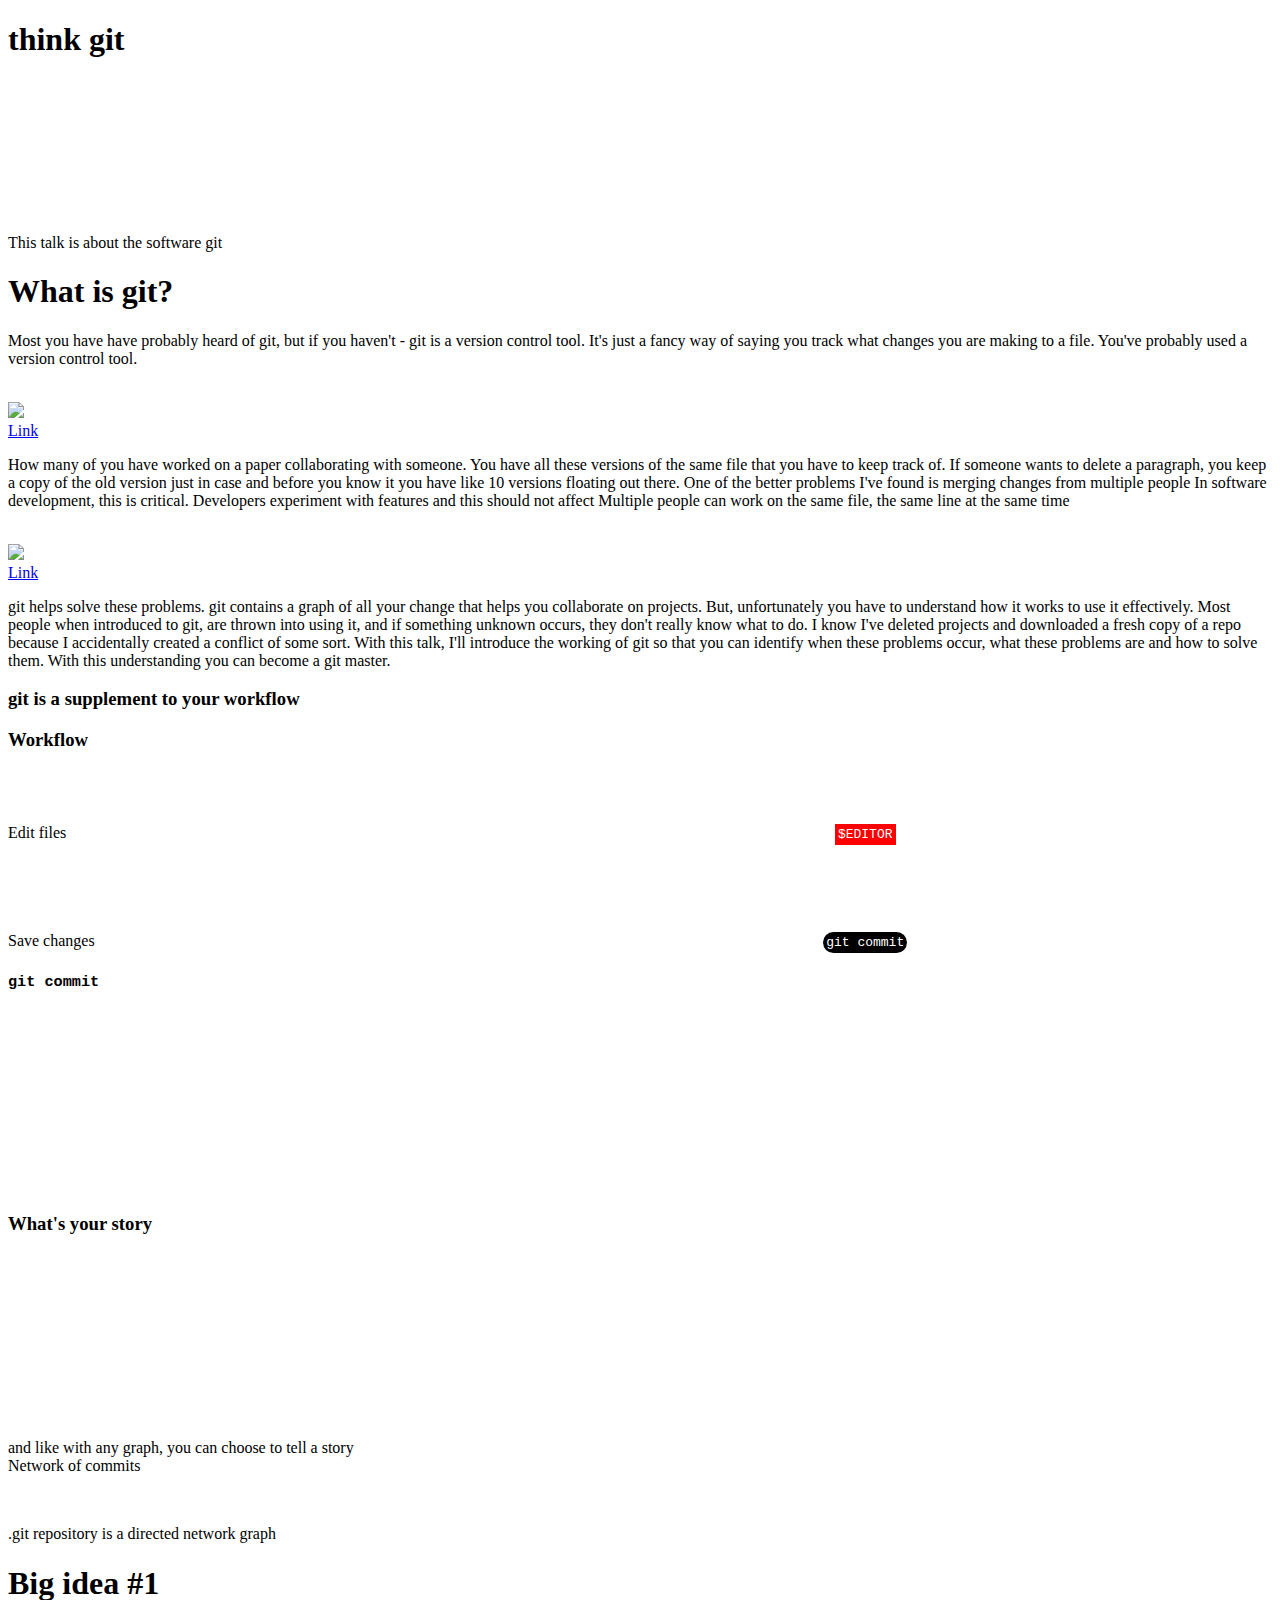
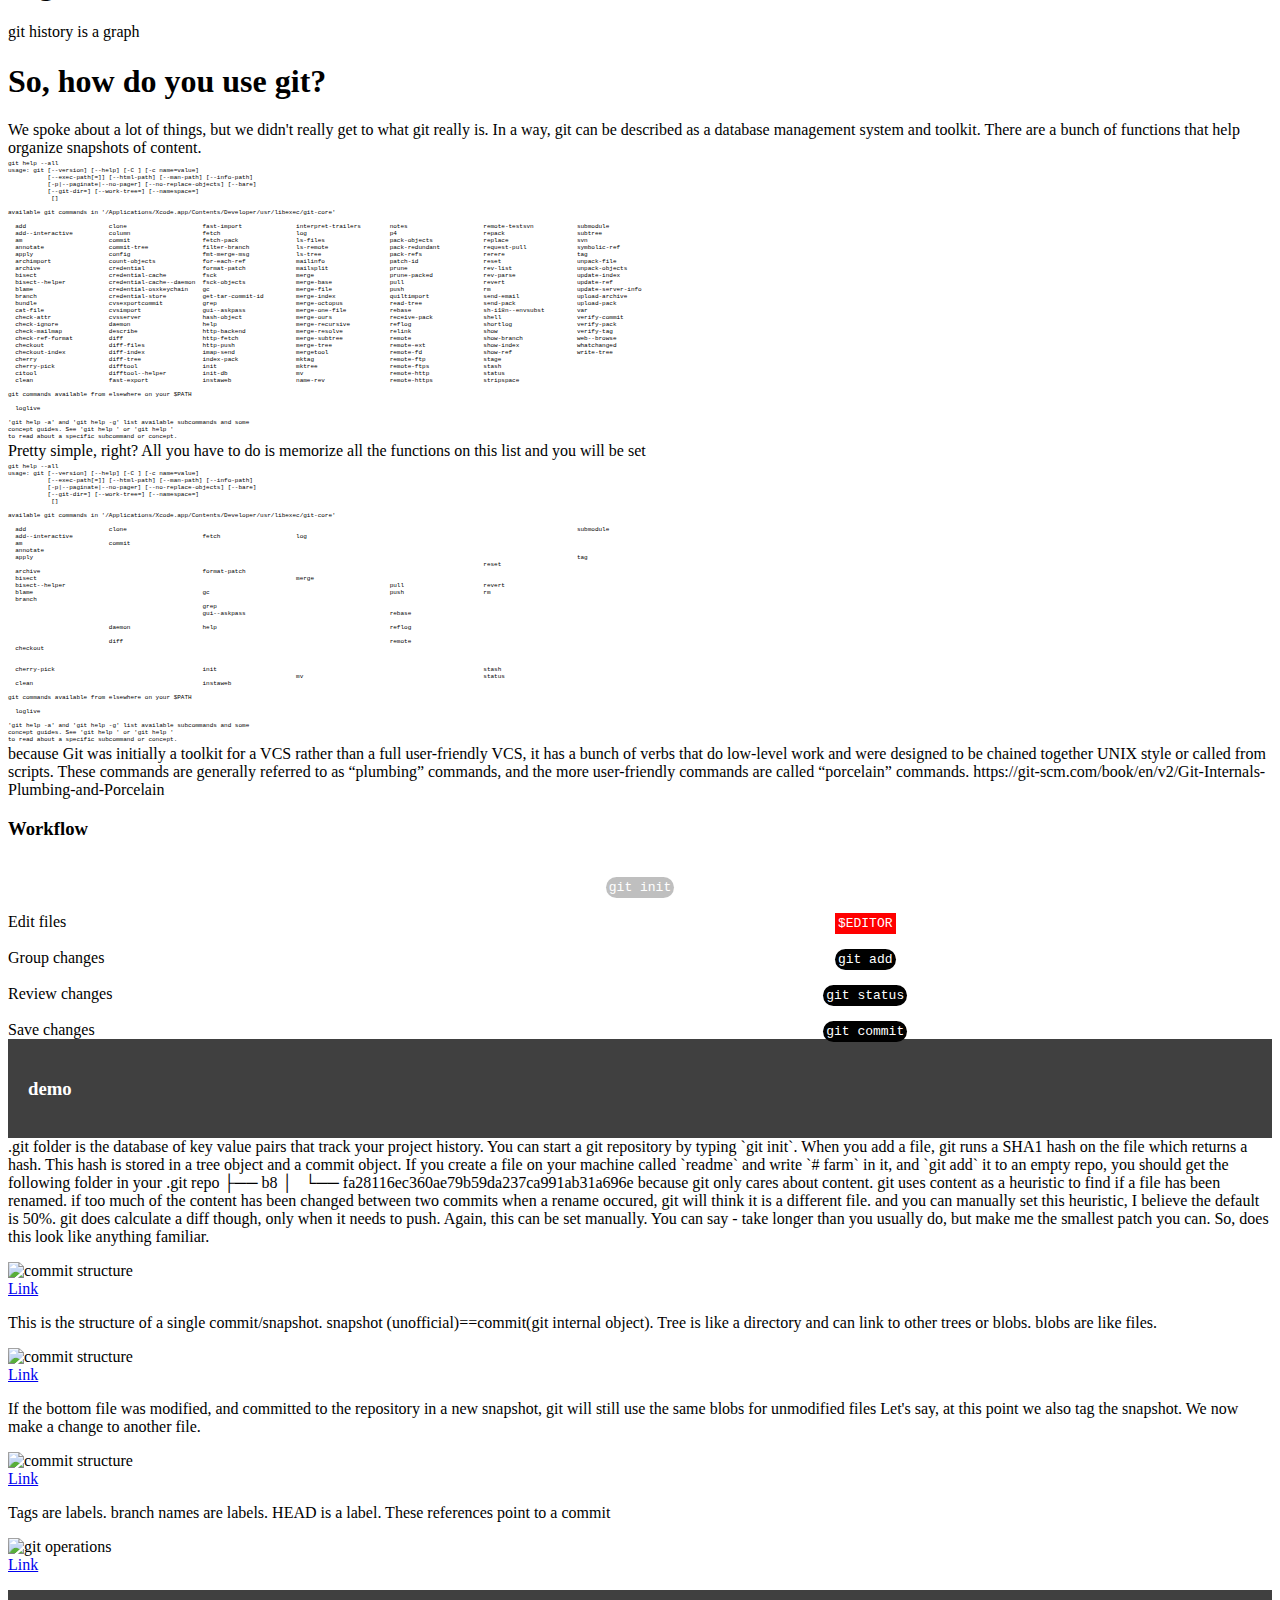
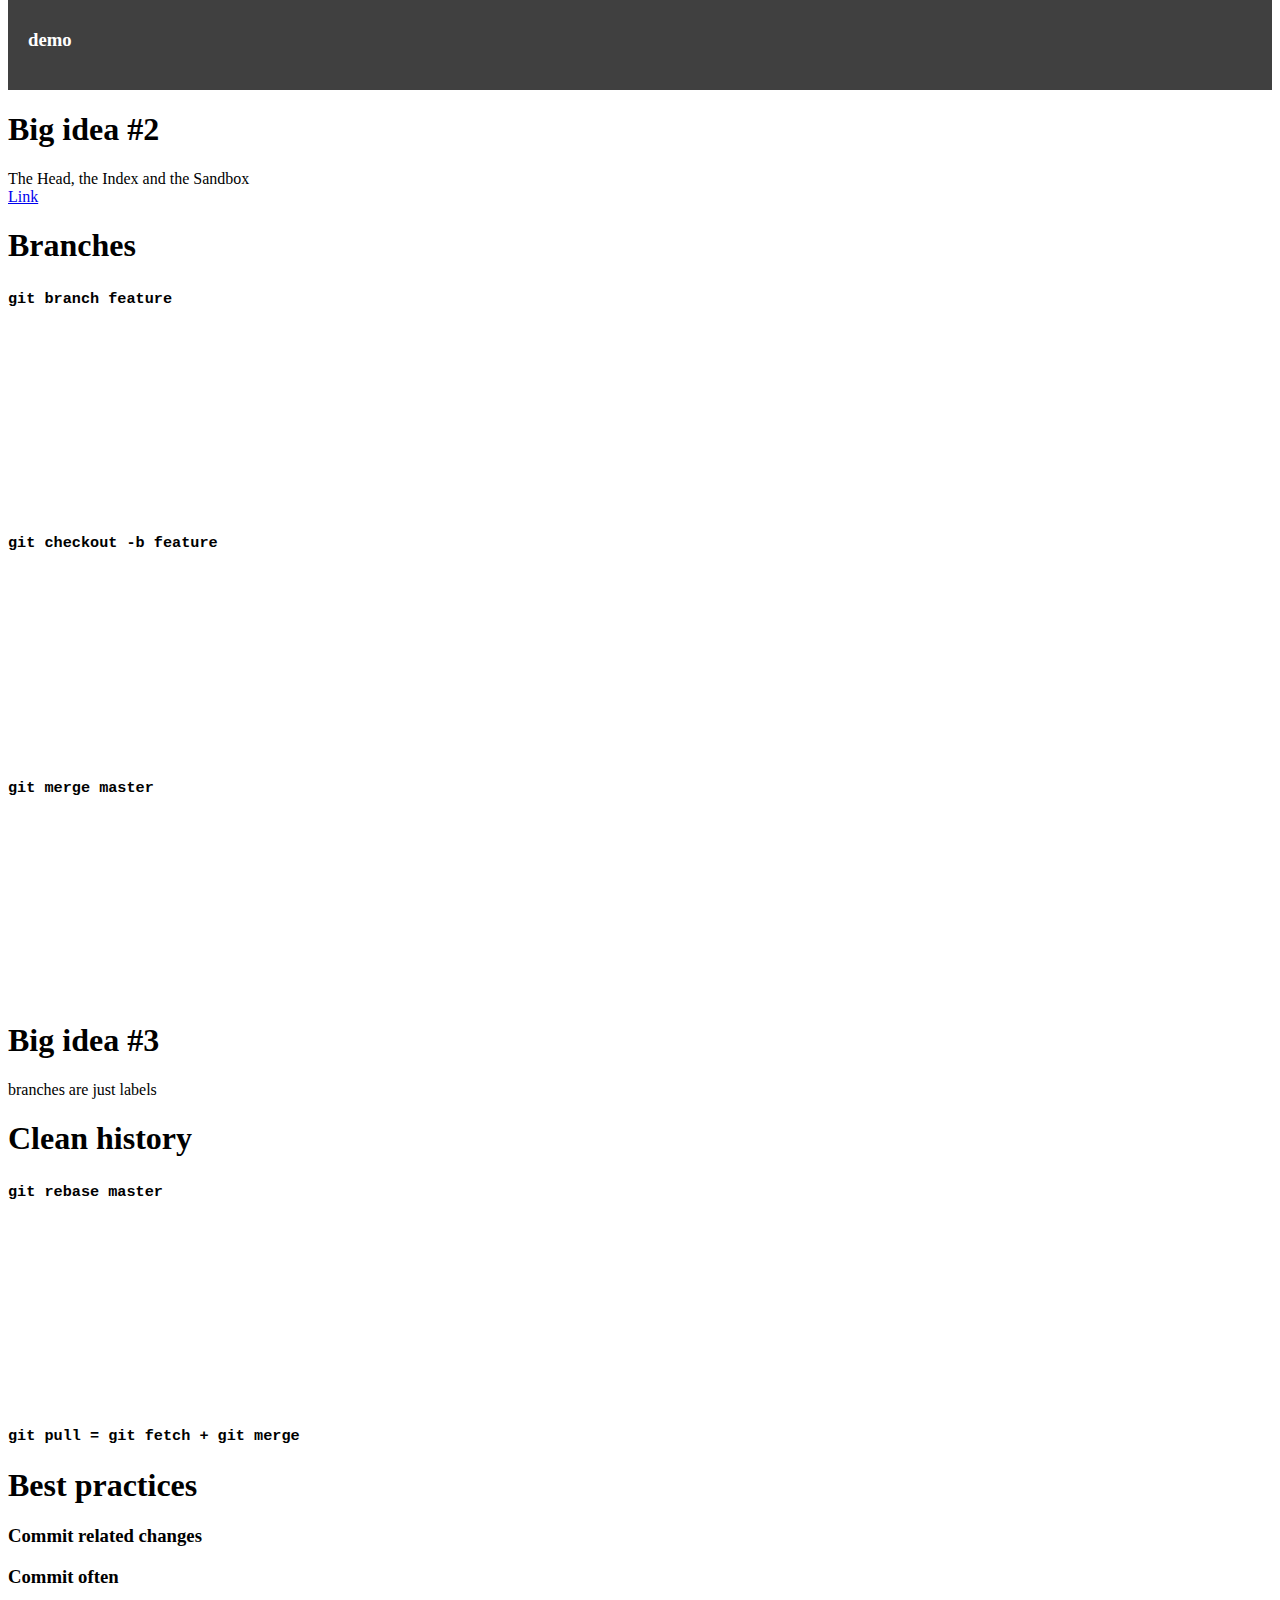
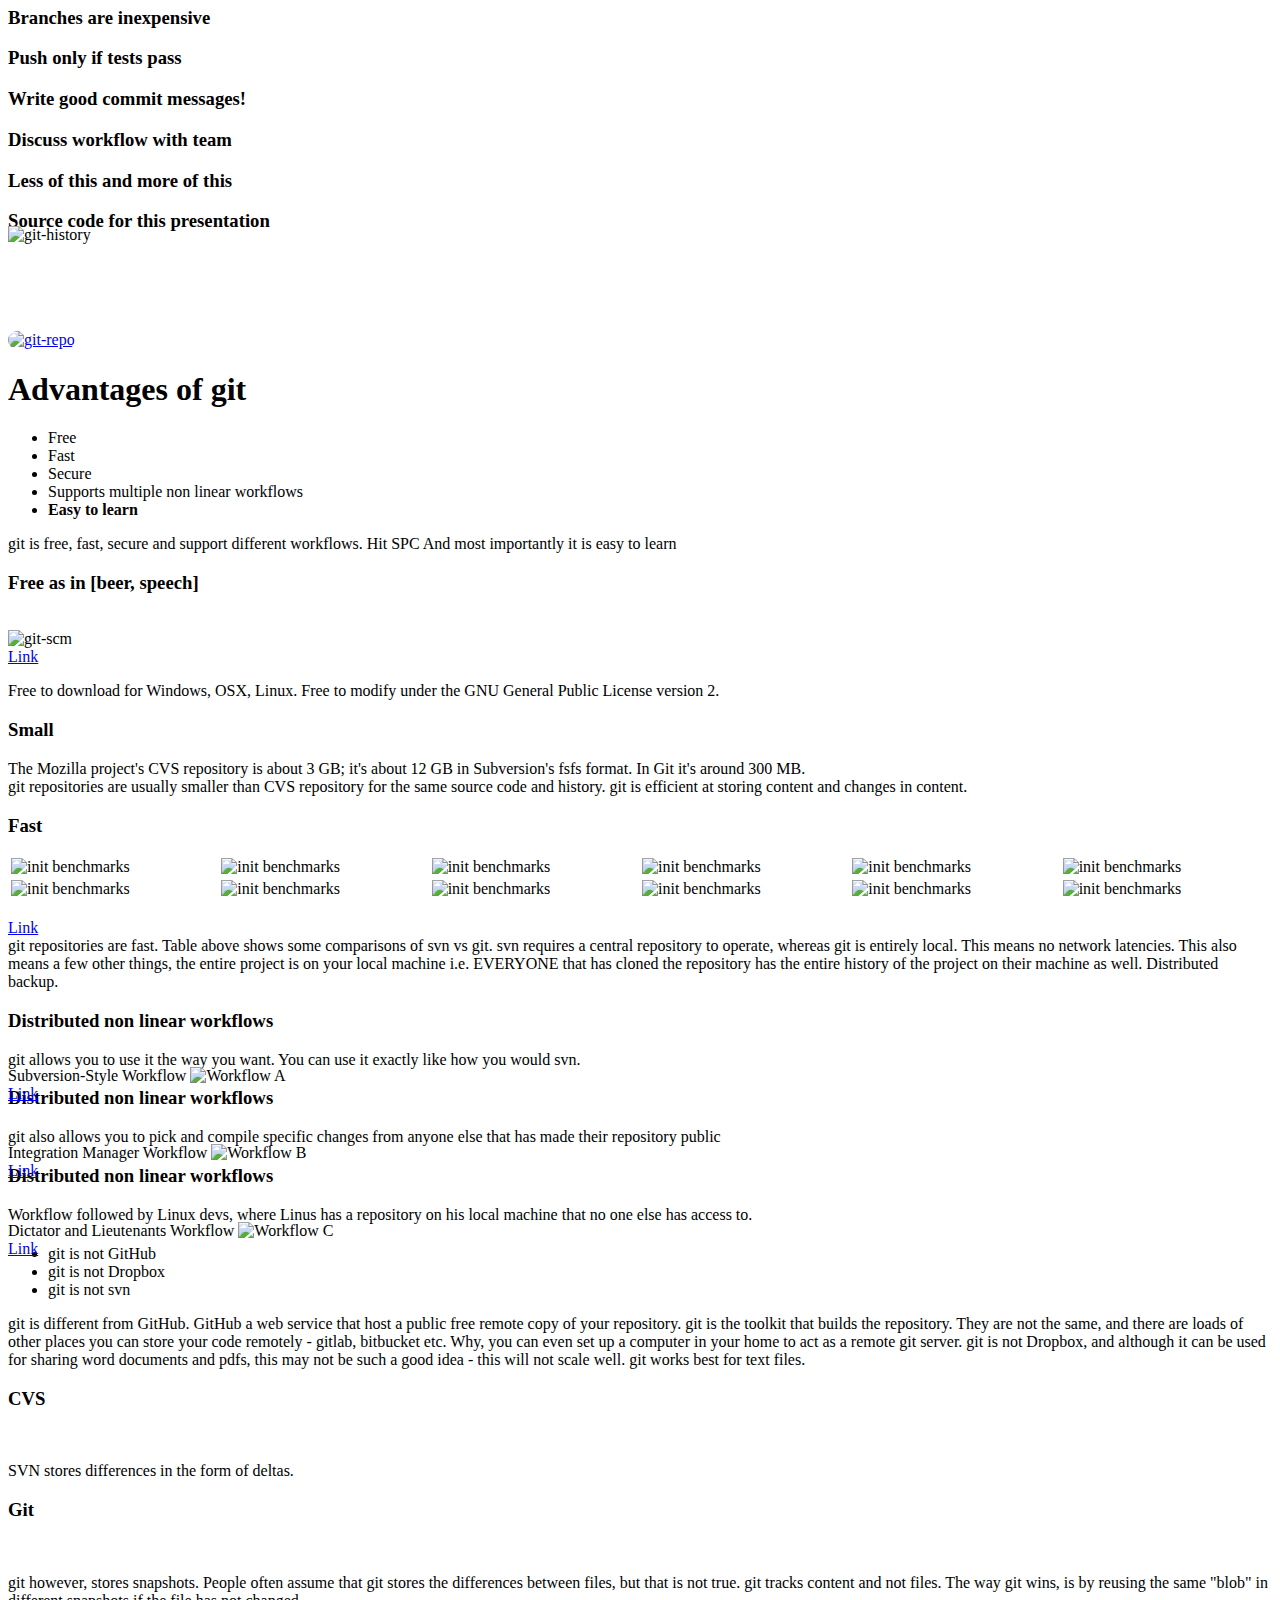
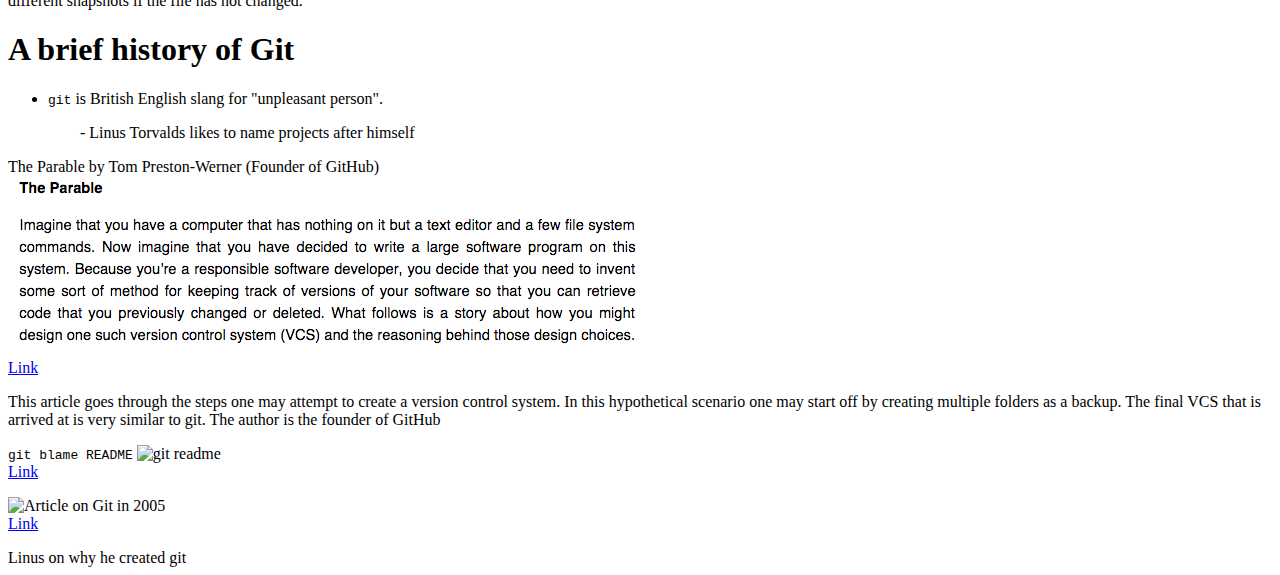
==== commit 4d3c8c69: "Fix typo" ====
--- a/index.html
+++ b/index.html
@@ -132,7 +132,7 @@
 
                 <section data-transition="slide">
                     <section id="so-really-what-is-git" class="titleslide slide level1" data-transition="slide">
-                        <h1>So, how does you use git?</h1>
+                        <h1>So, how do you use git?</h1>
                     <aside class="notes">
                         We spoke about a lot of things, but we didn't really get to what git really is. In a way, git can be described as a database management system and toolkit. There are a bunch of functions that help organize snapshots of content.
                     </aside>
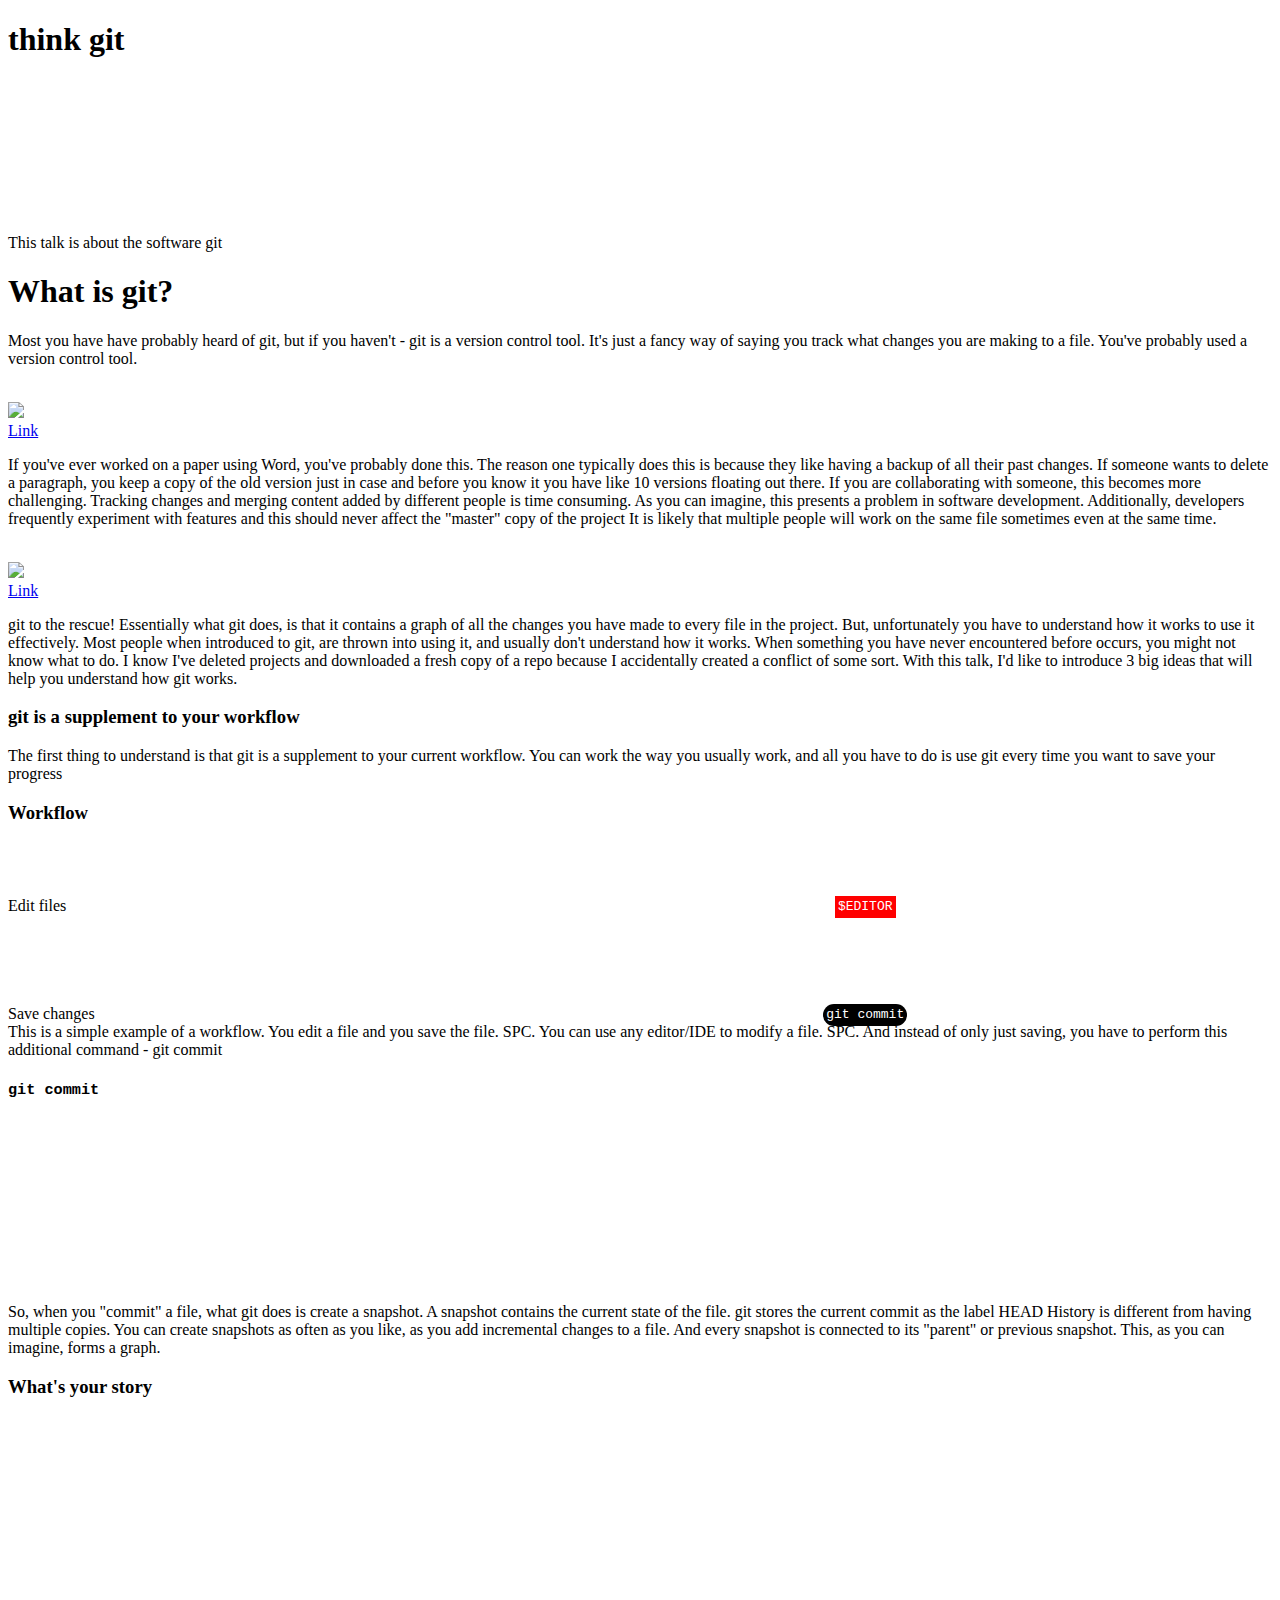
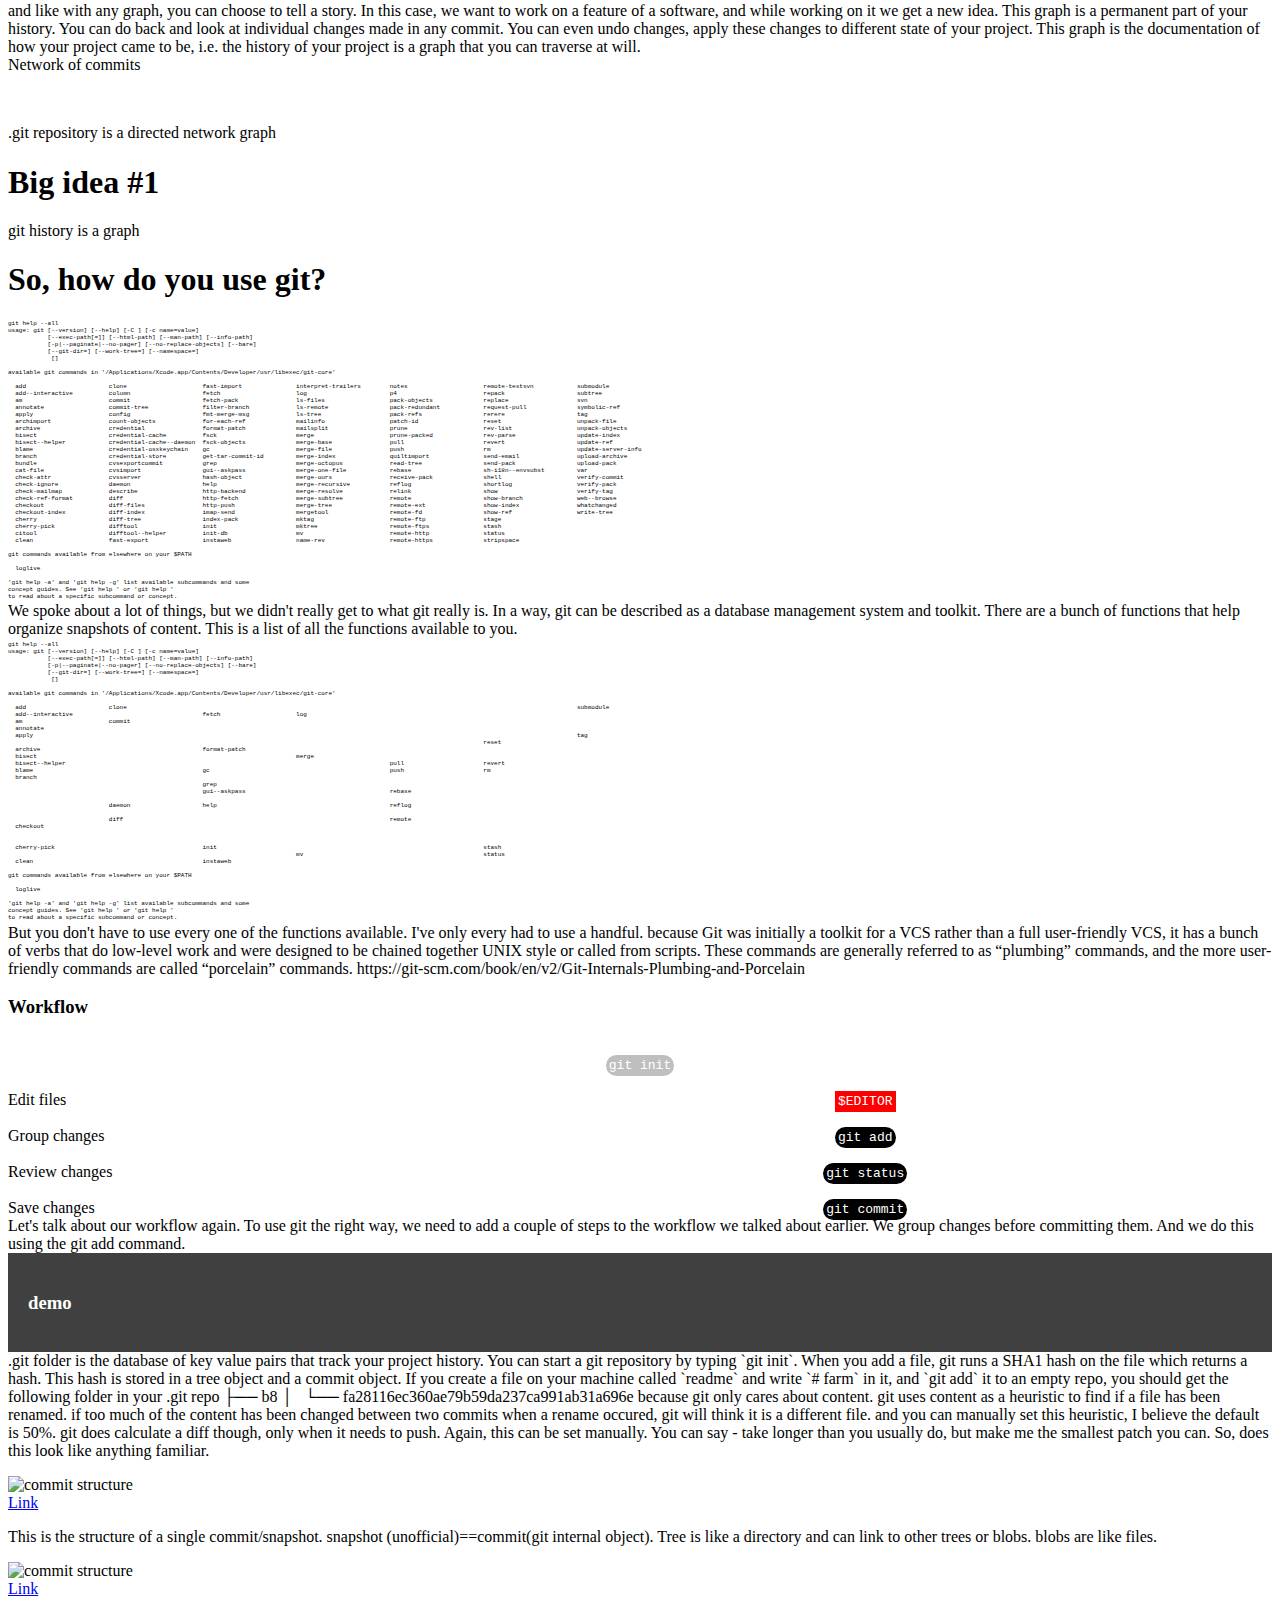
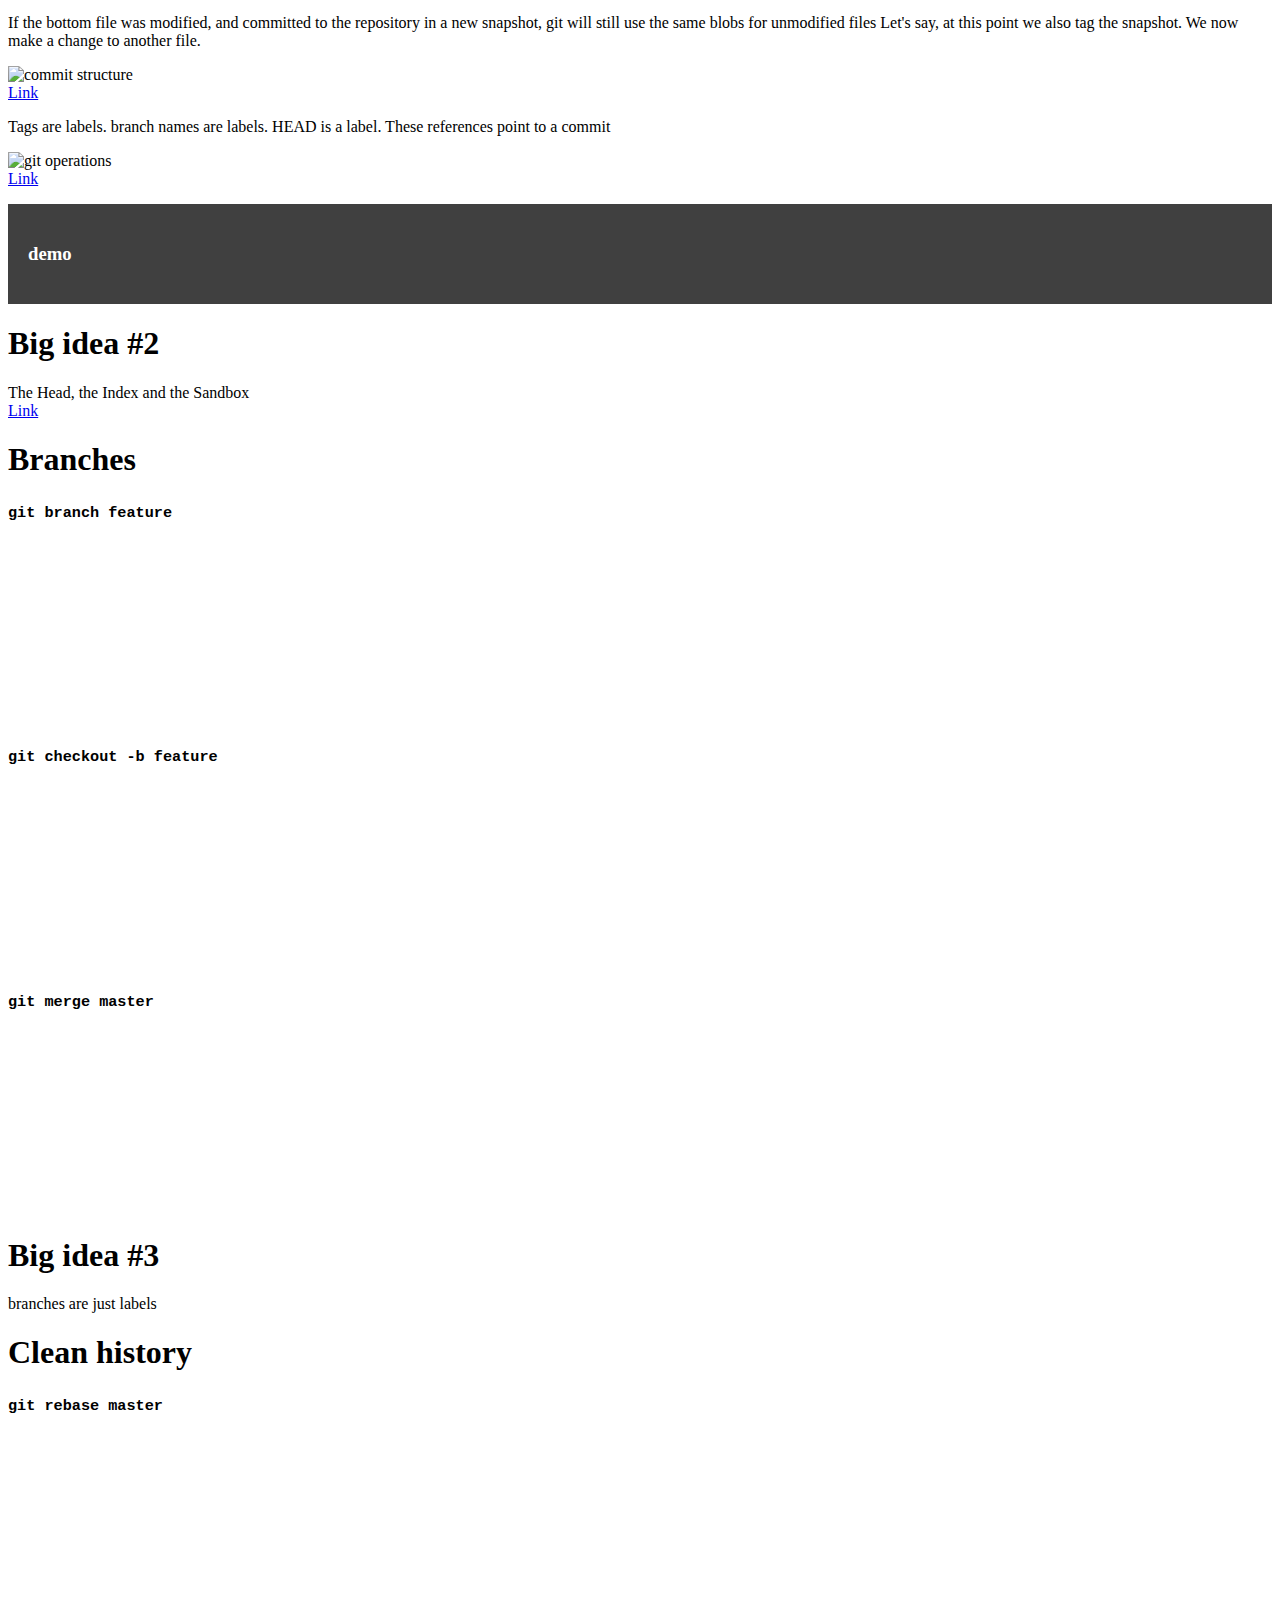
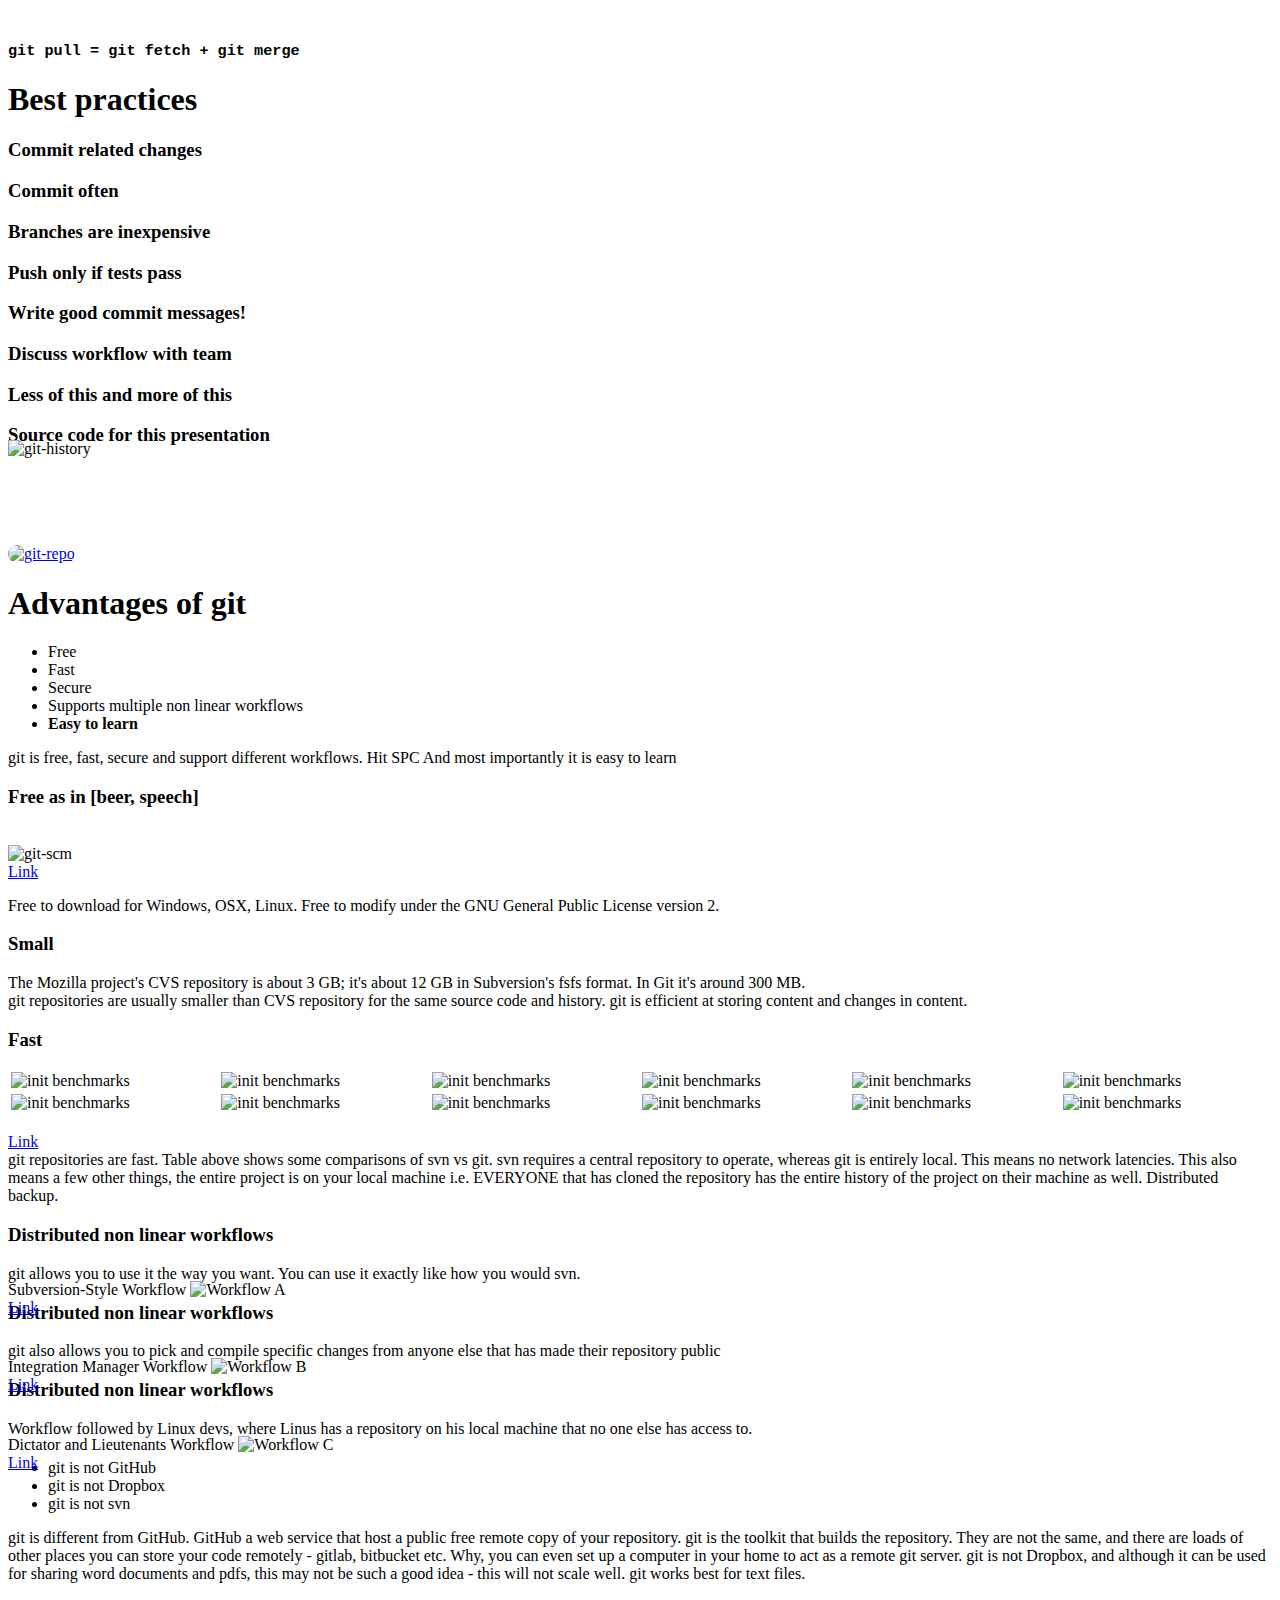
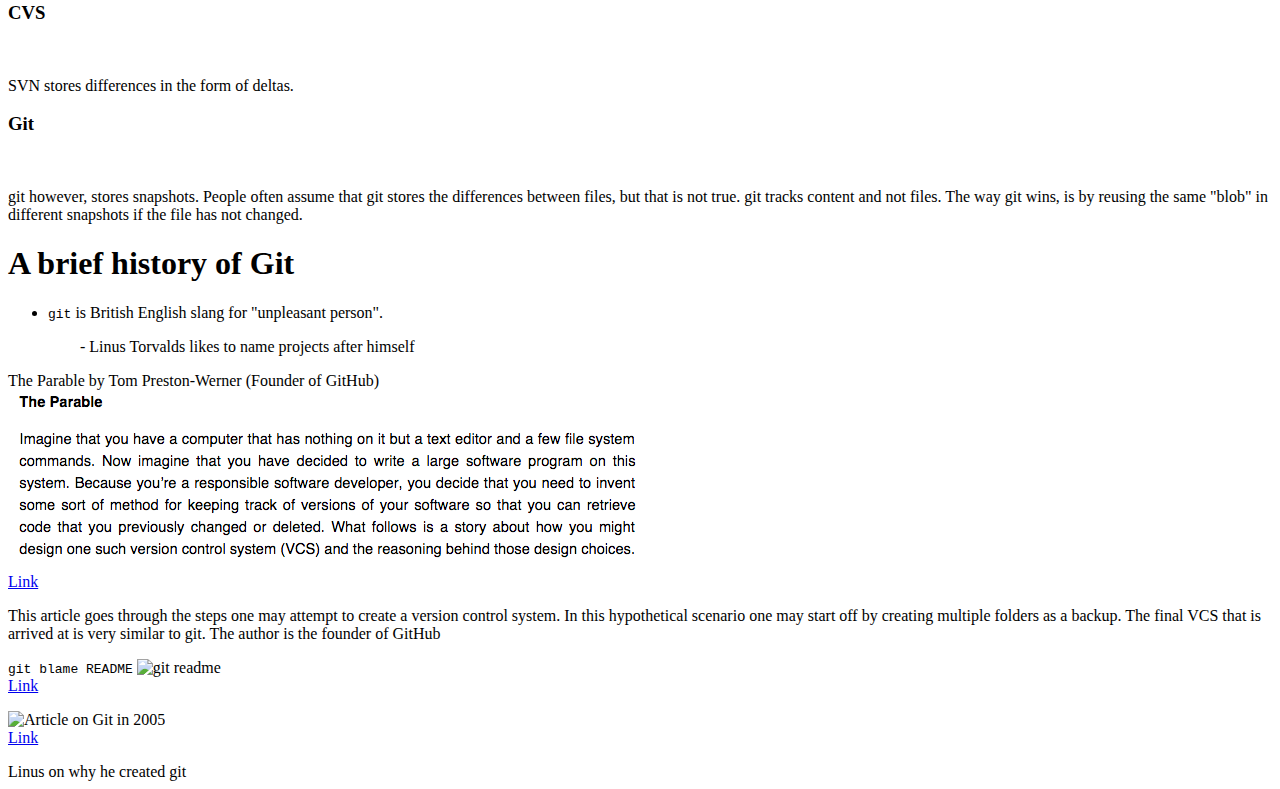
==== commit 419d03f9: "Add more notes" ====
--- a/index.html
+++ b/index.html
@@ -44,11 +44,10 @@
                             <a href="http://www.phdcomics.com/comics/archive/phd101212s.gif" data-preview-link>Link</a>
                         </p>
                     <aside class="notes">
-                        How many of you have worked on a paper collaborating with someone.
-                        You have all these versions of the same file that you have to keep track of. If someone wants to delete a paragraph, you keep a copy of the old version just in case and before you know it you have like 10 versions floating out there.
-                        One of the better problems I've found is merging changes from multiple people
-                        In software development, this is critical. Developers experiment with features and this should not affect 
-                        Multiple people can work on the same file, the same line at the same time
+                        If you've ever worked on a paper using Word, you've probably done this. The reason one typically does this is because they like having a backup of all their past changes. If someone wants to delete a paragraph, you keep a copy of the old version just in case and before you know it you have like 10 versions floating out there.
+                        If you are collaborating with someone, this becomes more challenging. Tracking changes and merging content added by different people is time consuming.
+                        As you can imagine, this presents a problem in software development. Additionally, developers frequently experiment with features and this should never affect the "master" copy of the project
+                        It is likely that multiple people will work on the same file sometimes even at the same time.
                     </aside>
                     </section>
                     <section id="section" class="slide level2">
@@ -59,12 +58,13 @@
                             <a href="http://imgs.xkcd.com/comics/git.png" data-preview-link>Link</a>
                         </p>
                     <aside class="notes">
-                        git helps solve these problems. git contains a graph of all your change that helps you collaborate on projects. But, unfortunately you have to understand how it works to use it effectively.
-                        Most people when introduced to git, are thrown into using it, and if something unknown occurs, they don't really know what to do. I know I've deleted projects and downloaded a fresh copy of a repo because I accidentally created a conflict of some sort. With this talk, I'll introduce the working of git so that you can identify when these problems occur, what these problems are and how to solve them. With this understanding you can become a git master.
+                        git to the rescue! Essentially what git does, is that it contains a graph of all the changes you have made to every file in the project. But, unfortunately you have to understand how it works to use it effectively.
+                        Most people when introduced to git, are thrown into using it, and usually don't understand how it works. When something you have never encountered before occurs, you might not know what to do. I know I've deleted projects and downloaded a fresh copy of a repo because I accidentally created a conflict of some sort. With this talk, I'd like to introduce 3 big ideas that will help you understand how git works.
                     </aside>
                     </section>
                     <section>
                         <h3>git is a supplement to your workflow</h3>
+                        <aside class="notes">The first thing to understand is that git is a supplement to your current workflow. You can work the way you usually work, and all you have to do is use git every time you want to save your progress</aside>
                     </section>
                     <section>
                         <h3>Workflow</h3>
@@ -83,6 +83,7 @@
                         <div style="text-align: center; width: 100%; display: inline-block"></div>
                         <div style="text-align: left; width: 45%; display: inline-block">Save changes</div>
                         <div style="text-align: center; width: 45%; display: inline-block" class="fragment" data-fragment-index="5"><code style="background-color: black; color: white; border-radius: 5em; padding: .25em" >git commit</code></div>
+                        <aside class="notes">This is a simple example of a workflow. You edit a file and you save the file. SPC. You can use any editor/IDE to modify a file. SPC. And instead of only just saving, you have to perform this additional command - git commit </aside>
                     </section>
                     <section data-state="demo1-event" data-transition="none">
                         <h3><code>git commit</code></h3>
@@ -95,6 +96,12 @@
                             <div >
                                 <svg id="demo1-chart"></svg>
                             </div>
+                        <aside class="notes">
+                        So, when you "commit" a file, what git does is create a snapshot. A snapshot contains the current state of the file. 
+                        git stores the current commit as the label HEAD 
+                        History is different from having multiple copies.
+                        You can create snapshots as often as you like, as you add incremental changes to a file. And every snapshot is connected to its "parent" or previous snapshot. This, as you can imagine, forms a graph.
+                        </aside>
                     </section>
                     <section data-state="network" class="slide level2">
                         <h3>What's your story</h3>
@@ -112,7 +119,7 @@
                                 <svg id="demo0-chart"></svg>
                             </div>
                     <aside class="notes">
-                        and like with any graph, you can choose to tell a story
+                        and like with any graph, you can choose to tell a story. In this case, we want to work on a feature of a software, and while working on it we get a new idea. This graph is a permanent part of your history. You can do back and look at individual changes made in any commit. You can even undo changes, apply these changes to different state of your project. This graph is the documentation of how your project came to be, i.e. the history of your project is a graph that you can traverse at will.
                     </aside>
                     </section>
                     <section id="network" data-state="network" class="slide level2">
@@ -133,9 +140,6 @@
                 <section data-transition="slide">
                     <section id="so-really-what-is-git" class="titleslide slide level1" data-transition="slide">
                         <h1>So, how do you use git?</h1>
-                    <aside class="notes">
-                        We spoke about a lot of things, but we didn't really get to what git really is. In a way, git can be described as a database management system and toolkit. There are a bunch of functions that help organize snapshots of content.
-                    </aside>
                     </section>
                     <section>
 <code>
@@ -183,7 +187,7 @@
 </pre>
 </code>
                     <aside class="notes">
-                        Pretty simple, right? All you have to do is memorize all the functions on this list and you will be set
+                        We spoke about a lot of things, but we didn't really get to what git really is. In a way, git can be described as a database management system and toolkit. There are a bunch of functions that help organize snapshots of content. This is a list of all the functions available to you.
                     </aside>
 </section>
 <section>
@@ -232,6 +236,7 @@
 </pre>
 </code>
                     <aside class="notes">
+                        But you don't have to use every one of the functions available. I've only every had to use a handful.
  because Git was initially a toolkit for a VCS rather than a full user-friendly VCS, it has a bunch of verbs that do low-level work and were designed to be chained together UNIX style or called from scripts. These commands are generally referred to as “plumbing” commands, and the more user-friendly commands are called “porcelain” commands.
  https://git-scm.com/book/en/v2/Git-Internals-Plumbing-and-Porcelain
                     </aside>
@@ -254,6 +259,7 @@
                         <div style="text-align: center; width: 100%; display: inline-block"></div>
                         <div style="text-align: left; width: 45%; display: inline-block">Save changes</div>
                         <div style="text-align: center; width: 45%; display: inline-block" class="fragment" data-fragment-index="5"><code style="background-color: black; color: white; border-radius: 5em; padding: .25em" >git commit</code></div>
+                        <aside class="notes">Let's talk about our workflow again. To use git the right way, we need to add a couple of steps to the workflow we talked about earlier. We group changes before committing them. And we do this using the git add command. </aside>
                     </section>
 
                     <section data-background-video="https://github.com/kdheepak89/think-git/blob/gh-pages/img/git-tree.mov?raw=true" data-background-color="#000000">
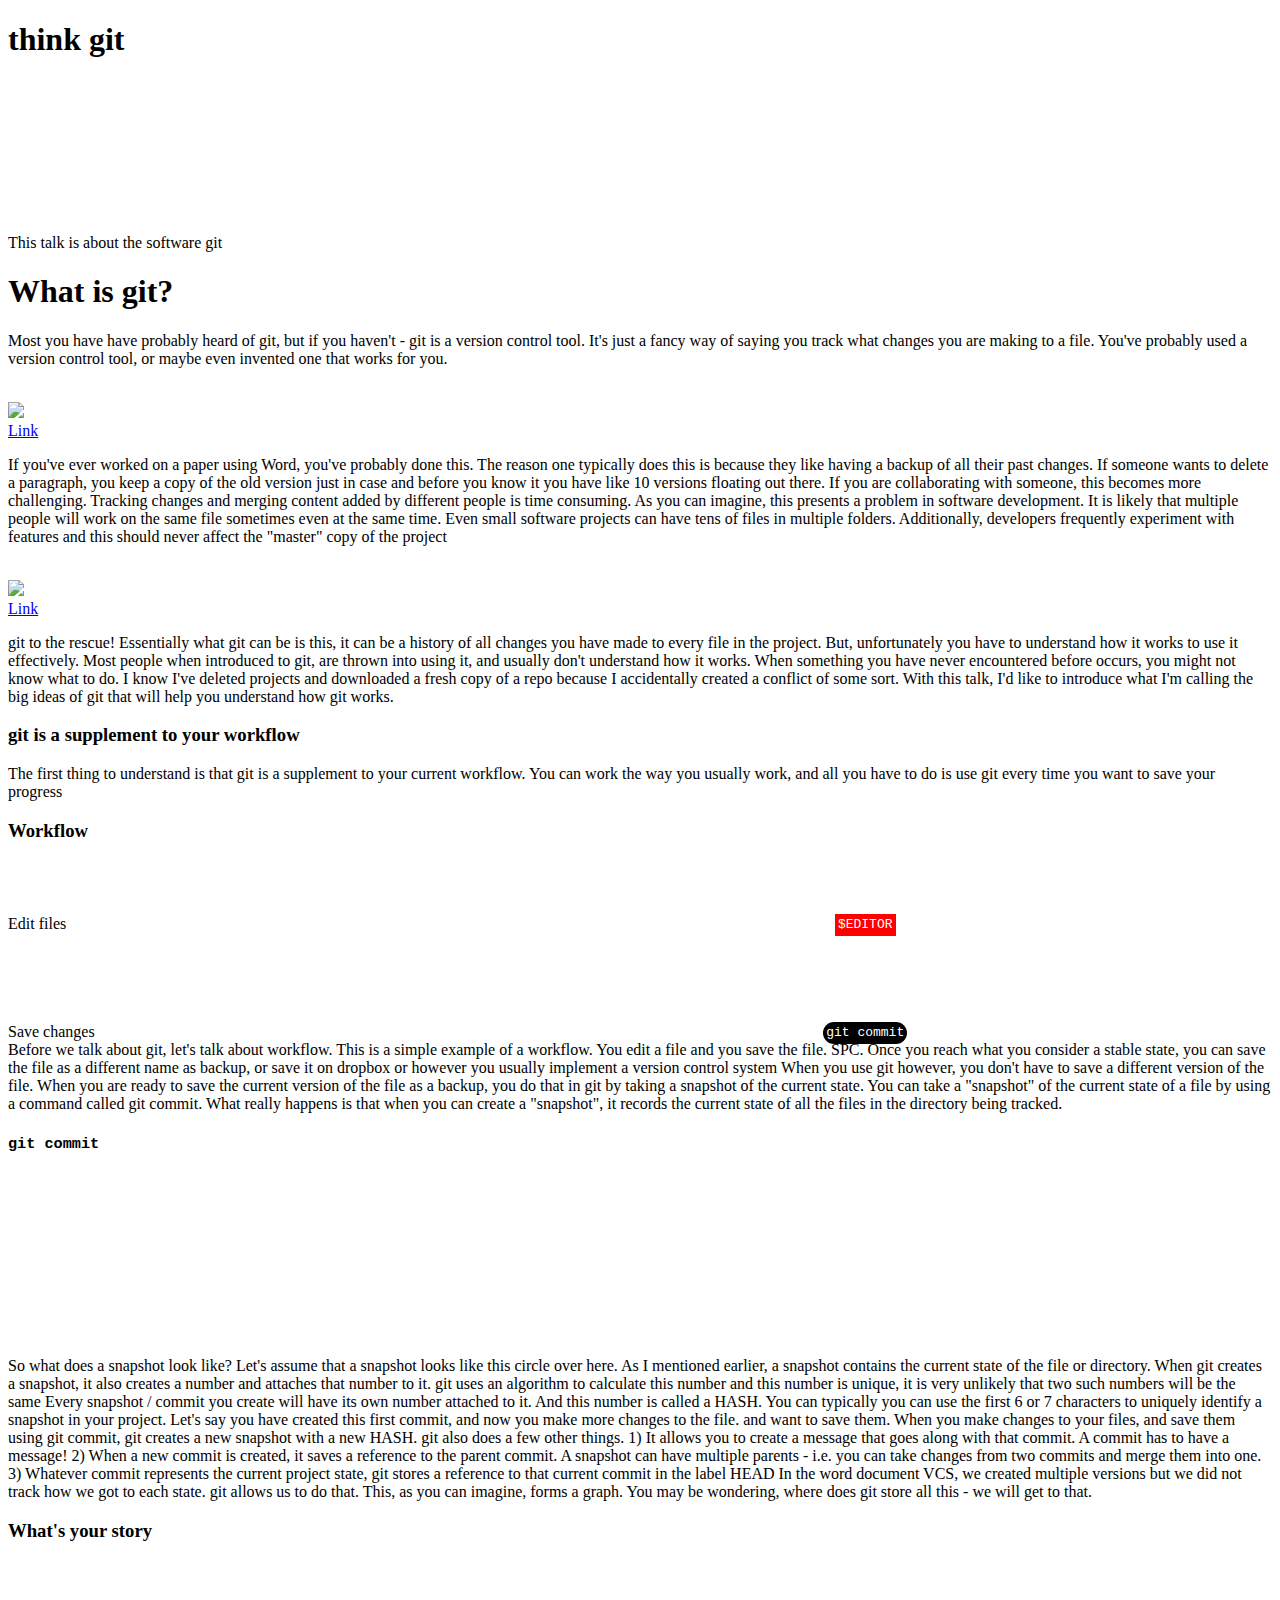
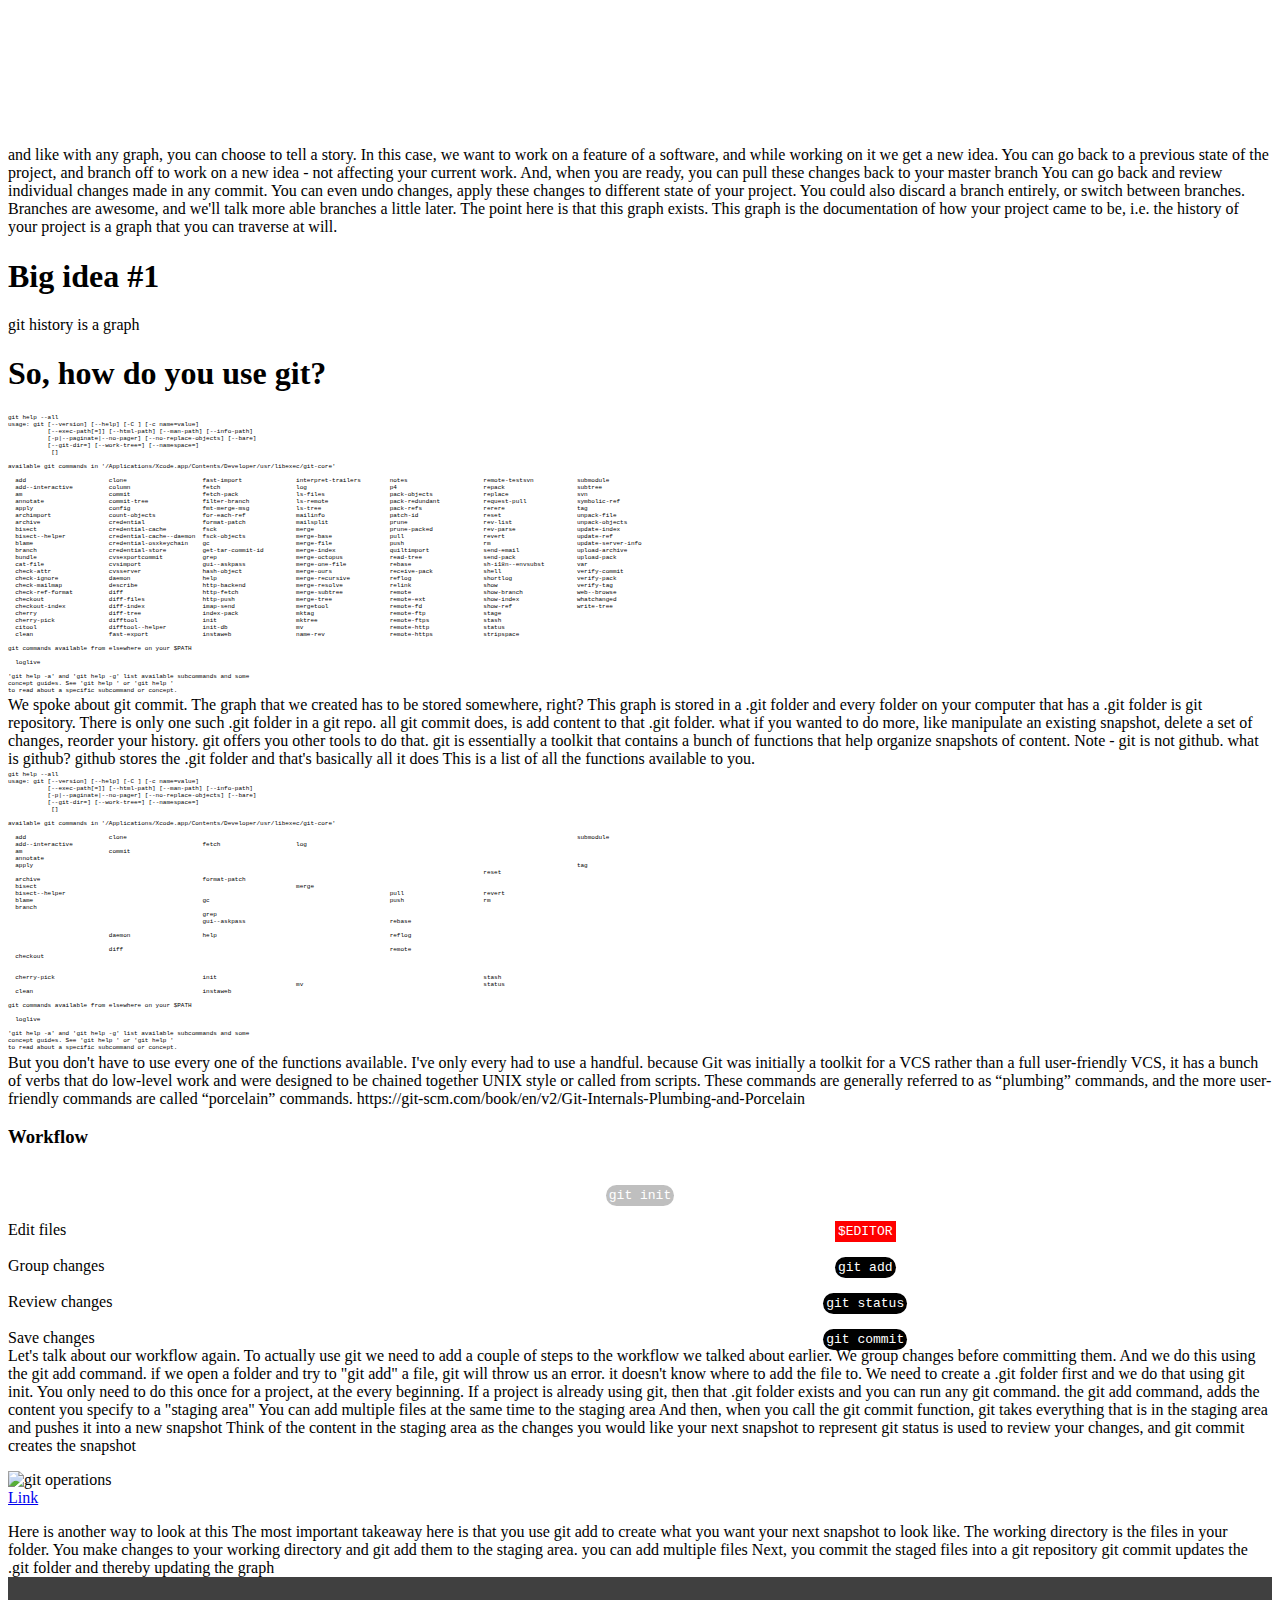
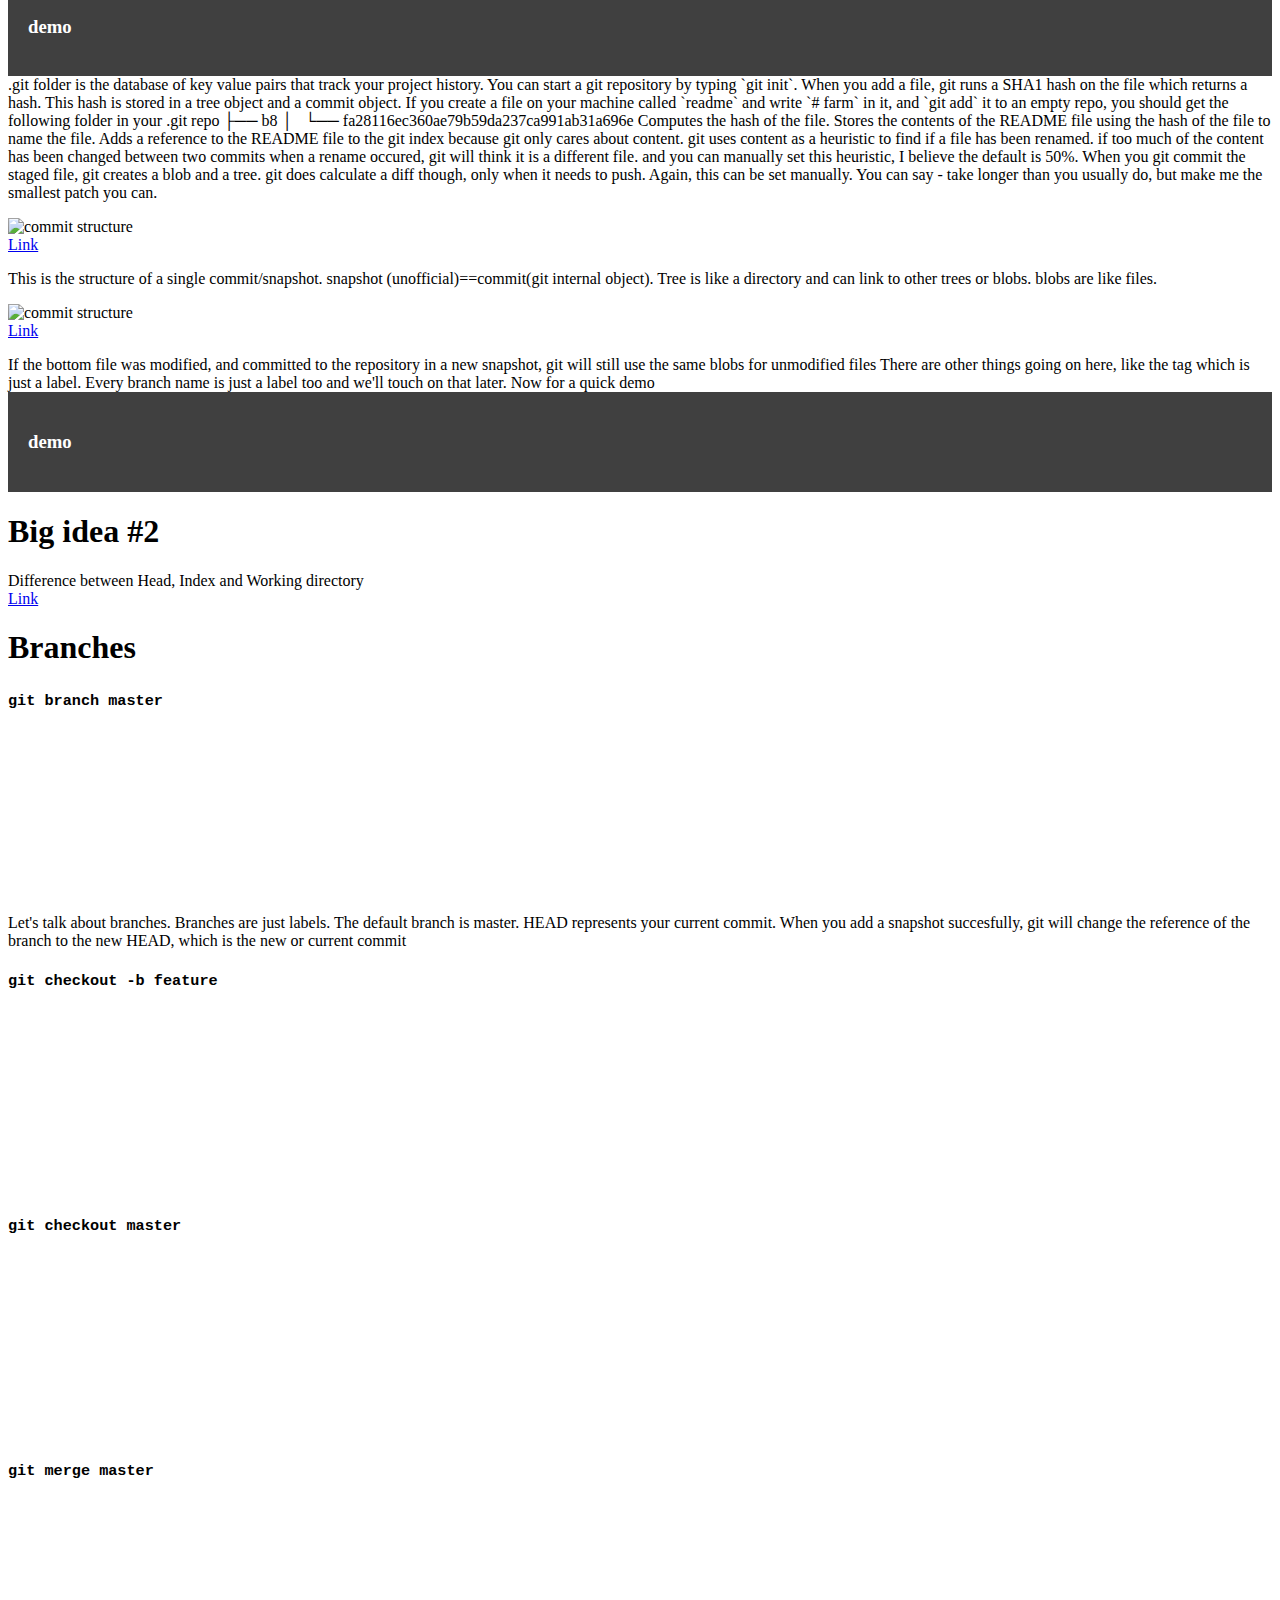
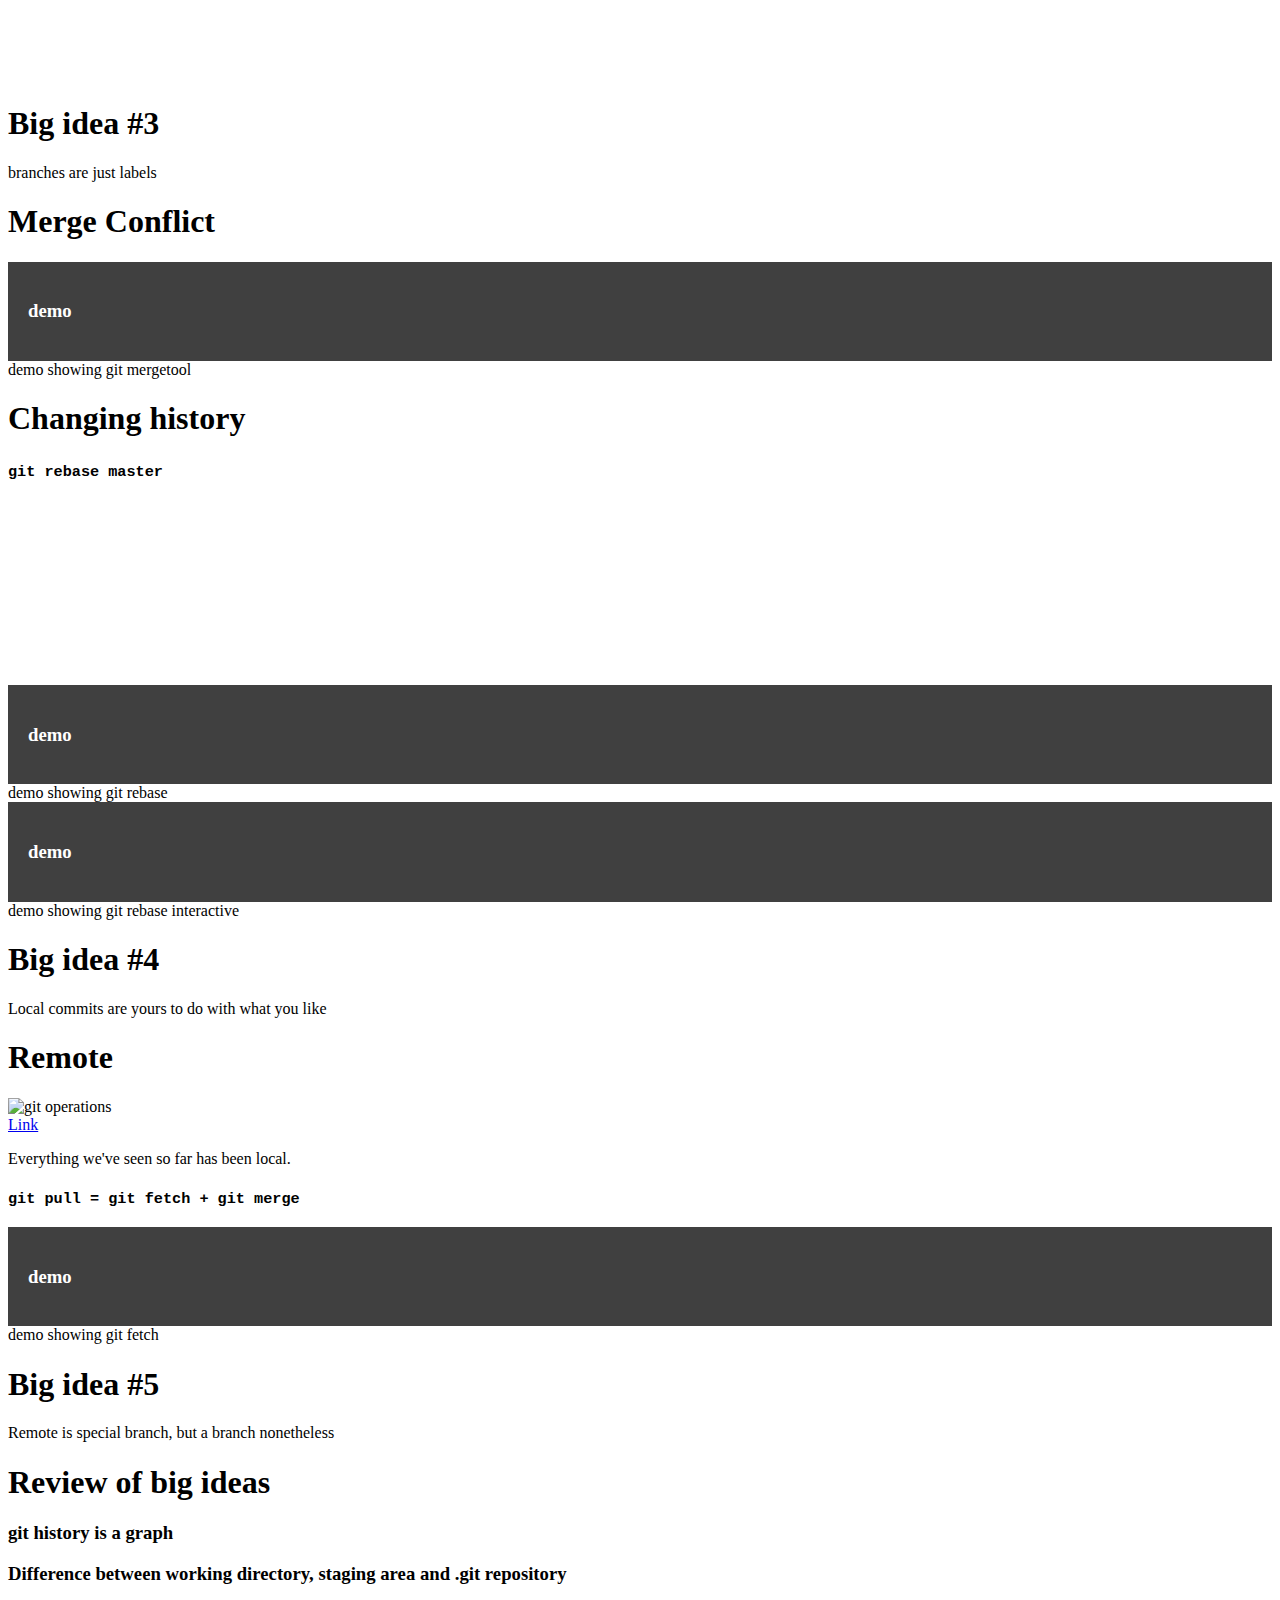
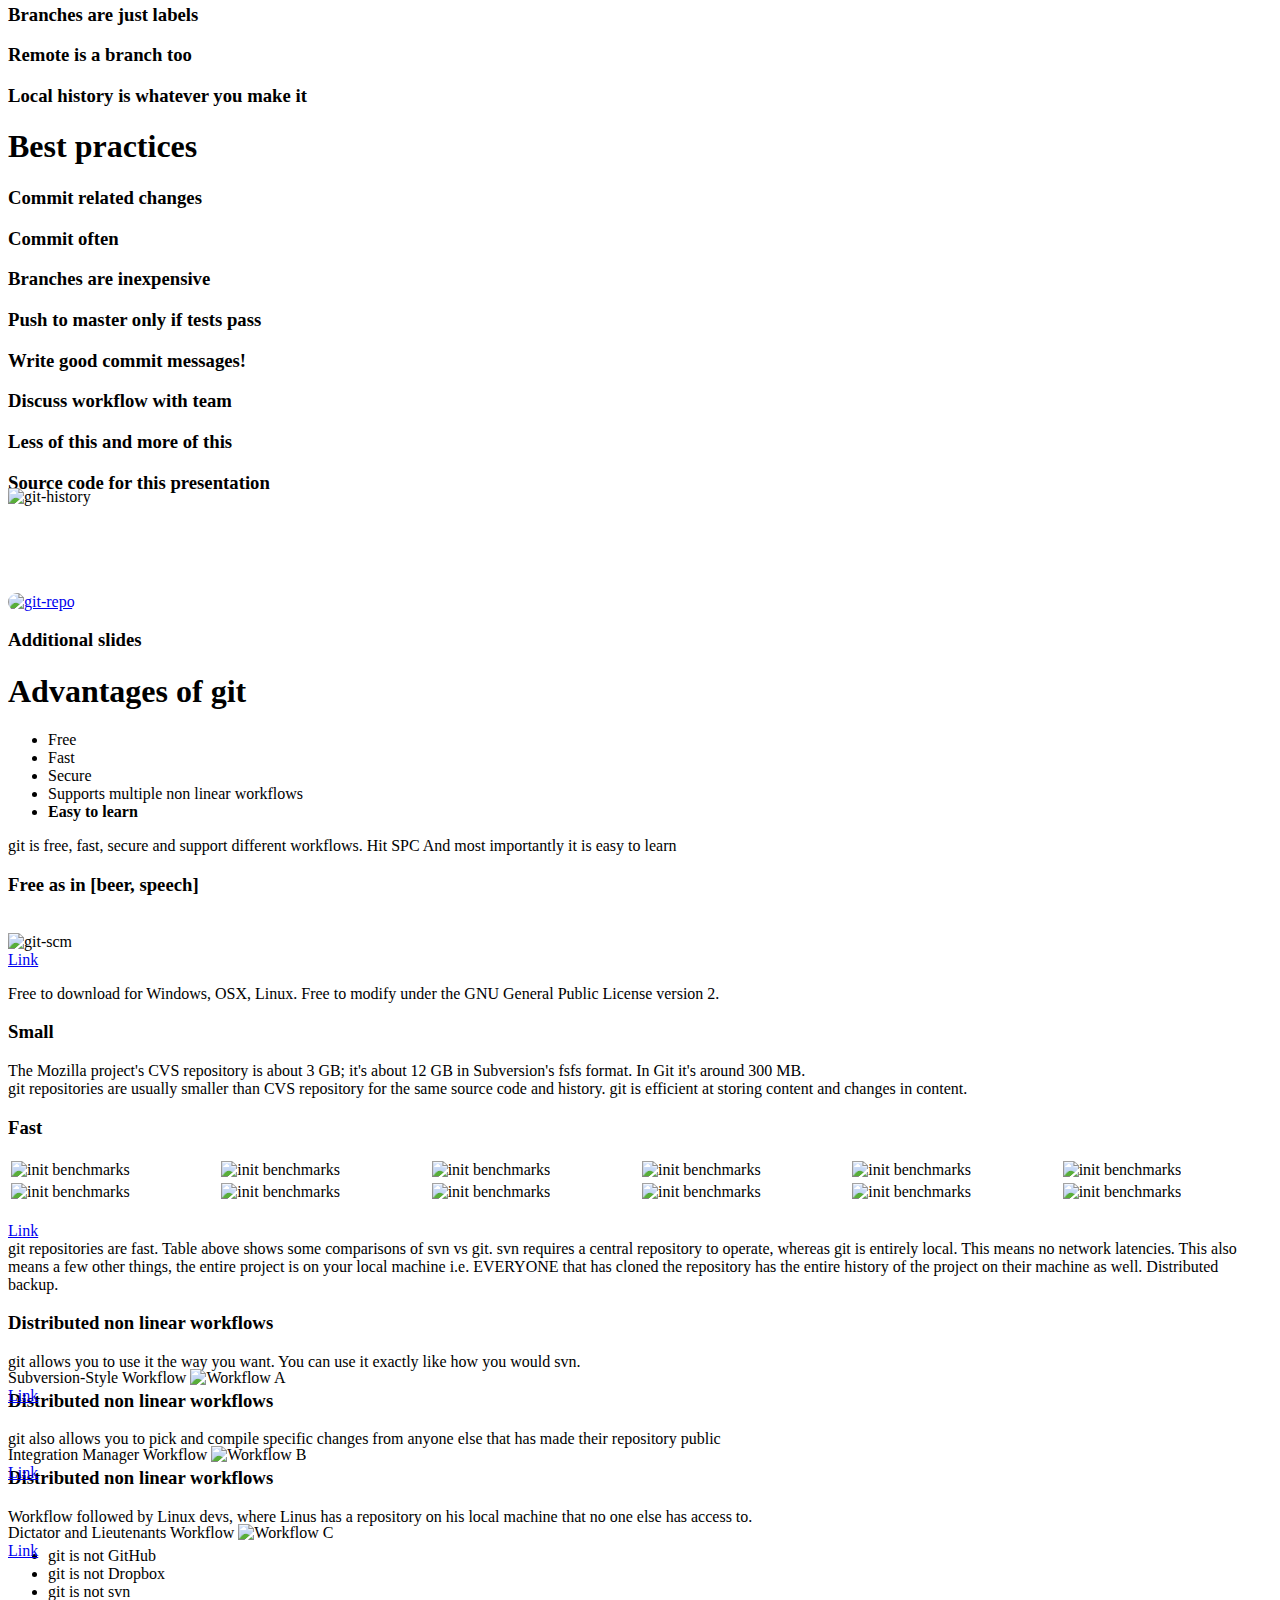
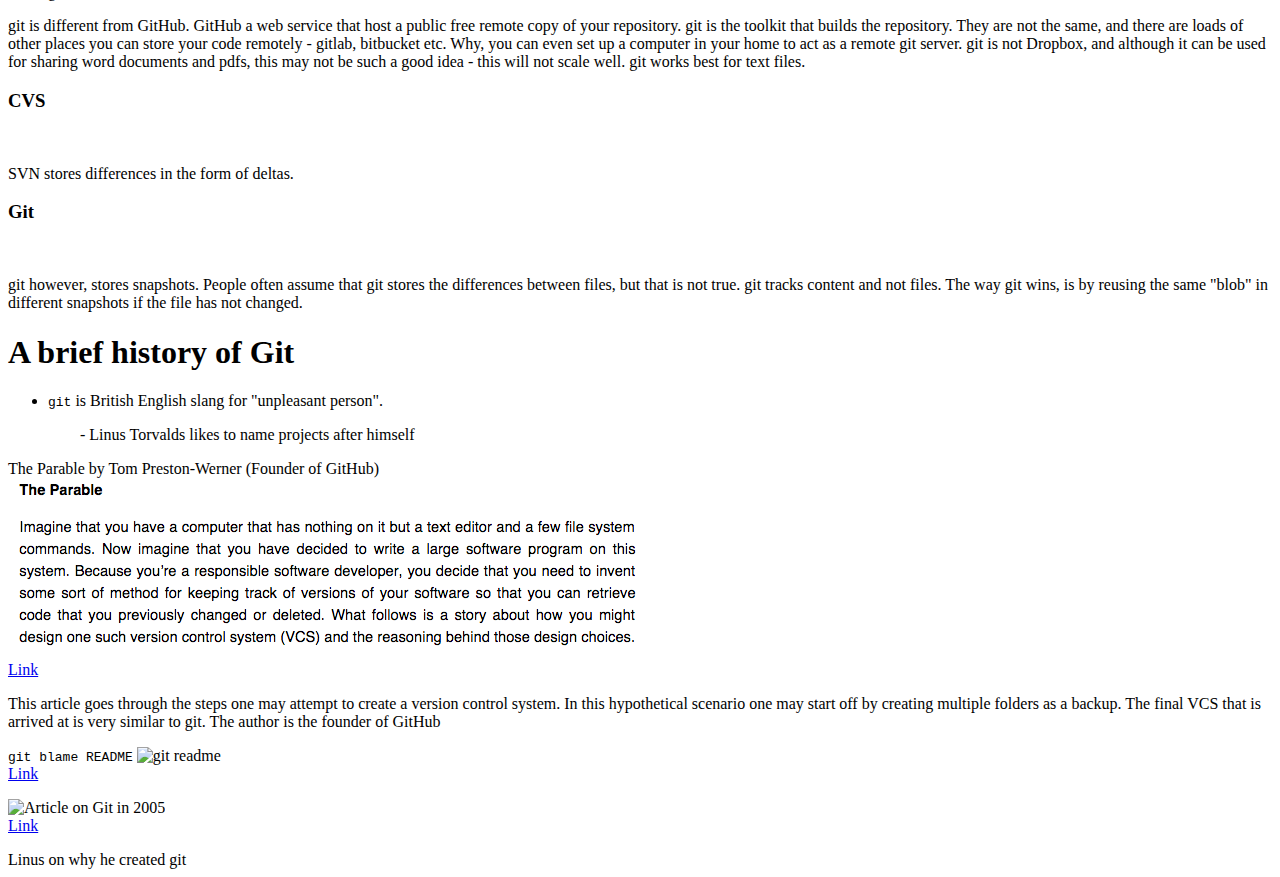
==== commit 9698e4a9: "Add slide with mergetool demo" ====
--- a/index.html
+++ b/index.html
@@ -33,7 +33,9 @@
                     <section id="what-is-git" class="titleslide slide level1" data-transition="slide"><h1>What is git?</h1>
                     <aside class="notes">
                         Most you have have probably heard of git, but if you haven't -
-                        git is a version control tool. It's just a fancy way of saying you track what changes you are making to a file. You've probably used a version control tool. 
+                        git is a version control tool. 
+                        It's just a fancy way of saying you track what changes you are making to a file. 
+                        You've probably used a version control tool, or maybe even invented one that works for you.
                     </aside>
                     </section>
                     <section id="section" class="slide level2">
@@ -46,8 +48,9 @@
                     <aside class="notes">
                         If you've ever worked on a paper using Word, you've probably done this. The reason one typically does this is because they like having a backup of all their past changes. If someone wants to delete a paragraph, you keep a copy of the old version just in case and before you know it you have like 10 versions floating out there.
                         If you are collaborating with someone, this becomes more challenging. Tracking changes and merging content added by different people is time consuming.
-                        As you can imagine, this presents a problem in software development. Additionally, developers frequently experiment with features and this should never affect the "master" copy of the project
+                        As you can imagine, this presents a problem in software development.
                         It is likely that multiple people will work on the same file sometimes even at the same time.
+                        Even small software projects can have tens of files in multiple folders. Additionally, developers frequently experiment with features and this should never affect the "master" copy of the project
                     </aside>
                     </section>
                     <section id="section" class="slide level2">
@@ -58,8 +61,9 @@
                             <a href="http://imgs.xkcd.com/comics/git.png" data-preview-link>Link</a>
                         </p>
                     <aside class="notes">
-                        git to the rescue! Essentially what git does, is that it contains a graph of all the changes you have made to every file in the project. But, unfortunately you have to understand how it works to use it effectively.
-                        Most people when introduced to git, are thrown into using it, and usually don't understand how it works. When something you have never encountered before occurs, you might not know what to do. I know I've deleted projects and downloaded a fresh copy of a repo because I accidentally created a conflict of some sort. With this talk, I'd like to introduce 3 big ideas that will help you understand how git works.
+                        git to the rescue! Essentially what git can be is this, it can be a history of all changes you have made to every file in the project. 
+                        But, unfortunately you have to understand how it works to use it effectively.
+                        Most people when introduced to git, are thrown into using it, and usually don't understand how it works. When something you have never encountered before occurs, you might not know what to do. I know I've deleted projects and downloaded a fresh copy of a repo because I accidentally created a conflict of some sort. With this talk, I'd like to introduce what I'm calling the big ideas of git that will help you understand how git works.
                     </aside>
                     </section>
                     <section>
@@ -83,7 +87,15 @@
                         <div style="text-align: center; width: 100%; display: inline-block"></div>
                         <div style="text-align: left; width: 45%; display: inline-block">Save changes</div>
                         <div style="text-align: center; width: 45%; display: inline-block" class="fragment" data-fragment-index="5"><code style="background-color: black; color: white; border-radius: 5em; padding: .25em" >git commit</code></div>
-                        <aside class="notes">This is a simple example of a workflow. You edit a file and you save the file. SPC. You can use any editor/IDE to modify a file. SPC. And instead of only just saving, you have to perform this additional command - git commit </aside>
+                        <aside class="notes">
+                            Before we talk about git, let's talk about workflow.
+                            
+                            This is a simple example of a workflow. You edit a file and you save the file. SPC. 
+                            Once you reach what you consider a stable state, you can save the file as a different name as backup, or save it on dropbox or however you usually implement a version control system
+                            When you use git however, you don't have to save a different version of the file.
+                            When you are ready to save the current version of the file as a backup, you do that in git by taking a snapshot of the current state. 
+                            You can take a "snapshot" of the current state of a file by using a command called git commit. <SPC>
+                            What really happens is that when you can create a "snapshot", it records the current state of all the files in the directory being tracked.
                     </section>
                     <section data-state="demo1-event" data-transition="none">
                         <h3><code>git commit</code></h3>
@@ -97,10 +109,22 @@
                                 <svg id="demo1-chart"></svg>
                             </div>
                         <aside class="notes">
-                        So, when you "commit" a file, what git does is create a snapshot. A snapshot contains the current state of the file. 
-                        git stores the current commit as the label HEAD 
-                        History is different from having multiple copies.
-                        You can create snapshots as often as you like, as you add incremental changes to a file. And every snapshot is connected to its "parent" or previous snapshot. This, as you can imagine, forms a graph.
+                            So what does a snapshot look like?
+                            Let's assume that a snapshot looks like this circle over here.
+                        As I mentioned earlier, a snapshot contains the current state of the file or directory. 
+                        When git creates a snapshot, it also creates a number and attaches that number to it. 
+                        git uses an algorithm to calculate this number and
+                        this number is unique, it is very unlikely that two such numbers will be the same
+                        Every snapshot / commit you create will have its own number attached to it. And this number is called a HASH. You can typically you can use the first 6 or 7 characters to uniquely identify a snapshot in your project. 
+                        Let's say you have created this first commit, and now you make more changes to the file. and want to save them.
+                        When you make changes to your files, and save them using git commit, git creates a new snapshot with a new HASH. 
+                        git also does a few other things. 
+                        1) It allows you to create a message that goes along with that commit. A commit has to have a message!
+                        2) When a new commit is created, it saves a reference to the parent commit. A snapshot can have multiple parents - i.e. you can take changes from two commits and merge them into one.
+                        3) Whatever commit represents the current project state, git stores a reference to that current commit in the label HEAD 
+                        In the word document VCS, we created multiple versions but we did not track how we got to each state. git allows us to do that.
+                        This, as you can imagine, forms a graph.
+                        You may be wondering, where does git store all this - we will get to that.
                         </aside>
                     </section>
                     <section data-state="network" class="slide level2">
@@ -119,16 +143,16 @@
                                 <svg id="demo0-chart"></svg>
                             </div>
                     <aside class="notes">
-                        and like with any graph, you can choose to tell a story. In this case, we want to work on a feature of a software, and while working on it we get a new idea. This graph is a permanent part of your history. You can do back and look at individual changes made in any commit. You can even undo changes, apply these changes to different state of your project. This graph is the documentation of how your project came to be, i.e. the history of your project is a graph that you can traverse at will.
-                    </aside>
-                    </section>
-                    <section id="network" data-state="network" class="slide level2">
-                        Network of commits
-                        <figure>
-                            <img src="img/git-flow.png"  style="max-height: 15em;"  alt=""/>
-                        </figure>
-                    <aside class="notes">
-                        .git repository is a directed network graph
+                        and like with any graph, you can choose to tell a story. 
+                        In this case, we want to work on a feature of a software, and while working on it we get a new idea. 
+                        You can go back to a previous state of the project, and branch off to work on a new idea - not affecting your current work.
+                        And, when you are ready, you can pull these changes back to your master branch
+                        You can go back and review individual changes made in any commit. 
+                        You can even undo changes, apply these changes to different state of your project. 
+                        You could also discard a branch entirely, or switch between branches. 
+                        Branches are awesome, and we'll talk more able branches a little later.
+                        The point here is that this graph exists.
+                        This graph is the documentation of how your project came to be, i.e. the history of your project is a graph that you can traverse at will.
                     </aside>
                     </section>
                     <section>
@@ -187,7 +211,15 @@
 </pre>
 </code>
                     <aside class="notes">
-                        We spoke about a lot of things, but we didn't really get to what git really is. In a way, git can be described as a database management system and toolkit. There are a bunch of functions that help organize snapshots of content. This is a list of all the functions available to you.
+                        We spoke about git commit. 
+                        The graph that we created has to be stored somewhere, right? 
+                        This graph is stored in a .git folder and every folder on your computer that has a .git folder is git repository. There is only one such .git folder in a git repo.
+                        all git commit does, is add content to that .git folder.
+                        what if you wanted to do more, like manipulate an existing snapshot, delete a set of changes, reorder your history. 
+                        git offers you other tools to do that.
+                        git is essentially a toolkit that contains a bunch of functions that help organize snapshots of content. 
+                        Note - git is not github. what is github? github stores the .git folder and that's basically all it does
+                        This is a list of all the functions available to you.
                     </aside>
 </section>
 <section>
@@ -259,7 +291,32 @@
                         <div style="text-align: center; width: 100%; display: inline-block"></div>
                         <div style="text-align: left; width: 45%; display: inline-block">Save changes</div>
                         <div style="text-align: center; width: 45%; display: inline-block" class="fragment" data-fragment-index="5"><code style="background-color: black; color: white; border-radius: 5em; padding: .25em" >git commit</code></div>
-                        <aside class="notes">Let's talk about our workflow again. To use git the right way, we need to add a couple of steps to the workflow we talked about earlier. We group changes before committing them. And we do this using the git add command. </aside>
+                        <aside class="notes">Let's talk about our workflow again. To  actually use git we need to add a couple of steps to the workflow we talked about earlier. We group changes before committing them.
+                            And we do this using the git add command.
+                            if we open a folder and try to "git add" a file, git will throw us an error. it doesn't know where to add the file to. We need to create a .git folder first and we do that using git init. You only need to do this once for a project, at the every beginning. If a project is already using git, then that .git folder exists and you can run any git command.
+                            the git add command, adds the content you specify to a "staging area"
+                            You can add multiple files at the same time to the staging area
+                            And then, when you call the git commit function, git takes everything that is in the staging area and pushes it into a new snapshot
+                            Think of the content in the staging area as the changes you would like your next snapshot to represent
+                            <SPC>
+                            git status is used to review your changes, and git commit creates the snapshot
+                        </aside>
+                    </section>
+                    <section>
+                            <p class="center">
+                            <img src="img/local.png"  style="max-height: 15em;"  alt="git operations">
+                                <br>
+                            <a href="https://github.com/schacon/git-presentations" data-preview-link>Link</a>
+                            </p>
+                            <aside class="notes"> 
+                                Here is another way to look at this
+                                The most important takeaway here is that you use git add to create what you want your next snapshot to look like. 
+                                The working directory is the files in your folder.
+                                You make changes to your working directory and git add them to the staging area. 
+                                you can add multiple files
+                                Next, you commit the staged files into a git repository
+                                git commit updates the .git folder and thereby updating the graph
+                            </aside>
                     </section>
 
                     <section data-background-video="https://github.com/kdheepak89/think-git/blob/gh-pages/img/git-tree.mov?raw=true" data-background-color="#000000">
@@ -270,8 +327,12 @@
                         .git folder is the database of key value pairs that track your project history. You can start a git repository by typing `git init`. When you add a file, git runs a SHA1 hash on the file which returns a hash. This hash is stored in a tree object and a commit object. If you create a file on your machine called `readme` and write `# farm` in it, and `git add` it to an empty repo, you should get the following folder in your .git repo
 ├── b8
 │   └── fa28116ec360ae79b59da237ca991ab31a696e
-                    because git only cares about content. git uses content as a heuristic to find if a file has been renamed. if too much of the content has been changed between two commits when a rename occured, git will think it is a different file. and you can manually set this heuristic, I believe the default is  50%. git does calculate a diff though, only when it needs to push. Again, this can be set manually. You can say - take longer than you usually do, but make me the smallest patch you can. 
-                    So, does this look like anything familiar.
+Computes the hash of the file.
+Stores the contents of the README file using the hash of the file to name the file.
+Adds a reference to the README file to the git index
+                    because git only cares about content. git uses content as a heuristic to find if a file has been renamed. if too much of the content has been changed between two commits when a rename occured, git will think it is a different file. and you can manually set this heuristic, I believe the default is  50%. 
+                    When you git commit the staged file, git creates a blob and a tree. 
+                    git does calculate a diff though, only when it needs to push. Again, this can be set manually. You can say - take longer than you usually do, but make me the smallest patch you can. 
                     </aside>
                     </section>
                     <section class="slide level2">
@@ -289,110 +350,188 @@
                         <p class="center">
                         <img src="img/commit-2.svg"  style="max-height: 15em;"  alt="commit structure">
                             <br>
-                        <a href="https://github.com/schacon/git-presentations" data-preview-link>Link</a>
+                        <a href="https://git-scm.com/blog/2011/07/11/reset.html" data-preview-link>Link</a>
                         </p>
                     <aside class="notes">
                         If the bottom file was modified, and committed to the repository in a new snapshot, git will still use the same blobs for unmodified files
-                        Let's say, at this point we also tag the snapshot. We now make a change to another file.
-                    </aside>
-                    </section>
-                    <section class="slide level2">
-                        <p class="center">
-                        <img src="img/commit-3.svg"  style="max-height: 15em;"  alt="commit structure">
-                            <br>
-                        <a href="https://github.com/schacon/git-presentations" data-preview-link>Link</a>
-                        </p>
-                    <aside class="notes">
-                        Tags are labels. branch names are labels. HEAD is a label. These references point to a commit
-                    </aside>
-                    </section>
+                        There are other things going on here, like the tag which is just a label. Every branch name is just a label too and we'll touch on that later. Now for a quick demo
+                    </aside>
+                    </section>
+                    <section data-background-video="https://github.com/kdheepak89/think-git/blob/gh-pages/img/git-demo.mov?raw=true" data-background-color="#000000">
+                        <div class="fragment hide-on-current-fragment" style="background-color: rgba(0, 0, 0, 0.75); color: #fff; padding: 20px;">
+                            <h3 style="color: white;">demo</h3>
+                        </div>
+                    </section>
+                    <section>
+                        <h1>Big idea #2</h1>
+                        Difference between Head, Index and Working directory
+                        <br>
+                        <a href="https://git-scm.com/blog/2011/07/11/reset.html" data-preview-link>Link</a>
+                    </section>
+                </section>
+                <section data-transition="slide">
+                    <section><h1>Branches</h1></section>
+                    <section data-state="demo2-event" data-transition="none">
+                        <h3><code>git branch master</code></h3>
+                                <div class="fragment demo2-start" style="margin: 50px 0px;">
+                                </div>
+                                <div class="fragment demo2-git-branch" style="margin: 50px 0px;">
+                                </div>
+                                <div class="fragment demo2-git-commit" style="margin: 50px 0px;">
+                                </div>
+                            <div >
+                                <svg id="demo2-chart"></svg>
+                            </div>
+                    <aside class="notes">
+                        Let's talk about branches. Branches are just labels. The default branch is master. HEAD represents your current commit. When you add a snapshot succesfully, git will change the reference of the branch to the new HEAD, which is the new or current commit
+                    </aside>
+                    </section>
+                    <section data-state="demo3-event" data-transition="none">
+                        <h3><code>git checkout -b feature</code></h3>
+                                <div class="fragment demo3-start" style="margin: 50px 0px;">
+                                </div>
+                                <div class="fragment demo3-git-checkout-b" style="margin: 50px 0px;">
+                                </div>
+                                <div class="fragment demo3-git-commit-0" style="margin: 50px 0px;">
+                                </div>
+                            <div>
+                                <svg id="demo3-chart"></svg>
+                            </div>
+                    </section>
+                    <section data-state="demo6-event" data-transition="none">
+                        <h3><code>git checkout master</code></h3>
+                                <div class="fragment demo6-start" style="margin: 50px 0px;">
+                                </div>
+                                <div class="fragment demo6-git-checkout-feature" style="margin: 50px 0px;">
+                                </div>
+                            <div >
+                                <svg id="demo6-chart"></svg>
+                            </div>
+                    </section>
+                    <section data-state="demo4-event" data-transition="none">
+                        <h3><code>git merge master</code></h3>
+                                <div class="fragment demo4-start" style="margin: 50px 0px;">
+                                </div>
+                                <div class="fragment demo4-git-fetch" style="margin: 50px 0px;">
+                                </div>
+                                <div class="fragment demo4-git-merge-feature" style="margin: 50px 0px;">
+                                </div>
+                                <div class="fragment demo4-git-checkout-feature" style="margin: 50px 0px;">
+                                </div>
+                                <div class="fragment demo4-git-merge-master" style="margin: 50px 0px;">
+                                </div>
+                            <div >
+                                <svg id="demo4-chart"></svg>
+                            </div>
+                    </section>
+                    <section>
+                        <h1>Big idea #3</h1>
+                        branches are just labels
+                    </section>
+                </section>
+
+                <section data-transition="slide">
+                    <section data-transition="slide">
+                    <h1>Merge Conflict</h1>
+                    </section>
+
+                    <section data-background-video="https://github.com/kdheepak89/think-git/blob/gh-pages/img/git-mergetool.mov?raw=true" data-background-color="#000000">
+                        <div class="fragment hide-on-current-fragment" style="background-color: rgba(0, 0, 0, 0.75); color: #fff; padding: 20px;">
+                            <h3 style="color: white;">demo</h3>
+                        </div>
+                    <aside class="notes">
+                        demo showing git mergetool
+                    </aside>
+                    </section>
+                </section>
+
+                <section data-transition="slide">
+                    <section data-transition="slide">
+                    <h1>Changing history</h1>
+                    </section>
+                    <section data-state="demo5-event" data-transition="none">
+                        <h3><code>git rebase master</code></h3>
+                                <div class="fragment demo5-start" style="margin: 50px 0px;">
+                                </div>
+                                <div class="fragment demo5-git-fetch" style="margin: 50px 0px;">
+                                </div>
+                                <div class="fragment demo5-git-rebase-1" style="margin: 50px 0px;">
+                                </div>
+                                <div class="fragment demo5-git-rebase-2" style="margin: 50px 0px;">
+                                </div>
+                            <div >
+                                <svg id="demo5-chart"></svg>
+                            </div>
+                    </section>
+                    <section data-background-video="" data-background-color="#000000">
+                        <div class="fragment hide-on-current-fragment" style="background-color: rgba(0, 0, 0, 0.75); color: #fff; padding: 20px;">
+                            <h3 style="color: white;">demo</h3>
+                        </div>
+                    <aside class="notes">
+                        demo showing git rebase
+                    </aside>
+                    </section>
+                    <section data-background-video="" data-background-color="#000000">
+                        <div class="fragment hide-on-current-fragment" style="background-color: rgba(0, 0, 0, 0.75); color: #fff; padding: 20px;">
+                            <h3 style="color: white;">demo</h3>
+                        </div>
+                    <aside class="notes">
+                        demo showing git rebase interactive
+                    </aside>
+                    </section>
+                    <section>
+                        <h1>Big idea #4</h1>
+                        Local commits are yours to do with what you like
+                    </section>
+                </section>
+
+                <section data-transition="slide">
+                    <section><h1>Remote</h1></section>
                     <section>
                             <p class="center">
                             <img src="img/local-remote.svg"  style="max-height: 15em;"  alt="git operations">
                                 <br>
                             <a href="https://github.com/schacon/git-presentations" data-preview-link>Link</a>
                             </p>
-                    </section>
-                    <section data-background-video="https://github.com/kdheepak89/think-git/blob/gh-pages/img/git-demo.mov?raw=true" data-background-color="#000000">
+                            <aside class="notes">Everything we've seen so far has been local. </aside>
+                    </section>
+                    <section data-state="demo5-event" data-transition="none">
+                        <h3><code>git pull = git fetch + git merge</code></h3>
+                    </section>
+                    <section data-background-video="" data-background-color="#000000">
                         <div class="fragment hide-on-current-fragment" style="background-color: rgba(0, 0, 0, 0.75); color: #fff; padding: 20px;">
                             <h3 style="color: white;">demo</h3>
                         </div>
-                    </section>
-                    <section>
-                        <h1>Big idea #2</h1>
-                        The Head, the Index and the Sandbox
-                        <br>
-                        <a href="https://git-scm.com/blog/2011/07/11/reset.html" data-preview-link>Link</a>
-                    </section>
-                </section>
-                <section data-transition="slide">
-                    <section><h1>Branches</h1></section>
-                    <section data-state="demo2-event" data-transition="none">
-                        <h3><code>git branch feature</code></h3>
-                                <div class="fragment demo2-start" style="margin: 50px 0px;">
-                                </div>
-                                <div class="fragment demo2-git-branch" style="margin: 50px 0px;">
-                                </div>
-                                <div class="fragment demo2-git-commit" style="margin: 50px 0px;">
-                                </div>
-                            <div >
-                                <svg id="demo2-chart"></svg>
-                            </div>
-                    </section>
-                    <section data-state="demo3-event" data-transition="none">
-                        <h3><code>git checkout -b feature</code></h3>
-                                <div class="fragment demo3-start" style="margin: 50px 0px;">
-                                </div>
-                                <div class="fragment demo3-git-checkout-b" style="margin: 50px 0px;">
-                                </div>
-                                <div class="fragment demo3-git-commit-0" style="margin: 50px 0px;">
-                                </div>
-                            <div>
-                                <svg id="demo3-chart"></svg>
-                            </div>
-                    </section>
-                    <section data-state="demo4-event" data-transition="none">
-                        <h3><code>git merge master</code></h3>
-                                <div class="fragment demo4-start" style="margin: 50px 0px;">
-                                </div>
-                                <div class="fragment demo4-git-fetch" style="margin: 50px 0px;">
-                                </div>
-                                <div class="fragment demo4-git-merge-feature" style="margin: 50px 0px;">
-                                </div>
-                                <div class="fragment demo4-git-checkout-feature" style="margin: 50px 0px;">
-                                </div>
-                                <div class="fragment demo4-git-merge-master" style="margin: 50px 0px;">
-                                </div>
-                            <div >
-                                <svg id="demo4-chart"></svg>
-                            </div>
-                    </section>
-                    <section>
-                        <h1>Big idea #3</h1>
-                        branches are just labels
-                    </section>
-                </section>
+                    <aside class="notes">
+                        demo showing git fetch
+                    </aside>
+                    </section>
+                    <section>
+                        <h1>Big idea #5</h1>
+                        Remote is special branch, but a branch nonetheless
+                    </section>
+
+                </section>
+
 
                 <section data-transition="slide">
                     <section data-transition="slide">
-                    <h1>Clean history</h1>
-                    </section>
-                    <section data-state="demo5-event" data-transition="none">
-                        <h3><code>git rebase master</code></h3>
-                                <div class="fragment demo5-start" style="margin: 50px 0px;">
-                                </div>
-                                <div class="fragment demo5-git-fetch" style="margin: 50px 0px;">
-                                </div>
-                                <div class="fragment demo5-git-rebase-1" style="margin: 50px 0px;">
-                                </div>
-                                <div class="fragment demo5-git-rebase-2" style="margin: 50px 0px;">
-                                </div>
-                            <div >
-                                <svg id="demo5-chart"></svg>
-                            </div>
-                    </section>
-                    <section data-state="demo5-event" data-transition="none">
-                        <h3><code>git pull = git fetch + git merge</code></h3>
+                    <h1>Review of big ideas</h1>
+                    </section>
+                    <section id="commit-related-changes" class="slide level2">
+                        <h3>git history is a graph</h3>
+                    </section>
+                    <section id="commit-often" class="slide level2">
+                        <h3>Difference between working directory, staging area and .git repository</h3>
+                    </section>
+                    <section id="branches-are-inexpensive" class="slide level2">
+                        <h3>Branches are just labels</h3>
+                    </section>
+                    <section id="commit-only-if-tests-pass" class="slide level2">
+                        <h3>Remote is a branch too</h3>
+                    </section>
+                    <section id="write-good-commit-messages" class="slide level2">
+                        <h3>Local history is whatever you make it</h3>
                     </section>
                 </section>
 
@@ -410,7 +549,7 @@
                         <h3>Branches are inexpensive</h3>
                     </section>
                     <section id="commit-only-if-tests-pass" class="slide level2">
-                        <h3>Push only if tests pass</h3>
+                        <h3>Push to master only if tests pass</h3>
                     </section>
                     <section id="write-good-commit-messages" class="slide level2">
                         <h3>Write good commit messages!</h3>
@@ -430,6 +569,9 @@
                     <p class="center">
                     <a href="https://github.com/kdheepak89/think-git"><img class="no-shadow" style="border-radius: 50px; max-height: 2em; margin-top: 5em;" src="https://assets-cdn.github.com/images/modules/logos_page/GitHub-Mark.png" alt="git-repo"></a>
                     </p>
+                </section>
+                <section>
+                    <h3>Additional slides</h3>
                 </section>
                 <section>
                     <section class="titleslide slide level1" data-transition="slide"><h1>Advantages of git</h1></section>
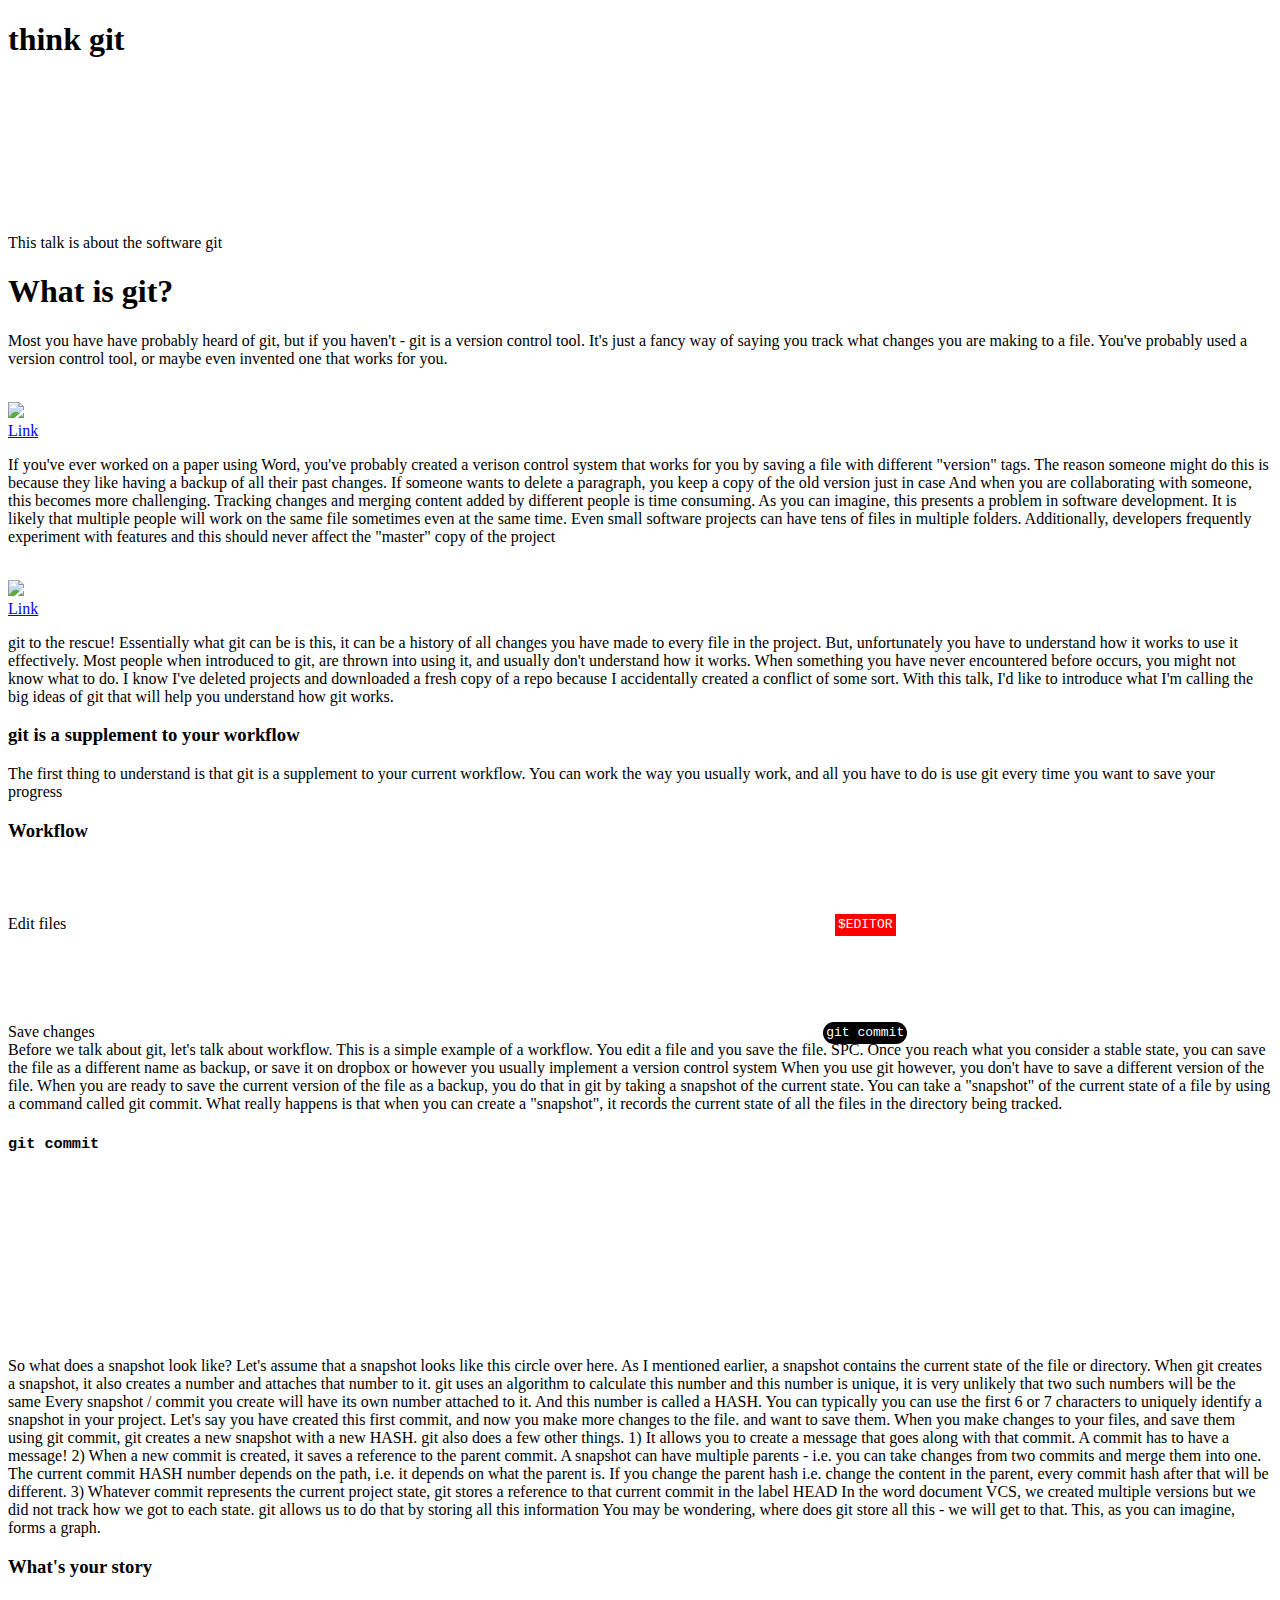
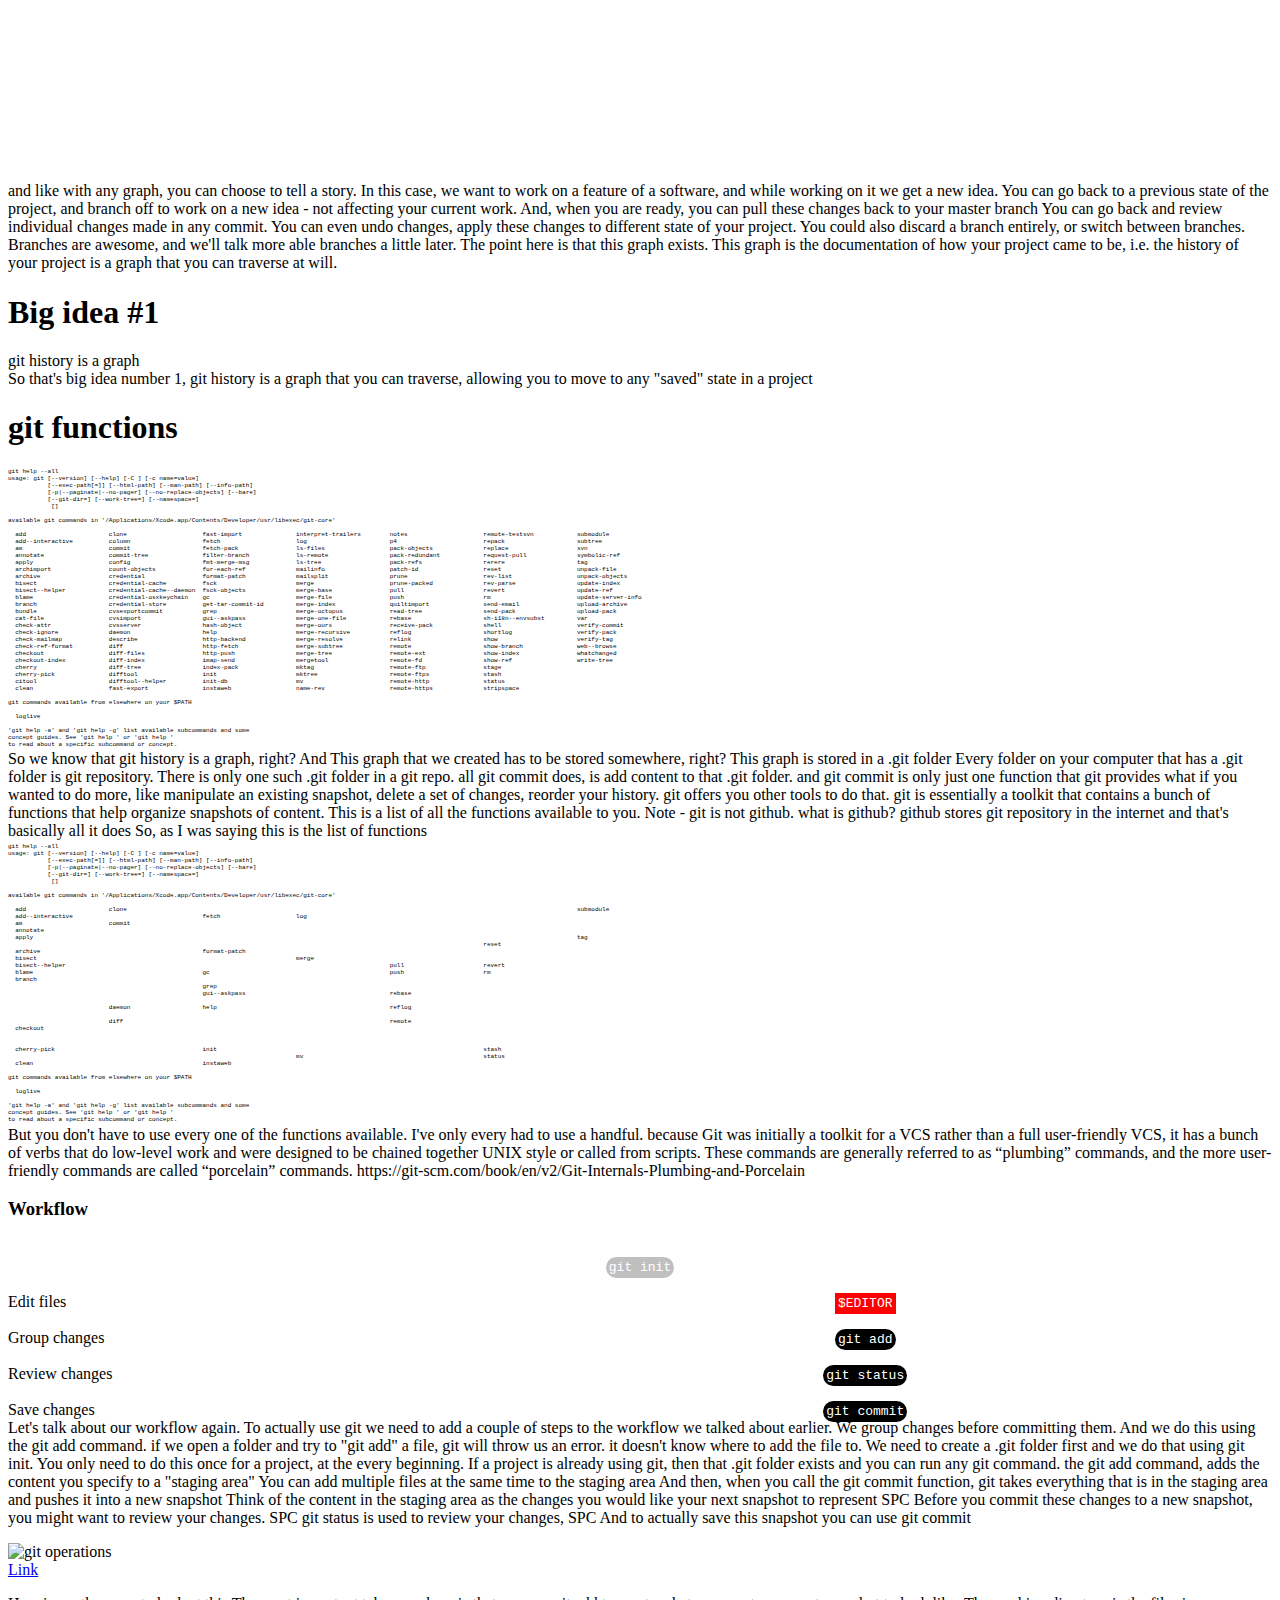
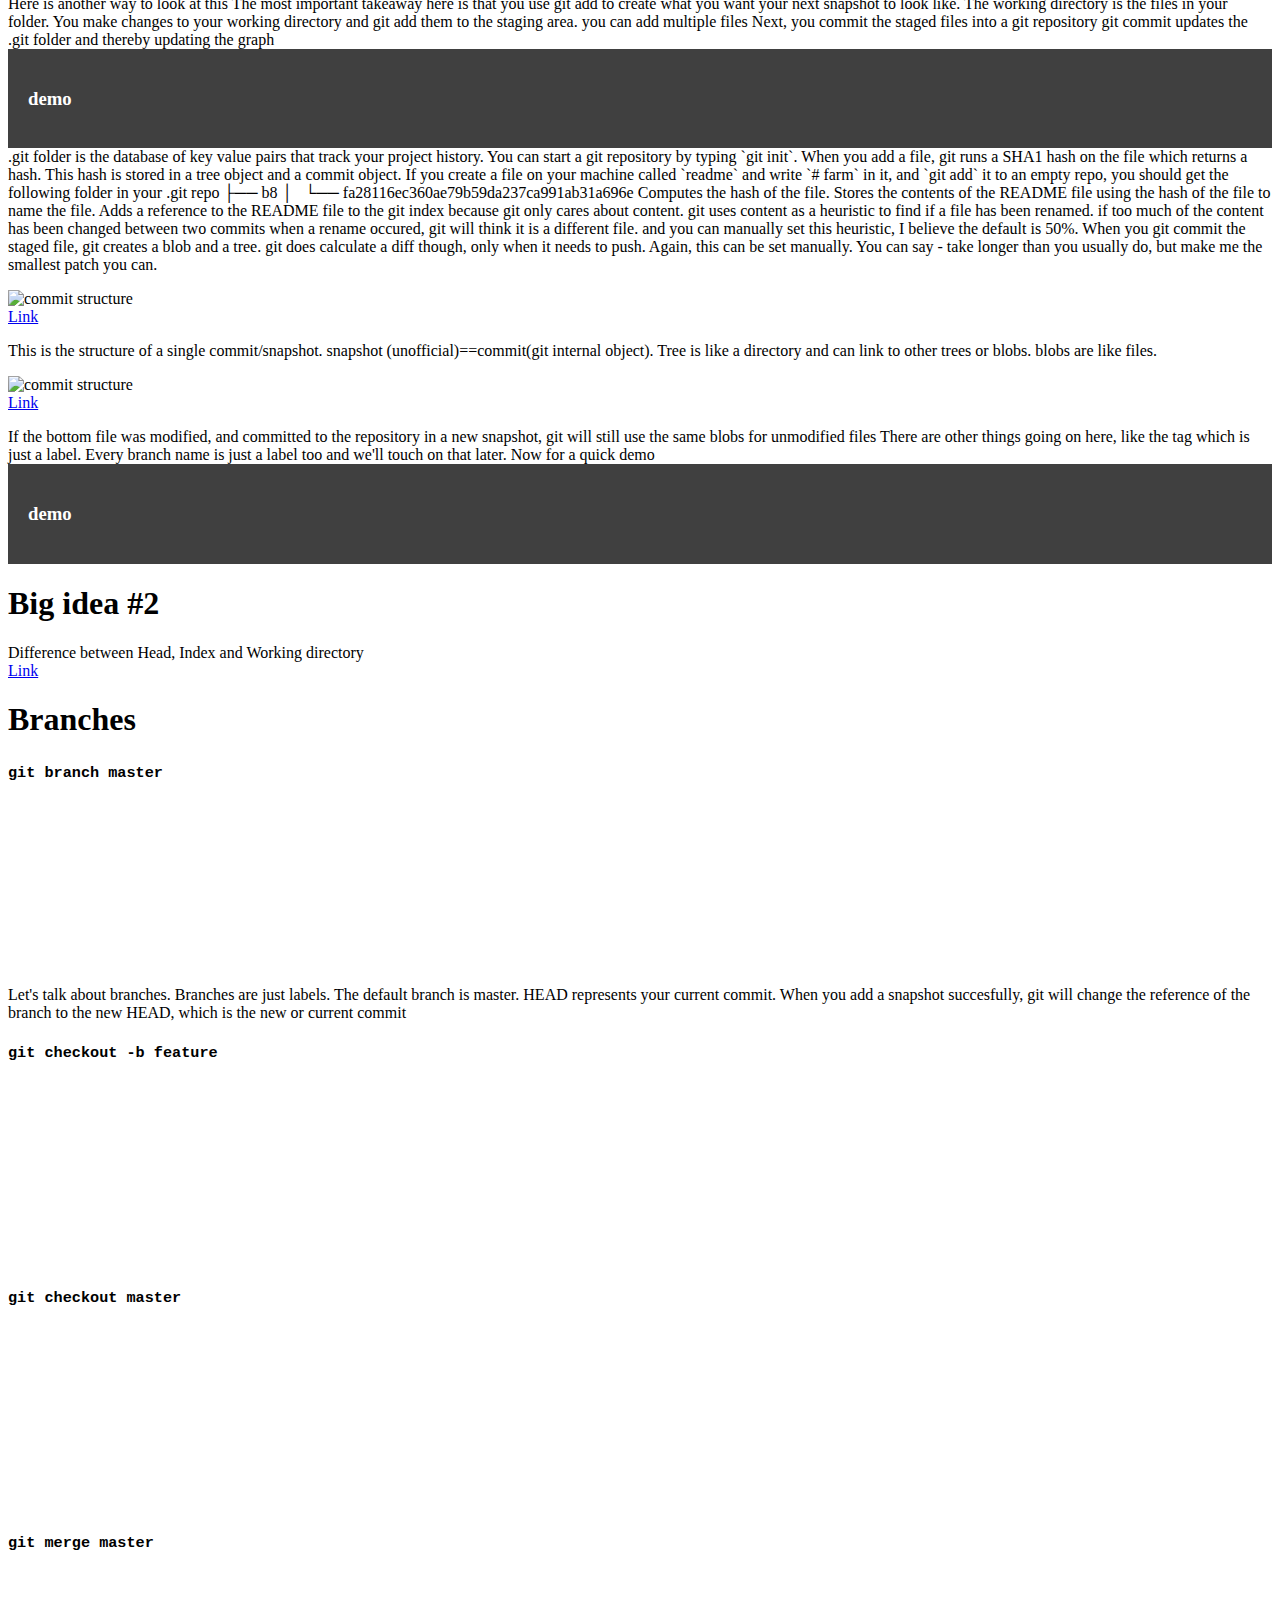
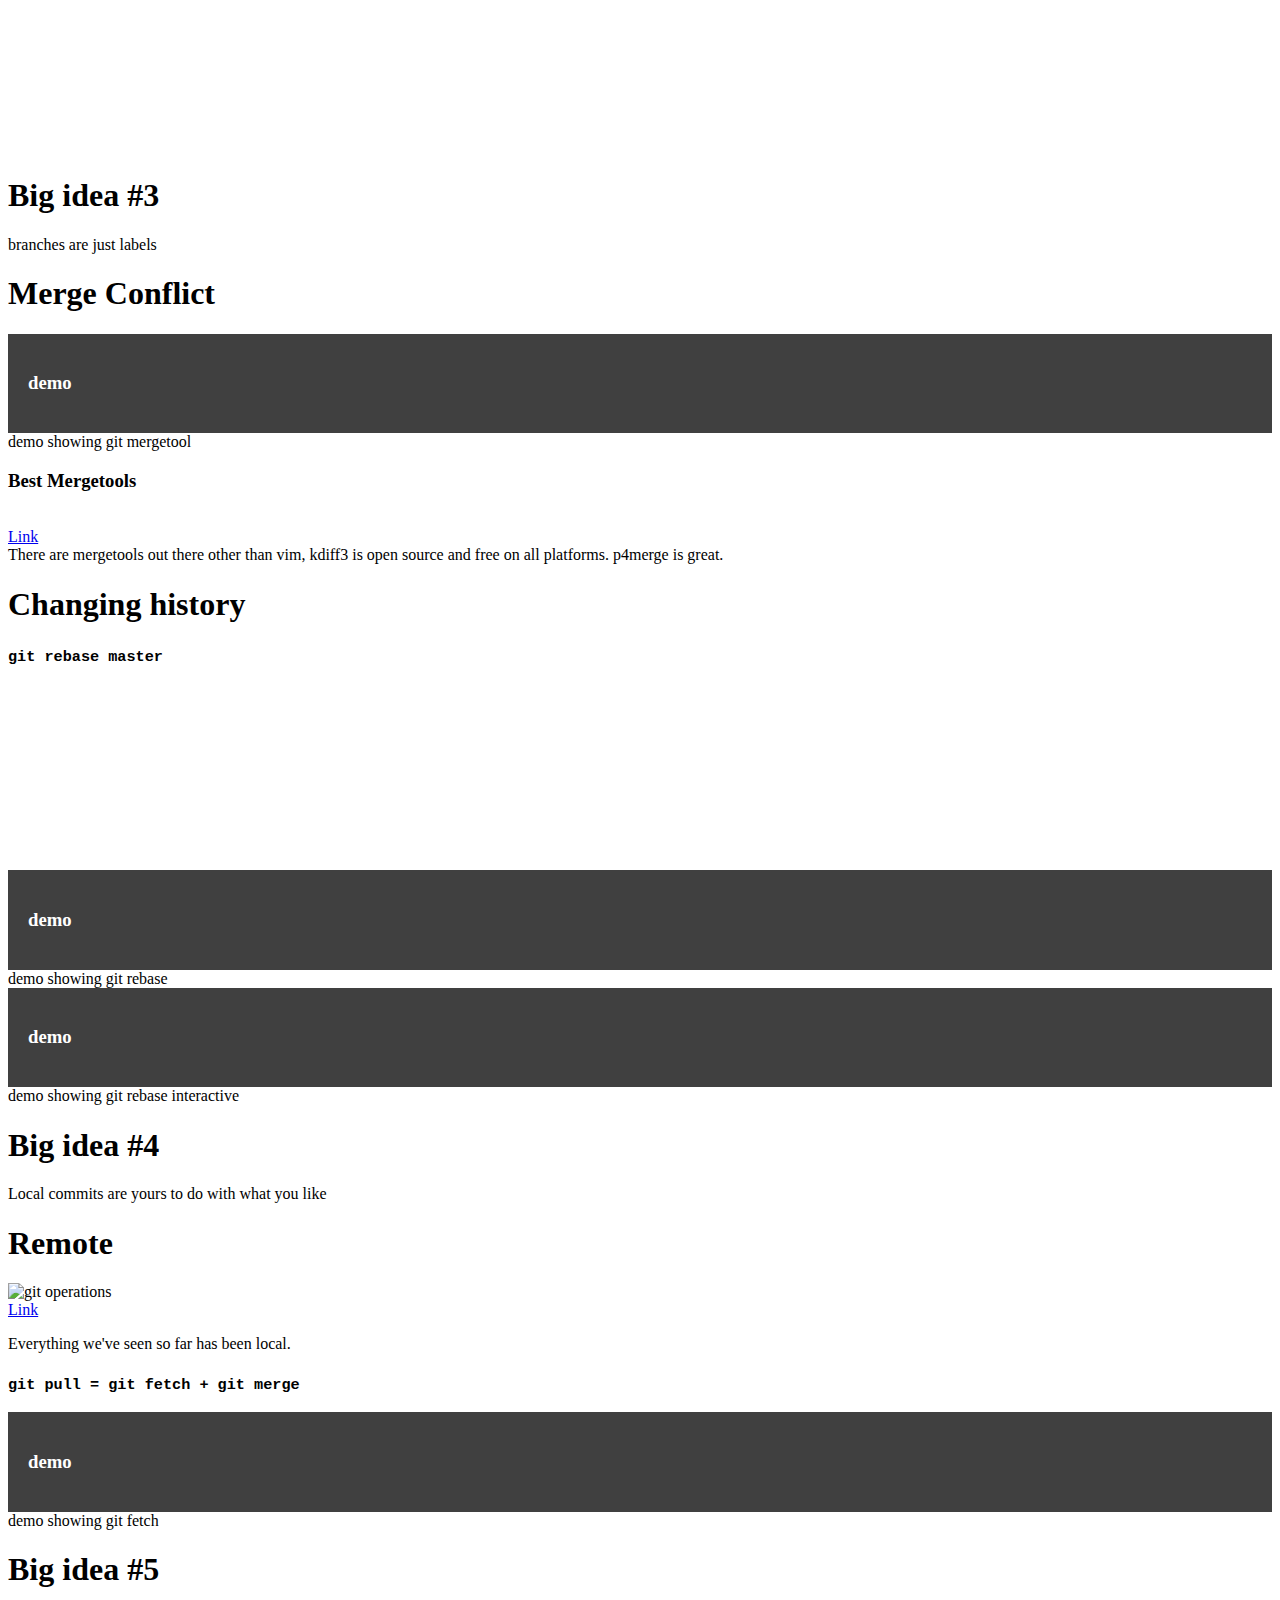
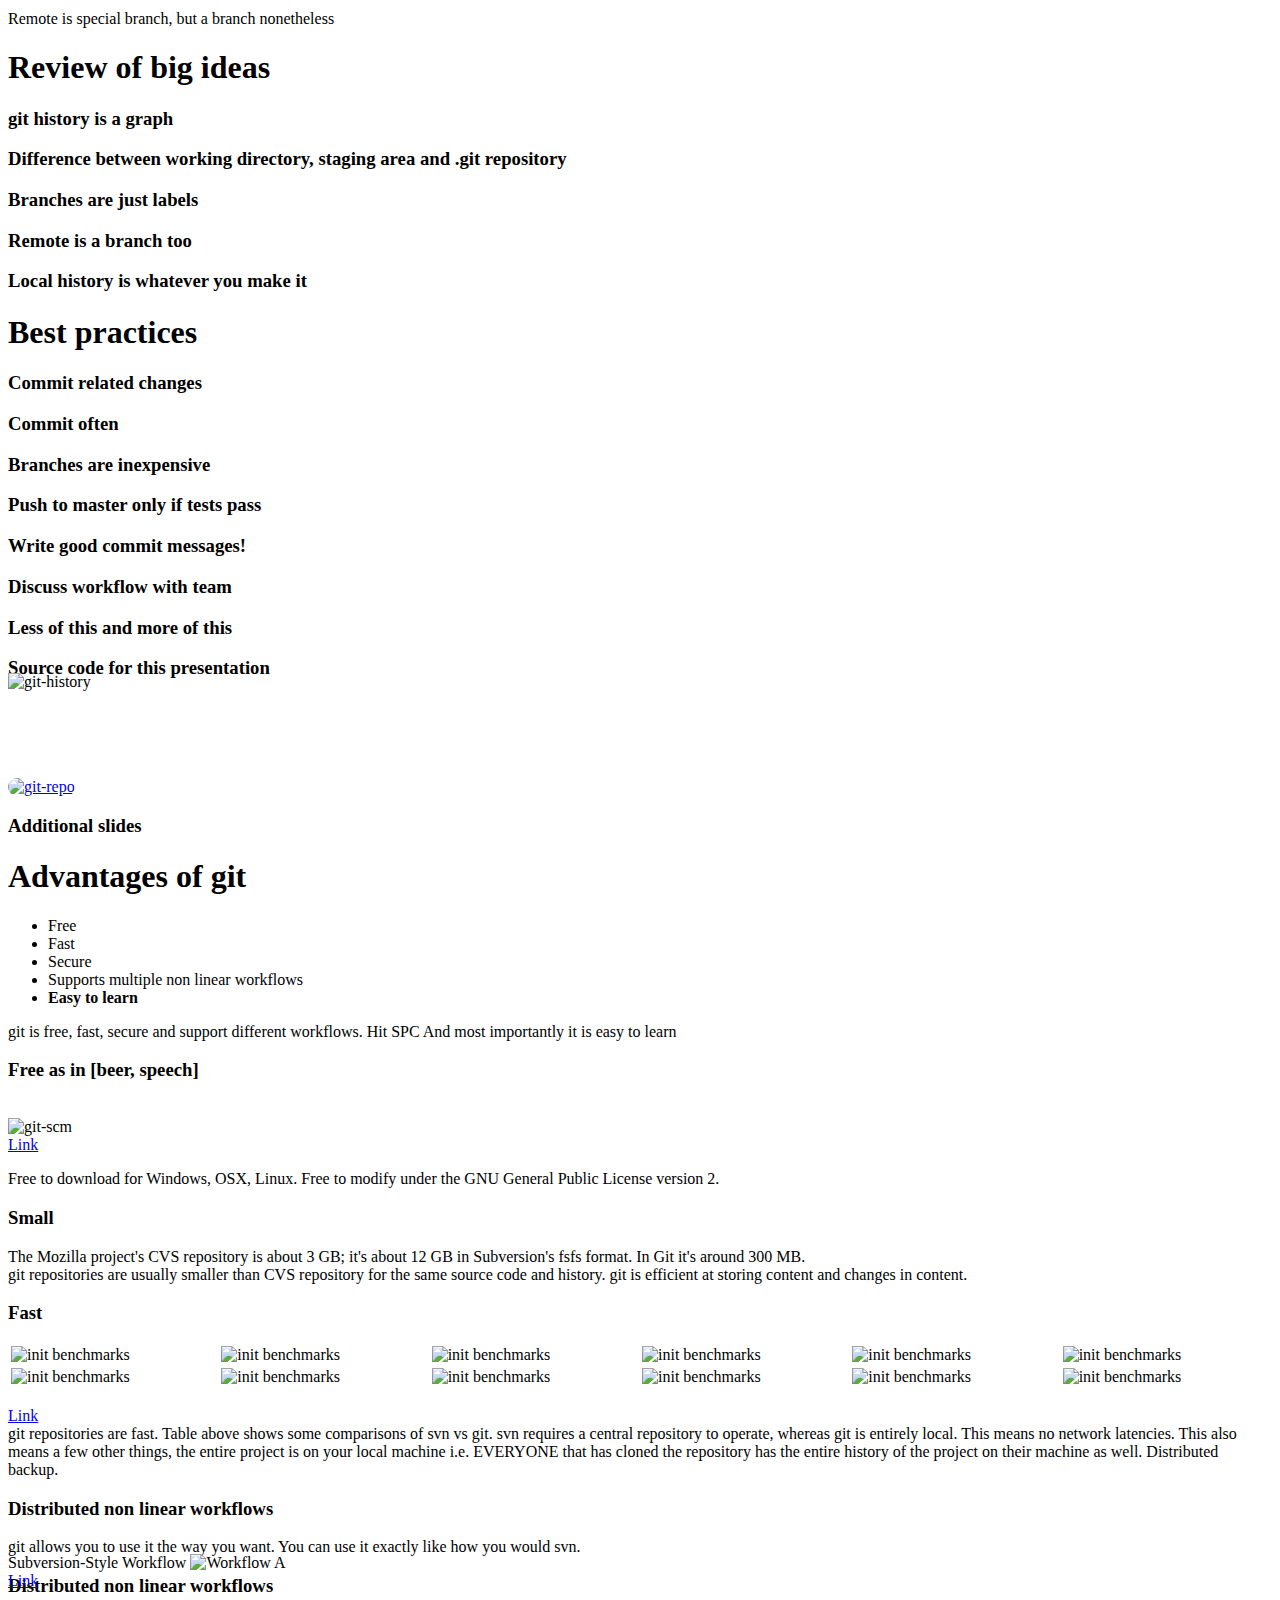
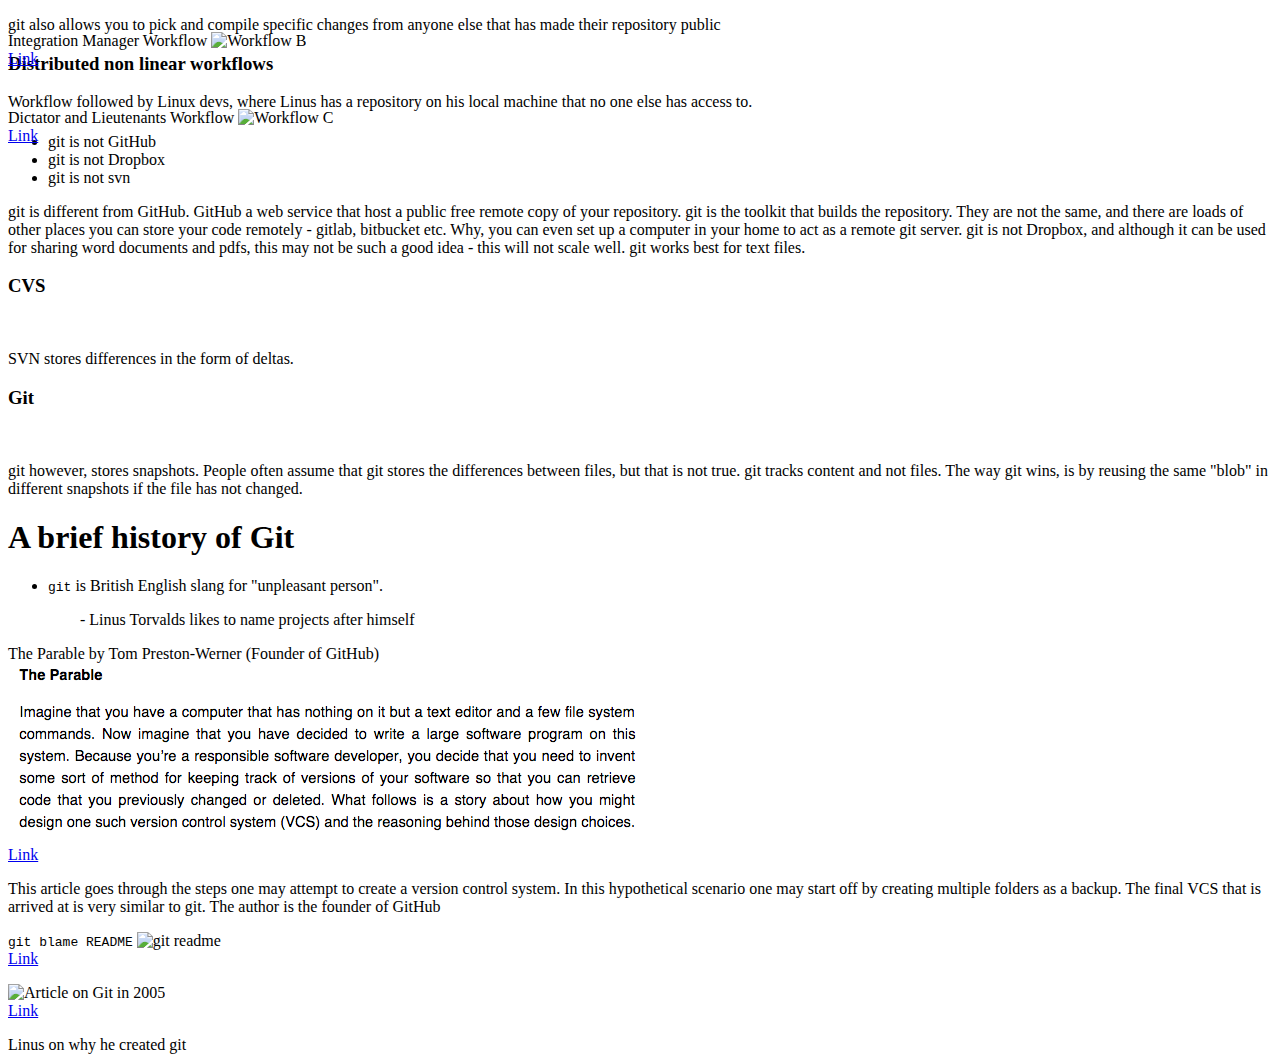
==== commit 3ce0fc8e: "Update index.html" ====
--- a/index.html
+++ b/index.html
@@ -7,7 +7,7 @@
         <link rel="stylesheet" href="reveal.js/css/theme/simple.css" id="theme">
         <link rel="stylesheet" href="css/custom.css">
         <!-- d3.js -->
-        <script src='http://d3js.org/d3.v3.min.js'></script>
+        <script src='js/d3.v3.min.js'></script>
         <!-- gitgraph.js -->
         <script src="js/gitgraph.js"></script>
         <title>Think Git</title>
@@ -33,37 +33,41 @@
                     <section id="what-is-git" class="titleslide slide level1" data-transition="slide"><h1>What is git?</h1>
                     <aside class="notes">
                         Most you have have probably heard of git, but if you haven't -
-                        git is a version control tool. 
-                        It's just a fancy way of saying you track what changes you are making to a file. 
+                        git is a version control tool.
+                        It's just a fancy way of saying you track what changes you are making to a file.
                         You've probably used a version control tool, or maybe even invented one that works for you.
                     </aside>
                     </section>
                     <section id="section" class="slide level2">
                         <p class="center">
                             <br>
-                            <img src="http://www.phdcomics.com/comics/archive/phd101212s.gif" style="max-height: 15em">
-                            <br>
-                            <a href="http://www.phdcomics.com/comics/archive/phd101212s.gif" data-preview-link>Link</a>
-                        </p>
-                    <aside class="notes">
-                        If you've ever worked on a paper using Word, you've probably done this. The reason one typically does this is because they like having a backup of all their past changes. If someone wants to delete a paragraph, you keep a copy of the old version just in case and before you know it you have like 10 versions floating out there.
-                        If you are collaborating with someone, this becomes more challenging. Tracking changes and merging content added by different people is time consuming.
+                            <img src="https://www.phdcomics.com/comics/archive/phd101212s.gif" style="max-height: 15em">
+                            <br>
+                            <a href="https://www.phdcomics.com/comics/archive/phd101212s.gif" data-preview-link>Link</a>
+                        </p>
+                    <aside class="notes">
+                        If you've ever worked on a paper using Word, you've probably created a verison control system that works for you by saving a file with different "version" tags.
+                        The reason someone might do this is because they like having a backup of all their past changes. If someone wants to delete a paragraph, you keep a copy of the old version just in case
+                        And when you are collaborating with someone, this becomes more challenging. Tracking changes and merging content added by different people is time consuming.
                         As you can imagine, this presents a problem in software development.
                         It is likely that multiple people will work on the same file sometimes even at the same time.
-                        Even small software projects can have tens of files in multiple folders. Additionally, developers frequently experiment with features and this should never affect the "master" copy of the project
+                        Even small software projects can have tens of files in multiple folders.
+                        Additionally, developers frequently experiment with features and this should never affect the "master" copy of the project
                     </aside>
                     </section>
                     <section id="section" class="slide level2">
                         <p class="center">
                             <br>
-                            <img src="http://imgs.xkcd.com/comics/git.png" style="max-height: 15em">
-                            <br>
-                            <a href="http://imgs.xkcd.com/comics/git.png" data-preview-link>Link</a>
-                        </p>
-                    <aside class="notes">
-                        git to the rescue! Essentially what git can be is this, it can be a history of all changes you have made to every file in the project. 
+                            <img src="https://imgs.xkcd.com/comics/git.png" style="max-height: 15em">
+                            <br>
+                            <a href="https://imgs.xkcd.com/comics/git.png" data-preview-link>Link</a>
+                        </p>
+                    <aside class="notes">
+                        git to the rescue! Essentially what git can be is this, it can be a history of all changes you have made to every file in the project.
                         But, unfortunately you have to understand how it works to use it effectively.
-                        Most people when introduced to git, are thrown into using it, and usually don't understand how it works. When something you have never encountered before occurs, you might not know what to do. I know I've deleted projects and downloaded a fresh copy of a repo because I accidentally created a conflict of some sort. With this talk, I'd like to introduce what I'm calling the big ideas of git that will help you understand how git works.
+                        Most people when introduced to git, are thrown into using it, and usually don't understand how it works. When something you have never encountered before occurs, you might not know what to do.
+                        I know I've deleted projects and downloaded a fresh copy of a repo because I accidentally created a conflict of some sort.
+                        With this talk, I'd like to introduce what I'm calling the big ideas of git that will help you understand how git works.
                     </aside>
                     </section>
                     <section>
@@ -89,12 +93,12 @@
                         <div style="text-align: center; width: 45%; display: inline-block" class="fragment" data-fragment-index="5"><code style="background-color: black; color: white; border-radius: 5em; padding: .25em" >git commit</code></div>
                         <aside class="notes">
                             Before we talk about git, let's talk about workflow.
-                            
-                            This is a simple example of a workflow. You edit a file and you save the file. SPC. 
+
+                            This is a simple example of a workflow. You edit a file and you save the file. SPC.
                             Once you reach what you consider a stable state, you can save the file as a different name as backup, or save it on dropbox or however you usually implement a version control system
                             When you use git however, you don't have to save a different version of the file.
-                            When you are ready to save the current version of the file as a backup, you do that in git by taking a snapshot of the current state. 
-                            You can take a "snapshot" of the current state of a file by using a command called git commit. <SPC>
+                            When you are ready to save the current version of the file as a backup, you do that in git by taking a snapshot of the current state.
+                            You can take a "snapshot" of the current state of a file by using a command called git commit.
                             What really happens is that when you can create a "snapshot", it records the current state of all the files in the directory being tracked.
                     </section>
                     <section data-state="demo1-event" data-transition="none">
@@ -111,20 +115,20 @@
                         <aside class="notes">
                             So what does a snapshot look like?
                             Let's assume that a snapshot looks like this circle over here.
-                        As I mentioned earlier, a snapshot contains the current state of the file or directory. 
-                        When git creates a snapshot, it also creates a number and attaches that number to it. 
+                        As I mentioned earlier, a snapshot contains the current state of the file or directory.
+                        When git creates a snapshot, it also creates a number and attaches that number to it.
                         git uses an algorithm to calculate this number and
                         this number is unique, it is very unlikely that two such numbers will be the same
-                        Every snapshot / commit you create will have its own number attached to it. And this number is called a HASH. You can typically you can use the first 6 or 7 characters to uniquely identify a snapshot in your project. 
+                        Every snapshot / commit you create will have its own number attached to it. And this number is called a HASH. You can typically you can use the first 6 or 7 characters to uniquely identify a snapshot in your project.
                         Let's say you have created this first commit, and now you make more changes to the file. and want to save them.
-                        When you make changes to your files, and save them using git commit, git creates a new snapshot with a new HASH. 
-                        git also does a few other things. 
+                        When you make changes to your files, and save them using git commit, git creates a new snapshot with a new HASH.
+                        git also does a few other things.
                         1) It allows you to create a message that goes along with that commit. A commit has to have a message!
-                        2) When a new commit is created, it saves a reference to the parent commit. A snapshot can have multiple parents - i.e. you can take changes from two commits and merge them into one.
-                        3) Whatever commit represents the current project state, git stores a reference to that current commit in the label HEAD 
-                        In the word document VCS, we created multiple versions but we did not track how we got to each state. git allows us to do that.
+                        2) When a new commit is created, it saves a reference to the parent commit. A snapshot can have multiple parents - i.e. you can take changes from two commits and merge them into one. The current commit HASH number depends on the path, i.e. it depends on what the parent is. If you change the parent hash i.e. change the content in the parent, every commit hash after that will be different.
+                        3) Whatever commit represents the current project state, git stores a reference to that current commit in the label HEAD
+                        In the word document VCS, we created multiple versions but we did not track how we got to each state. git allows us to do that by storing all this information
+                        You may be wondering, where does git store all this - we will get to that.
                         This, as you can imagine, forms a graph.
-                        You may be wondering, where does git store all this - we will get to that.
                         </aside>
                     </section>
                     <section data-state="network" class="slide level2">
@@ -143,13 +147,13 @@
                                 <svg id="demo0-chart"></svg>
                             </div>
                     <aside class="notes">
-                        and like with any graph, you can choose to tell a story. 
-                        In this case, we want to work on a feature of a software, and while working on it we get a new idea. 
+                        and like with any graph, you can choose to tell a story.
+                        In this case, we want to work on a feature of a software, and while working on it we get a new idea.
                         You can go back to a previous state of the project, and branch off to work on a new idea - not affecting your current work.
                         And, when you are ready, you can pull these changes back to your master branch
-                        You can go back and review individual changes made in any commit. 
-                        You can even undo changes, apply these changes to different state of your project. 
-                        You could also discard a branch entirely, or switch between branches. 
+                        You can go back and review individual changes made in any commit.
+                        You can even undo changes, apply these changes to different state of your project.
+                        You could also discard a branch entirely, or switch between branches.
                         Branches are awesome, and we'll talk more able branches a little later.
                         The point here is that this graph exists.
                         This graph is the documentation of how your project came to be, i.e. the history of your project is a graph that you can traverse at will.
@@ -158,12 +162,15 @@
                     <section>
                         <h1>Big idea #1</h1>
                         git history is a graph
+                        <aside class="notes">
+                            So that's big idea number 1, git history is a graph that you can traverse, allowing you to move to any "saved" state in a project
+                        </aside>
                     </section>
                 </section>
 
                 <section data-transition="slide">
                     <section id="so-really-what-is-git" class="titleslide slide level1" data-transition="slide">
-                        <h1>So, how do you use git?</h1>
+                        <h1>git functions</h1>
                     </section>
                     <section>
 <code>
@@ -211,15 +218,19 @@
 </pre>
 </code>
                     <aside class="notes">
-                        We spoke about git commit. 
-                        The graph that we created has to be stored somewhere, right? 
-                        This graph is stored in a .git folder and every folder on your computer that has a .git folder is git repository. There is only one such .git folder in a git repo.
+                        So we know that git history is a graph, right? And
+                        This graph that we created has to be stored somewhere, right?
+                        This graph is stored in a .git folder
+                        Every folder on your computer that has a .git folder is git repository.
+                        There is only one such .git folder in a git repo.
                         all git commit does, is add content to that .git folder.
-                        what if you wanted to do more, like manipulate an existing snapshot, delete a set of changes, reorder your history. 
+                        and git commit is only just one function that git provides
+                        what if you wanted to do more, like manipulate an existing snapshot, delete a set of changes, reorder your history.
                         git offers you other tools to do that.
-                        git is essentially a toolkit that contains a bunch of functions that help organize snapshots of content. 
-                        Note - git is not github. what is github? github stores the .git folder and that's basically all it does
+                        git is essentially a toolkit that contains a bunch of functions that help organize snapshots of content.
                         This is a list of all the functions available to you.
+                        Note - git is not github. what is github? github stores git repository in the internet and that's basically all it does
+                        So, as I was saying this is the list of functions
                     </aside>
 </section>
 <section>
@@ -298,8 +309,12 @@
                             You can add multiple files at the same time to the staging area
                             And then, when you call the git commit function, git takes everything that is in the staging area and pushes it into a new snapshot
                             Think of the content in the staging area as the changes you would like your next snapshot to represent
-                            <SPC>
-                            git status is used to review your changes, and git commit creates the snapshot
+                            SPC
+                            Before you commit these changes to a new snapshot, you might want to review your changes.
+                            SPC
+                            git status is used to review your changes,
+                            SPC
+                            And to actually save this snapshot you can use git commit
                         </aside>
                     </section>
                     <section>
@@ -308,11 +323,11 @@
                                 <br>
                             <a href="https://github.com/schacon/git-presentations" data-preview-link>Link</a>
                             </p>
-                            <aside class="notes"> 
+                            <aside class="notes">
                                 Here is another way to look at this
-                                The most important takeaway here is that you use git add to create what you want your next snapshot to look like. 
+                                The most important takeaway here is that you use git add to create what you want your next snapshot to look like.
                                 The working directory is the files in your folder.
-                                You make changes to your working directory and git add them to the staging area. 
+                                You make changes to your working directory and git add them to the staging area.
                                 you can add multiple files
                                 Next, you commit the staged files into a git repository
                                 git commit updates the .git folder and thereby updating the graph
@@ -330,9 +345,9 @@
 Computes the hash of the file.
 Stores the contents of the README file using the hash of the file to name the file.
 Adds a reference to the README file to the git index
-                    because git only cares about content. git uses content as a heuristic to find if a file has been renamed. if too much of the content has been changed between two commits when a rename occured, git will think it is a different file. and you can manually set this heuristic, I believe the default is  50%. 
-                    When you git commit the staged file, git creates a blob and a tree. 
-                    git does calculate a diff though, only when it needs to push. Again, this can be set manually. You can say - take longer than you usually do, but make me the smallest patch you can. 
+                    because git only cares about content. git uses content as a heuristic to find if a file has been renamed. if too much of the content has been changed between two commits when a rename occured, git will think it is a different file. and you can manually set this heuristic, I believe the default is  50%.
+                    When you git commit the staged file, git creates a blob and a tree.
+                    git does calculate a diff though, only when it needs to push. Again, this can be set manually. You can say - take longer than you usually do, but make me the smallest patch you can.
                     </aside>
                     </section>
                     <section class="slide level2">
@@ -443,6 +458,16 @@
                         demo showing git mergetool
                     </aside>
                     </section>
+
+                    <section>
+                        <h3>Best Mergetools</h3>
+                        <br>
+                        <a href="https://stackoverflow.com/questions/572237/whats-the-best-three-way-merge-tool" data-preview-link>Link</a>
+                    <aside class="notes">
+                        There are mergetools out there other than vim, kdiff3 is open source and free on all platforms. p4merge is great.
+                    </aside>
+                    </section>
+
                 </section>
 
                 <section data-transition="slide">
@@ -463,7 +488,7 @@
                                 <svg id="demo5-chart"></svg>
                             </div>
                     </section>
-                    <section data-background-video="" data-background-color="#000000">
+                    <section data-background-video="https://github.com/kdheepak89/think-git/blob/gh-pages/img/git-rebase.mov?raw=true" data-background-color="#000000">
                         <div class="fragment hide-on-current-fragment" style="background-color: rgba(0, 0, 0, 0.75); color: #fff; padding: 20px;">
                             <h3 style="color: white;">demo</h3>
                         </div>
@@ -471,7 +496,7 @@
                         demo showing git rebase
                     </aside>
                     </section>
-                    <section data-background-video="" data-background-color="#000000">
+                    <section data-background-video="https://github.com/kdheepak89/think-git/blob/gh-pages/img/git-rebase-interactive.mov?raw=true" data-background-color="#000000">
                         <div class="fragment hide-on-current-fragment" style="background-color: rgba(0, 0, 0, 0.75); color: #fff; padding: 20px;">
                             <h3 style="color: white;">demo</h3>
                         </div>
@@ -658,7 +683,7 @@
                             <br>
                             <a href="https://git-scm.com/about/small-and-fast" data-preview-link>Link</a>
                     <aside class="notes">
-                        git repositories are fast. Table above shows some comparisons of svn vs git. svn requires a central repository to operate, whereas git is entirely local. This means no network latencies. This also means a few other things, the entire project is on your local machine i.e. EVERYONE that has cloned the repository has the entire history of the project on their machine as well. Distributed backup. 
+                        git repositories are fast. Table above shows some comparisons of svn vs git. svn requires a central repository to operate, whereas git is entirely local. This means no network latencies. This also means a few other things, the entire project is on your local machine i.e. EVERYONE that has cloned the repository has the entire history of the project on their machine as well. Distributed backup.
                     </aside>
                     </section>
                     <section data-transition="none">
@@ -682,7 +707,7 @@
                             <a href="https://git-scm.com/about/distributed" data-preview-link>Link</a>
                         </p>
                     <aside class="notes">
-                        git also allows you to pick and compile specific changes from anyone else that has made their repository public 
+                        git also allows you to pick and compile specific changes from anyone else that has made their repository public
                     </aside>
                     </section>
                     <section data-transition="none">
@@ -705,8 +730,8 @@
                     <li>git is not svn</li>
                     </ul>
                     <aside class="notes">
-                        git is different from GitHub. GitHub a web service that host a public free remote copy of your repository. git is the toolkit that builds the repository. They are not the same, and there are loads of other places you can store your code remotely - gitlab, bitbucket etc. Why, you can even set up a computer in your home to act as a remote git server. 
-                        git is not Dropbox, and although it can be used for sharing word documents and pdfs, this may not be such a good idea - this will not scale well. git works best for text files. 
+                        git is different from GitHub. GitHub a web service that host a public free remote copy of your repository. git is the toolkit that builds the repository. They are not the same, and there are loads of other places you can store your code remotely - gitlab, bitbucket etc. Why, you can even set up a computer in your home to act as a remote git server.
+                        git is not Dropbox, and although it can be used for sharing word documents and pdfs, this may not be such a good idea - this will not scale well. git works best for text files.
                     </aside>
                     </section>
                     <section id="cvs" class="slide level2">
@@ -715,7 +740,7 @@
                     <img src="https://git-scm.com/book/en/v2/book/01-introduction/images/deltas.png"  style="max-height: 10em;"  alt="" />
                     </figure>
                     <aside class="notes">
-                        SVN stores differences in the form of deltas. 
+                        SVN stores differences in the form of deltas.
                     </aside>
                     </section>
                     <section id="git" class="slide level2">
@@ -724,7 +749,7 @@
                     <img src="https://git-scm.com/book/en/v2/book/01-introduction/images/snapshots.png"  style="max-height: 10em;"  alt="" />
                     </figure>
                     <aside class="notes">
-                        git however, stores snapshots. People often assume that git stores the differences between files, but that is not true. git tracks content and not files. The way git wins, is by reusing the same "blob" in different snapshots if the file has not changed. 
+                        git however, stores snapshots. People often assume that git stores the differences between files, but that is not true. git tracks content and not files. The way git wins, is by reusing the same "blob" in different snapshots if the file has not changed.
                     </aside>
                     </section>
                 </section>
@@ -763,7 +788,7 @@
                         <p class="center">
                             <img src="img/git-2005-article.png" style="max-height: 15em;" alt="Article on Git in 2005">
                             <br>
-                            <a href="http://www.pcworld.idg.com.au/article/129776/after_controversy_torvalds_begins_work_git_/" data-preview-link>Link</a>
+                            <a href="https://www.pcworld.idg.com.au/article/129776/after_controversy_torvalds_begins_work_git_/" data-preview-link>Link</a>
                         </p>
                     <aside class="notes">
                         Linus on why he created git
